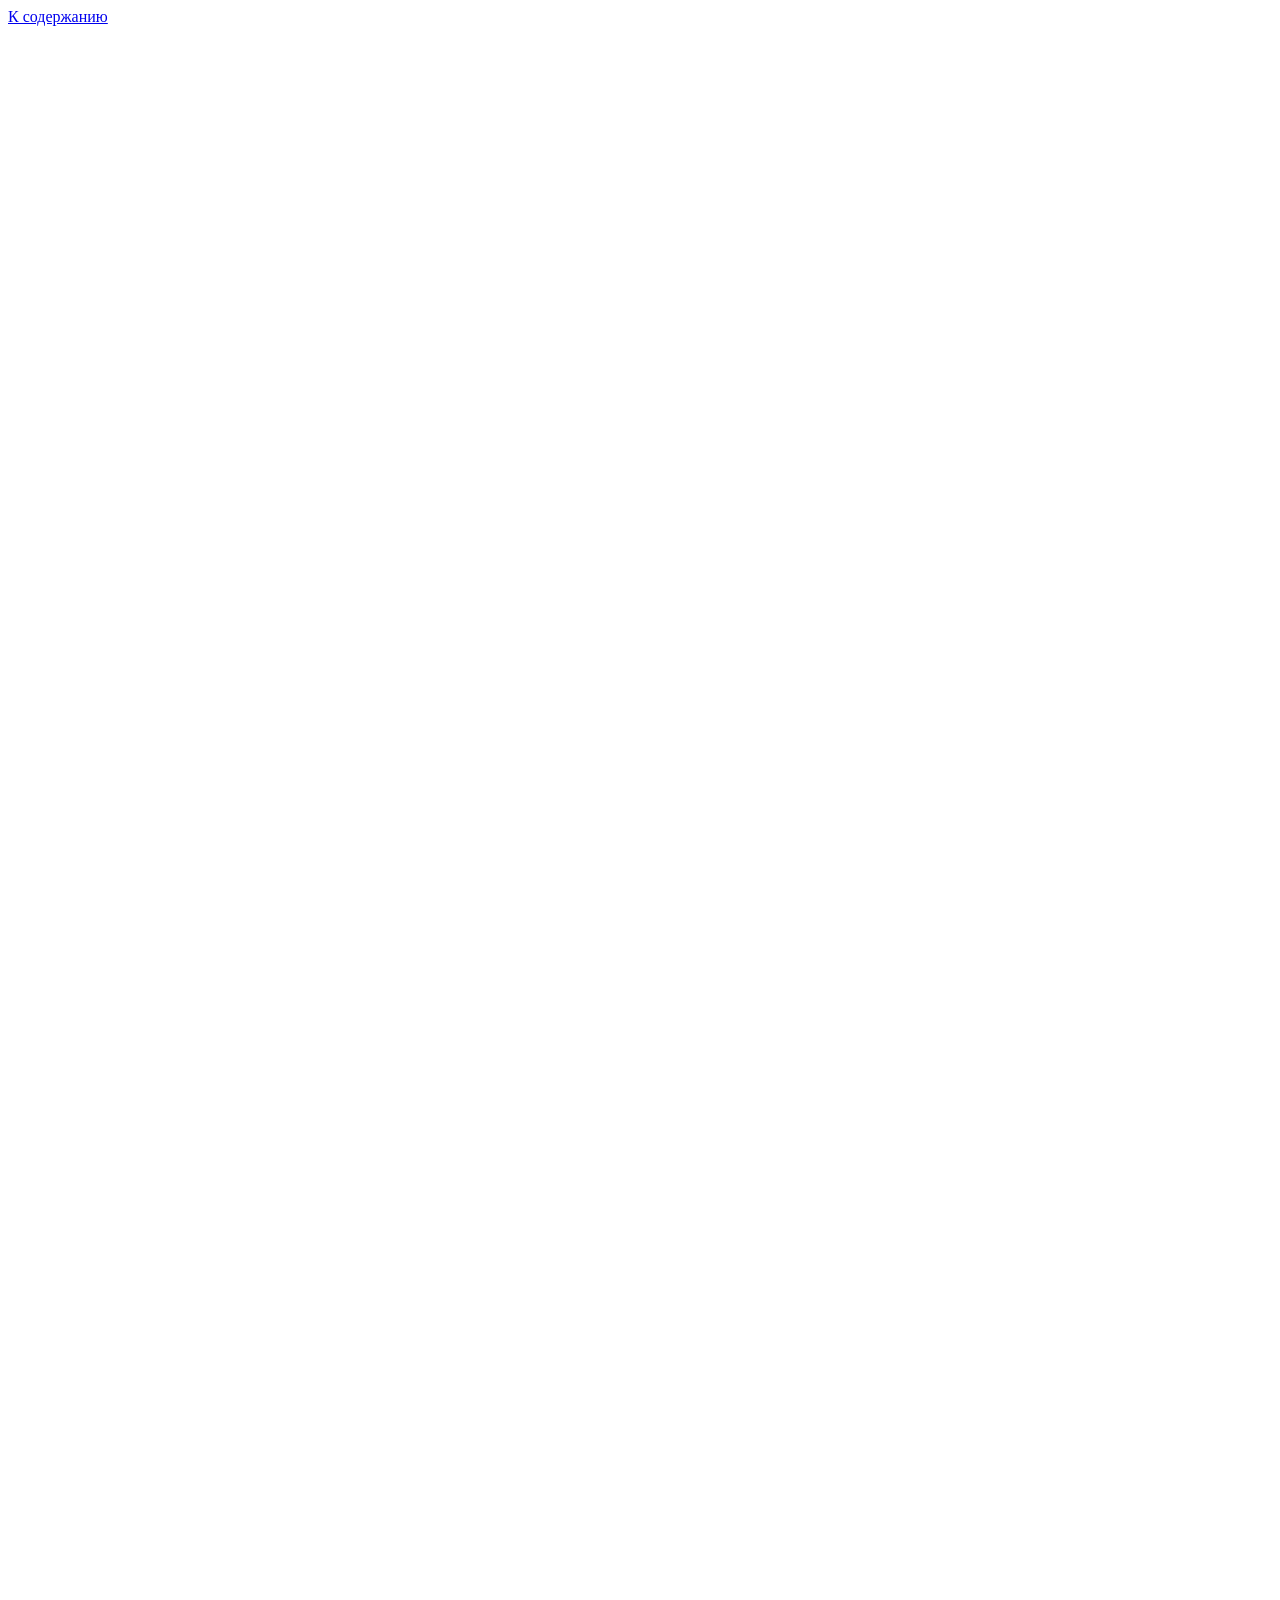
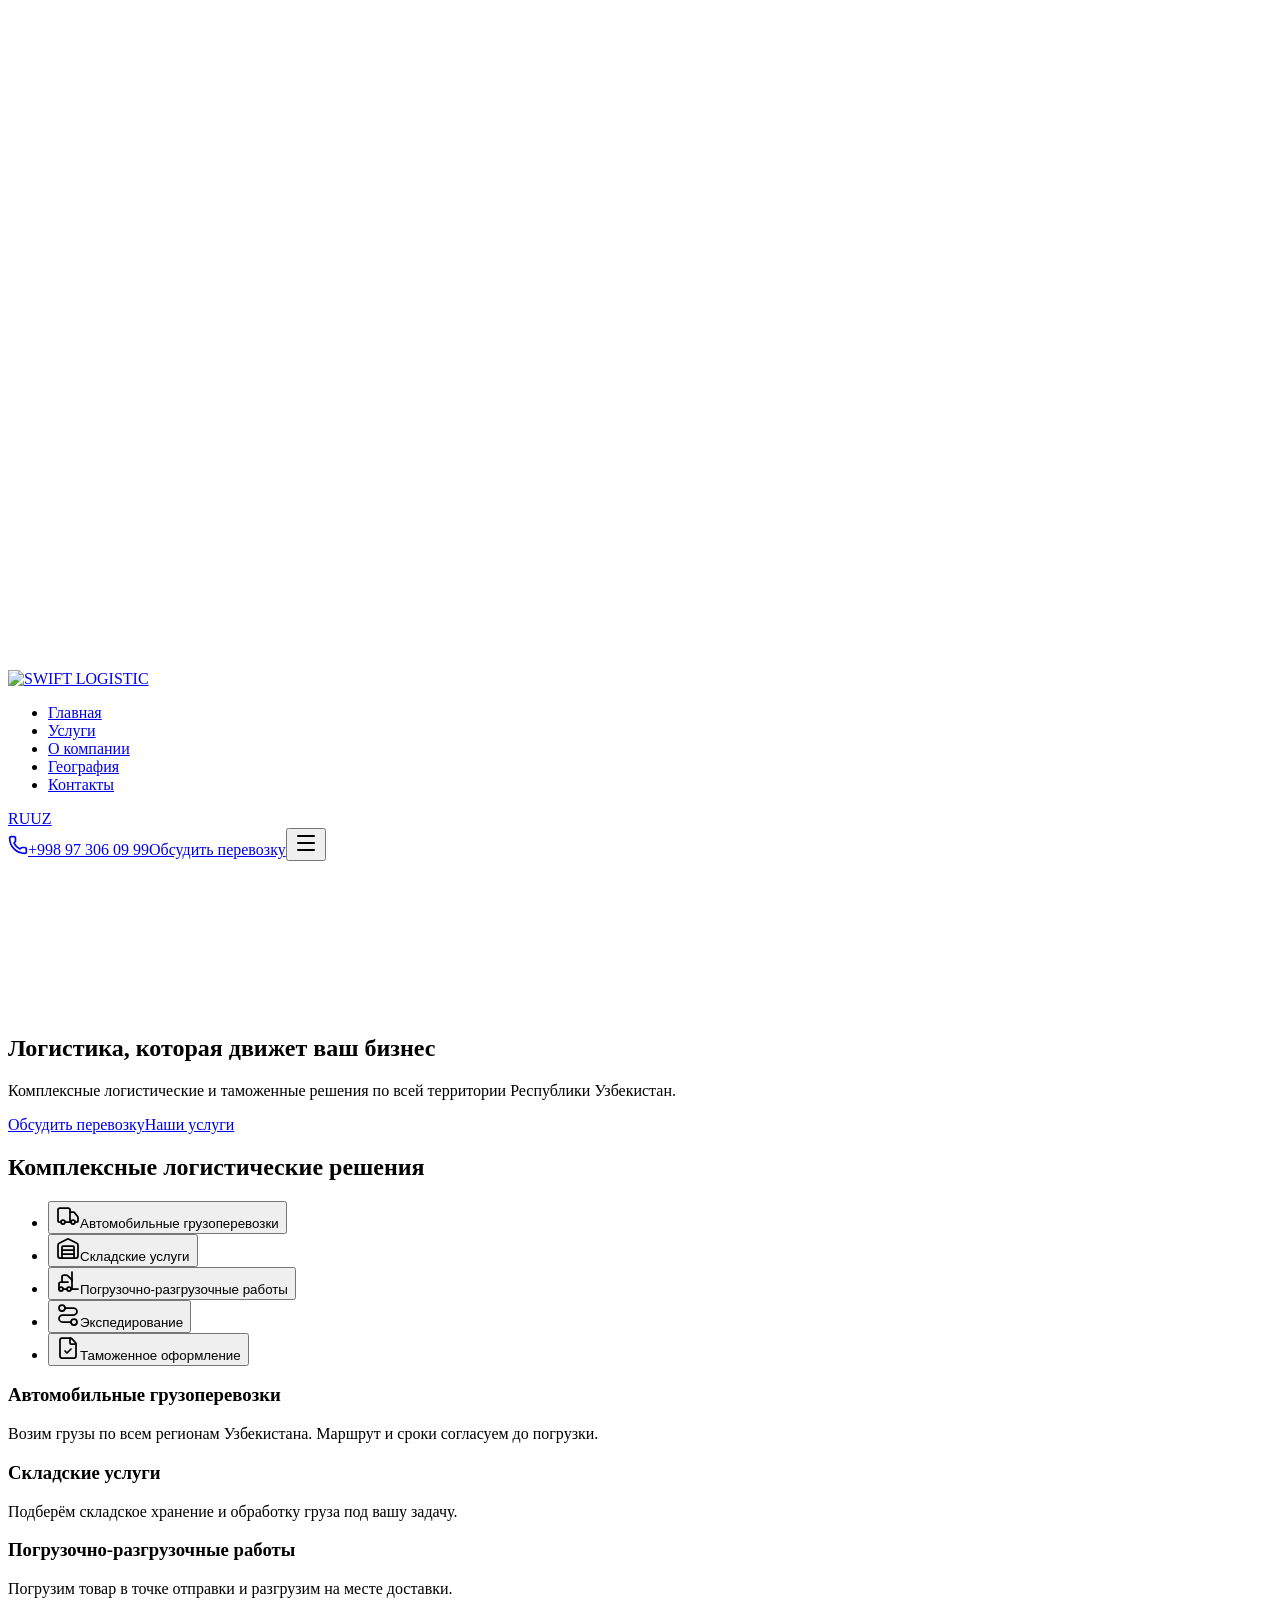
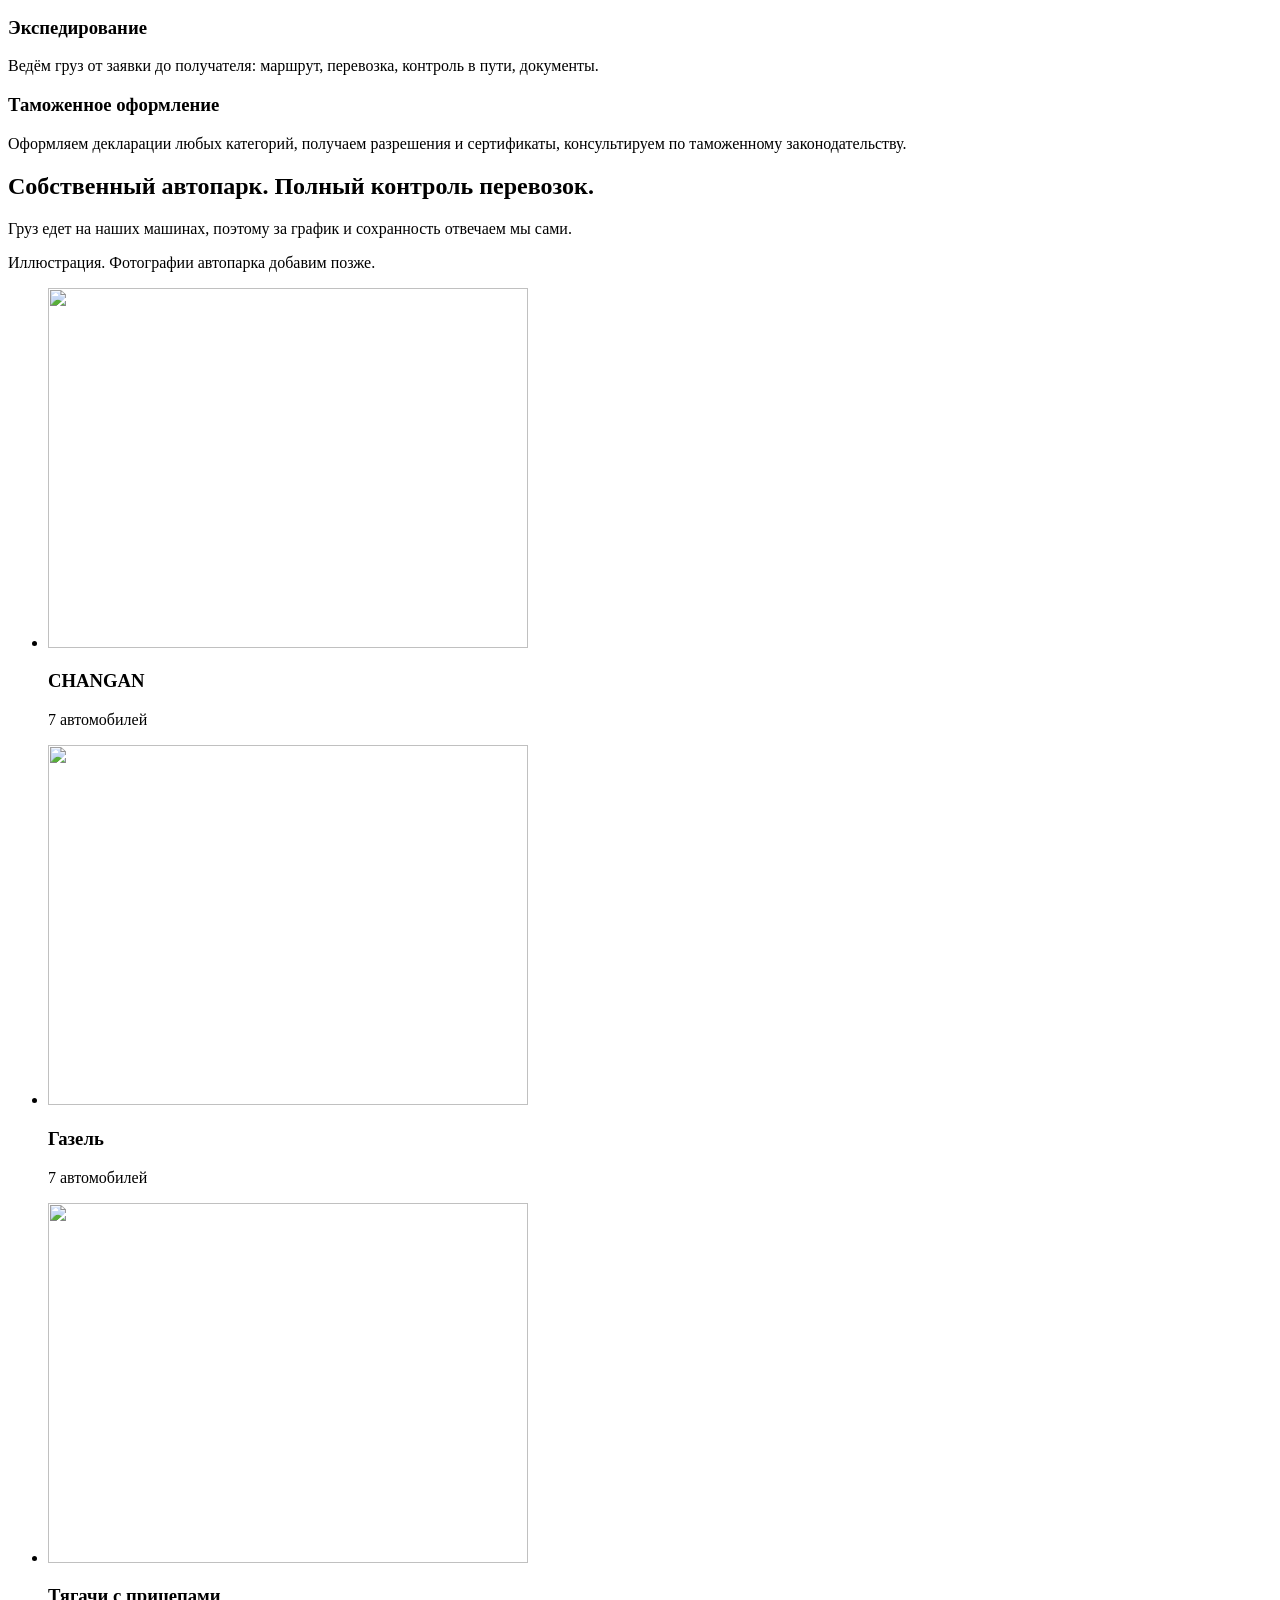
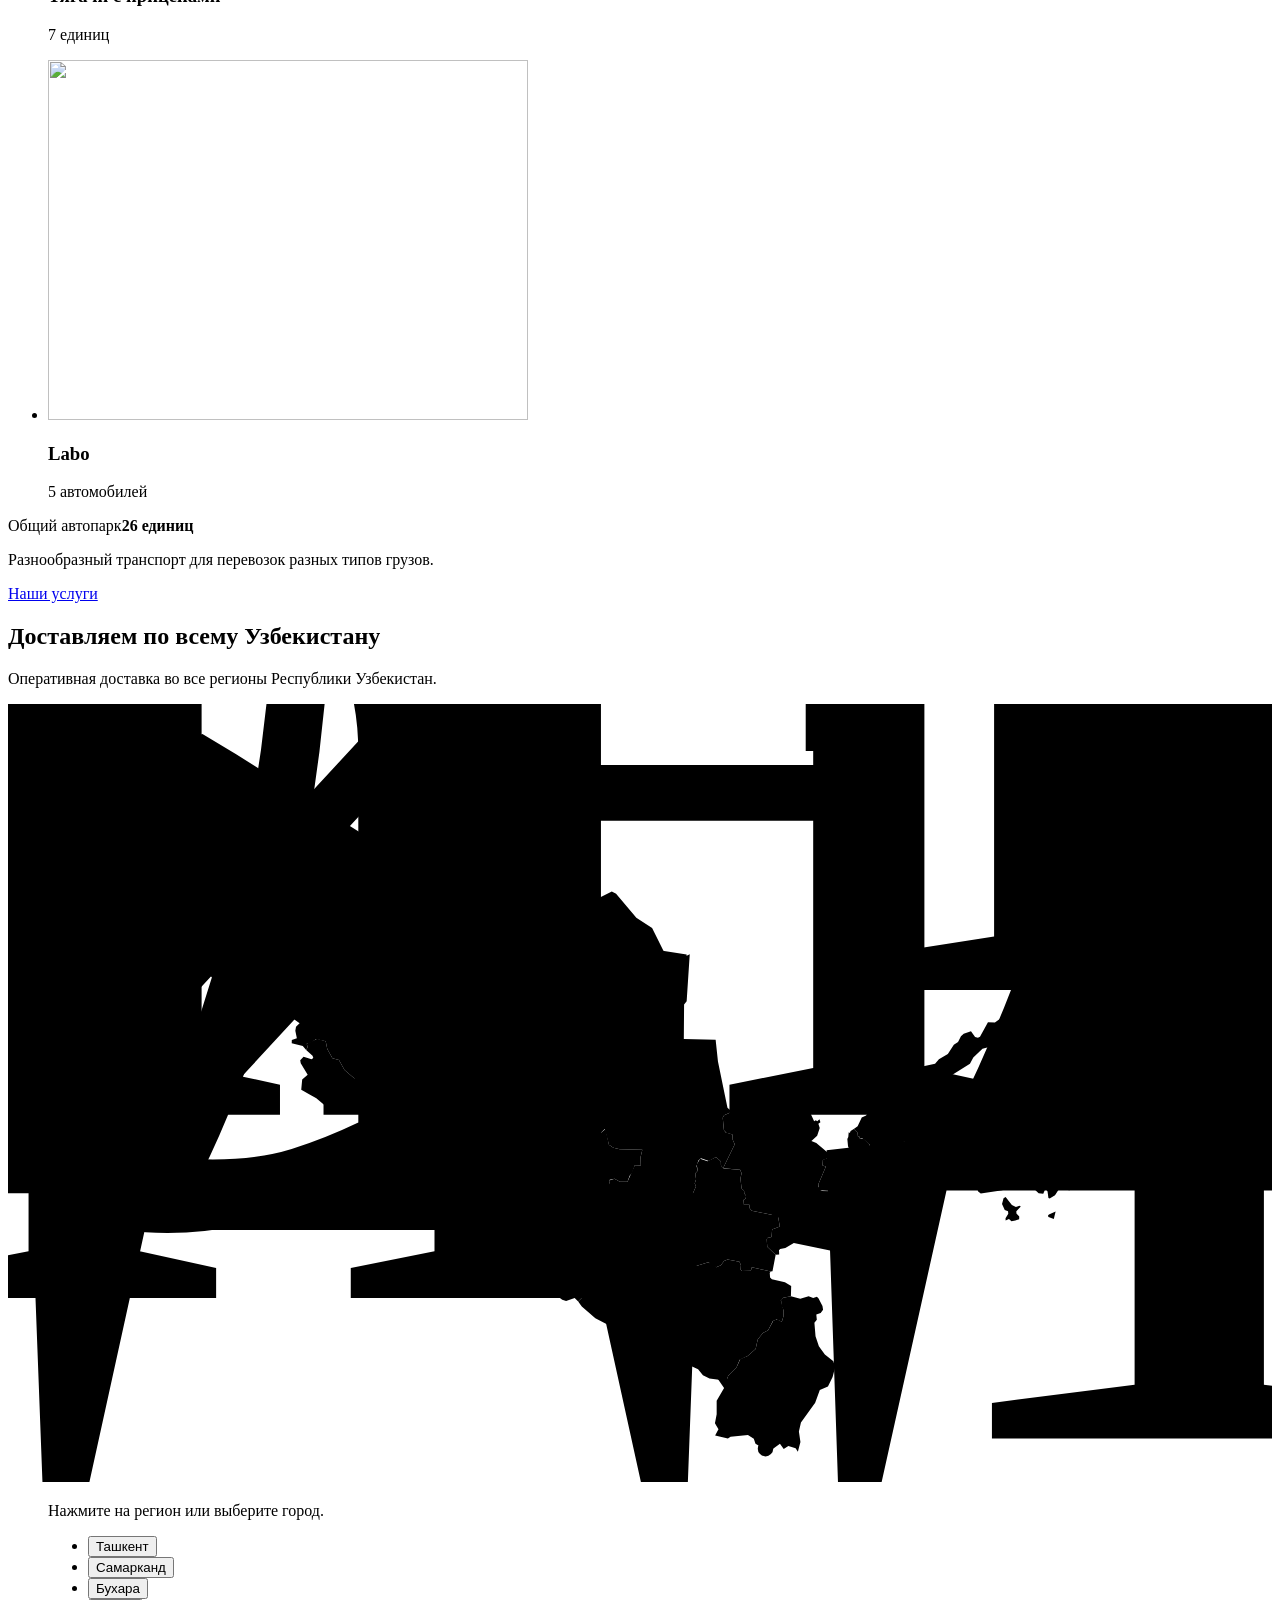
==== index.html @ b2a59b8a "Телефон: интерактивная векторная карта с подсветкой регионов, карточка под картой Co-Authored-By: Cl" ====
<!doctype html>
<html lang="ru">
  <head>
    <meta charset="UTF-8" />
    <script>document.documentElement.classList.add('js');if(matchMedia('(max-width: 60rem)').matches&&!matchMedia('(prefers-reduced-motion: reduce)').matches)document.documentElement.classList.add('rv-pre')</script>
    <meta name="viewport" content="width=device-width, initial-scale=1, viewport-fit=cover" />
    <meta name="theme-color" content="#071B38" />
    <link rel="icon" type="image/png" href="/swift-logistic/favicon.png" />
    <link rel="apple-touch-icon" href="/swift-logistic/apple-touch-icon.png" />
    <title>SWIFT LOGISTIC: грузоперевозки и таможенное оформление по Узбекистану</title>
    <meta name="description" content="SWIFT LOGISTIC возит грузы по всем регионам Узбекистана на собственном автопарке: автоперевозки, экспедирование, погрузка и разгрузка, таможенное оформление. Телефон +998 97 306 09 99." />
    <meta name="robots" content="noindex, nofollow" />
    <link rel="canonical" href="https://farik9797.github.io/swift-logistic/" />
    <link rel="alternate" hreflang="ru" href="https://farik9797.github.io/swift-logistic/" />
    <link rel="alternate" hreflang="uz" href="https://farik9797.github.io/swift-logistic/uz/" />
    <link rel="alternate" hreflang="x-default" href="https://farik9797.github.io/swift-logistic/" />
    <meta property="og:type" content="website" />
    <meta property="og:site_name" content="SWIFT LOGISTIC" />
    <meta property="og:locale" content="ru_RU" />
    <meta property="og:locale:alternate" content="uz_UZ" />
    <meta property="og:title" content="SWIFT LOGISTIC: грузоперевозки и таможенное оформление по Узбекистану" />
    <meta property="og:description" content="SWIFT LOGISTIC возит грузы по всем регионам Узбекистана на собственном автопарке: автоперевозки, экспедирование, погрузка и разгрузка, таможенное оформление. Телефон +998 97 306 09 99." />
    <meta property="og:url" content="https://farik9797.github.io/swift-logistic/" />
    <meta property="og:image" content="https://farik9797.github.io/swift-logistic/og.jpg" />
    <meta property="og:image:width" content="1200" />
    <meta property="og:image:height" content="630" />
    <meta property="og:image:alt" content="Фура SWIFT LOGISTIC на ночной трассе" />
    <meta name="twitter:card" content="summary_large_image" />
    <link rel="preload" as="image" href="/swift-logistic/media/video/hero-poster.webp" fetchpriority="high" />
    <script type="application/ld+json">{"@context":"https://schema.org","@type":"LocalBusiness","@id":"https://farik9797.github.io/swift-logistic/#company","name":"SWIFT LOGISTIC","url":"https://farik9797.github.io/swift-logistic/","logo":"https://farik9797.github.io/swift-logistic/brand/icon-512.png","image":"https://farik9797.github.io/swift-logistic/og.jpg","description":"SWIFT LOGISTIC возит грузы по всем регионам Узбекистана на собственном автопарке: автоперевозки, экспедирование, погрузка и разгрузка, таможенное оформление. Телефон +998 97 306 09 99.","telephone":"+998973060999","taxID":"311959524","address":{"@type":"PostalAddress","streetAddress":"МФЙ Алихонтўра Соғуний, 30-мавзеси, дом 28а","addressLocality":"Учтепинский район","addressRegion":"Ташкентская область","addressCountry":"UZ"},"areaServed":{"@type":"Country","name":"Узбекистан"},"knowsAbout":["Автомобильные грузоперевозки","Складские услуги","Погрузочно-разгрузочные работы","Экспедирование","Таможенное оформление"]}</script>
    <script type="module" crossorigin src="/swift-logistic/assets/index-CHuq3AME.js"></script>
    <link rel="stylesheet" crossorigin href="/swift-logistic/assets/index-CspkYD37.css">
  </head>
  <body>
    <div id="root"><link rel="preload" as="image" href="/swift-logistic/brand/logo-dark.webp"/><a class="skip" href="#services">К содержанию</a><div class="stage" aria-hidden="true"><div class="photos" aria-hidden="true"><div class="photos__layer photos__layer--hero" style="transform-origin:50% 50%;opacity:1"><video muted="" playsInline="" preload="auto" poster="/swift-logistic/media/video/hero-poster.webp" width="1920" height="1080"></video></div><div class="photos__layer" style="transform-origin:50% 60%;opacity:0"><img src="/swift-logistic/media/scenes/svc-truck-1920.webp" srcSet="/swift-logistic/media/scenes/svc-truck-960.webp 960w, /swift-logistic/media/scenes/svc-truck-1920.webp 1920w" sizes="100vw" width="1920" height="1072" alt="" decoding="async" loading="lazy" fetchPriority="low" style="object-position:50% 60%"/></div><div class="photos__layer" style="transform-origin:50% 55%;opacity:0"><img src="/swift-logistic/media/scenes/svc-warehouse-1920.webp" srcSet="/swift-logistic/media/scenes/svc-warehouse-960.webp 960w, /swift-logistic/media/scenes/svc-warehouse-1920.webp 1920w" sizes="100vw" width="1920" height="1072" alt="" decoding="async" loading="lazy" fetchPriority="low" style="object-position:50% 55%"/></div><div class="photos__layer" style="transform-origin:35% 55%;opacity:0"><img src="/swift-logistic/media/scenes/svc-loading-1920.webp" srcSet="/swift-logistic/media/scenes/svc-loading-960.webp 960w, /swift-logistic/media/scenes/svc-loading-1920.webp 1920w" sizes="100vw" width="1920" height="1072" alt="" decoding="async" loading="lazy" fetchPriority="low" style="object-position:35% 55%"/></div><div class="photos__layer" style="transform-origin:50% 50%;opacity:0"><img src="/swift-logistic/media/scenes/svc-route-1920.webp" srcSet="/swift-logistic/media/scenes/svc-route-960.webp 960w, /swift-logistic/media/scenes/svc-route-1920.webp 1920w" sizes="100vw" width="1920" height="1072" alt="" decoding="async" loading="lazy" fetchPriority="low" style="object-position:50% 50%"/></div><div class="photos__layer" style="transform-origin:50% 50%;opacity:0"><img src="/swift-logistic/media/scenes/svc-customs-1920.webp" srcSet="/swift-logistic/media/scenes/svc-customs-960.webp 960w, /swift-logistic/media/scenes/svc-customs-1920.webp 1920w" sizes="100vw" width="1920" height="1072" alt="" decoding="async" loading="lazy" fetchPriority="low" style="object-position:50% 50%"/></div><div class="photos__layer" style="transform-origin:45% 45%;opacity:0"><img src="/swift-logistic/media/scenes/fleet-1920.webp" srcSet="/swift-logistic/media/scenes/fleet-960.webp 960w, /swift-logistic/media/scenes/fleet-1920.webp 1920w" sizes="100vw" width="1920" height="1072" alt="" decoding="async" loading="lazy" fetchPriority="low" style="object-position:45% 45%"/></div><div class="photos__layer" style="transform-origin:45% 70%;opacity:0"><img src="/swift-logistic/media/scenes/forwarding-1920.webp" srcSet="/swift-logistic/media/scenes/forwarding-960.webp 960w, /swift-logistic/media/scenes/forwarding-1920.webp 1920w" sizes="100vw" width="1920" height="1072" alt="" decoding="async" loading="lazy" fetchPriority="low" style="object-position:45% 70%"/></div><div class="photos__layer" style="transform-origin:40% 55%;opacity:0"><img src="/swift-logistic/media/scenes/customs-1920.webp" srcSet="/swift-logistic/media/scenes/customs-960.webp 960w, /swift-logistic/media/scenes/customs-1920.webp 1920w" sizes="100vw" width="1920" height="1072" alt="" decoding="async" loading="lazy" fetchPriority="low" style="object-position:40% 55%"/></div><div class="photos__layer" style="transform-origin:50% 50%;opacity:0"><img src="/swift-logistic/media/scenes/ambient-1920.webp" srcSet="/swift-logistic/media/scenes/ambient-960.webp 960w, /swift-logistic/media/scenes/ambient-1920.webp 1920w" sizes="100vw" width="1920" height="1072" alt="" decoding="async" loading="lazy" fetchPriority="low" style="object-position:50% 50%"/></div><div class="photos__layer" style="transform-origin:62% 60%;opacity:0"><img src="/swift-logistic/media/scenes/contact-1920.webp" srcSet="/swift-logistic/media/scenes/contact-960.webp 960w, /swift-logistic/media/scenes/contact-1920.webp 1920w" sizes="100vw" width="1920" height="1072" alt="" decoding="async" loading="lazy" fetchPriority="low" style="object-position:62% 60%"/></div><div class="photos__layer photos__map" style="opacity:0;background-image:url(/swift-logistic/posters/geography.webp)"></div></div></div><div class="veil" aria-hidden="true"></div><header class="nav"><div class="nav__bg"></div><div class="container nav__in"><a class="nav__logo" href="#hero" aria-label="SWIFT LOGISTIC, на главную"><img src="/swift-logistic/brand/logo-dark.webp" width="358" height="160" alt="SWIFT LOGISTIC"/></a><nav aria-label="Разделы сайта"><ul class="nav__links"><li><a href="#hero" aria-current="true">Главная</a></li><li><a href="#services">Услуги</a></li><li><a href="#about">О компании</a></li><li><a href="#geography">География</a></li><li><a href="#contact">Контакты</a></li></ul></nav><div class="nav__side"><div class="lang" role="group" aria-label="Язык сайта"><a href="/swift-logistic/" hrefLang="ru" lang="ru" aria-current="true">RU</a><a href="/swift-logistic/uz/" hrefLang="uz" lang="uz">UZ</a></div><a class="nav__phone" href="tel:+998973060999" aria-label="Телефон: +998 97 306 09 99"><svg xmlns="http://www.w3.org/2000/svg" width="20" height="20" viewBox="0 0 24 24" fill="none" stroke="currentColor" stroke-width="2" stroke-linecap="round" stroke-linejoin="round" class="lucide lucide-phone" aria-hidden="true"><path d="M13.832 16.568a1 1 0 0 0 1.213-.303l.355-.465A2 2 0 0 1 17 15h3a2 2 0 0 1 2 2v3a2 2 0 0 1-2 2A18 18 0 0 1 2 4a2 2 0 0 1 2-2h3a2 2 0 0 1 2 2v3a2 2 0 0 1-.8 1.6l-.468.351a1 1 0 0 0-.292 1.233 14 14 0 0 0 6.392 6.384"></path></svg><span>+998 97 306 09 99</span></a><a class="btn btn--quiet btn--sm" href="#contact">Обсудить перевозку</a><button type="button" class="nav__burger" aria-label="Меню" aria-expanded="false" aria-controls="menu"><svg xmlns="http://www.w3.org/2000/svg" width="24" height="24" viewBox="0 0 24 24" fill="none" stroke="currentColor" stroke-width="2" stroke-linecap="round" stroke-linejoin="round" class="lucide lucide-menu" aria-hidden="true"><path d="M4 5h16"></path><path d="M4 12h16"></path><path d="M4 19h16"></path></svg></button></div></div><div class="progress" role="progressbar" aria-label="Прогресс прокрутки страницы" aria-valuemin="0" aria-valuemax="100"><i></i></div></header><main class="page"><section id="hero" class="scene hero" style="--len:3" aria-labelledby="hero-title"><div class="scene__pin" style="--bg:url(/swift-logistic/media/scenes/hero-mobile.webp)"><video class="hero__mvideo" muted="" loop="" playsInline="" preload="none" poster="/swift-logistic/media/video/hero-mobile-poster.webp" aria-hidden="true"></video><div class="container hero__in"><div class="copy"><h1 id="hero-title">Логистика, которая движет ваш бизнес</h1><p class="lead">Комплексные логистические и таможенные решения по всей территории Республики Узбекистан.</p><div class="actions"><a class="btn" href="#contact">Обсудить перевозку</a><a class="btn btn--quiet" href="#services">Наши услуги</a></div></div></div></div></section><section id="services" class="scene services" style="--len:5" aria-labelledby="services-title"><div class="scene__pin" style="--bg:url(/swift-logistic/media/scenes/svc-truck-mobile.webp)"><div class="container services__in"><div class="copy"><h2 id="services-title">Комплексные логистические решения</h2><ul class="svc-list"><li><button type="button" class="svc" data-on="true" aria-controls="svc-0" aria-expanded="true"><svg xmlns="http://www.w3.org/2000/svg" width="24" height="24" viewBox="0 0 24 24" fill="none" stroke="currentColor" stroke-width="1.75" stroke-linecap="round" stroke-linejoin="round" class="lucide lucide-truck" aria-hidden="true"><path d="M14 18V6a2 2 0 0 0-2-2H4a2 2 0 0 0-2 2v11a1 1 0 0 0 1 1h2"></path><path d="M15 18H9"></path><path d="M19 18h2a1 1 0 0 0 1-1v-3.65a1 1 0 0 0-.22-.624l-3.48-4.35A1 1 0 0 0 17.52 8H14"></path><circle cx="17" cy="18" r="2"></circle><circle cx="7" cy="18" r="2"></circle></svg>Автомобильные грузоперевозки</button></li><li><button type="button" class="svc" data-on="false" aria-controls="svc-1" aria-expanded="false"><svg xmlns="http://www.w3.org/2000/svg" width="24" height="24" viewBox="0 0 24 24" fill="none" stroke="currentColor" stroke-width="1.75" stroke-linecap="round" stroke-linejoin="round" class="lucide lucide-warehouse" aria-hidden="true"><path d="M18 21V10a1 1 0 0 0-1-1H7a1 1 0 0 0-1 1v11"></path><path d="M22 19a2 2 0 0 1-2 2H4a2 2 0 0 1-2-2V8a2 2 0 0 1 1.132-1.803l7.95-3.974a2 2 0 0 1 1.837 0l7.948 3.974A2 2 0 0 1 22 8z"></path><path d="M6 13h12"></path><path d="M6 17h12"></path></svg>Складские услуги</button></li><li><button type="button" class="svc" data-on="false" aria-controls="svc-2" aria-expanded="false"><svg xmlns="http://www.w3.org/2000/svg" width="24" height="24" viewBox="0 0 24 24" fill="none" stroke="currentColor" stroke-width="1.75" stroke-linecap="round" stroke-linejoin="round" class="lucide lucide-forklift" aria-hidden="true"><path d="M12 12H5a2 2 0 0 0-2 2v5"></path><path d="M15 19h7"></path><path d="M16 19V2"></path><path d="M6 12V7a2 2 0 0 1 2-2h2.172a2 2 0 0 1 1.414.586l3.828 3.828A2 2 0 0 1 16 10.828"></path><path d="M7 19h4"></path><circle cx="13" cy="19" r="2"></circle><circle cx="5" cy="19" r="2"></circle></svg>Погрузочно-разгрузочные работы</button></li><li><button type="button" class="svc" data-on="false" aria-controls="svc-3" aria-expanded="false"><svg xmlns="http://www.w3.org/2000/svg" width="24" height="24" viewBox="0 0 24 24" fill="none" stroke="currentColor" stroke-width="1.75" stroke-linecap="round" stroke-linejoin="round" class="lucide lucide-route" aria-hidden="true"><path d="M9 5h8.5a1 1 0 010 7h-11a1 1 0 000 7H15"></path><circle cx="18" cy="19" r="3"></circle><circle cx="6" cy="5" r="3"></circle></svg>Экспедирование</button></li><li><button type="button" class="svc" data-on="false" aria-controls="svc-4" aria-expanded="false"><svg xmlns="http://www.w3.org/2000/svg" width="24" height="24" viewBox="0 0 24 24" fill="none" stroke="currentColor" stroke-width="1.75" stroke-linecap="round" stroke-linejoin="round" class="lucide lucide-file-check" aria-hidden="true"><path d="M6 22a2 2 0 0 1-2-2V4a2 2 0 0 1 2-2h8a2.4 2.4 0 0 1 1.704.706l3.588 3.588A2.4 2.4 0 0 1 20 8v12a2 2 0 0 1-2 2z"></path><path d="M14 2v5a1 1 0 0 0 1 1h5"></path><path d="m9 15 2 2 4-4"></path></svg>Таможенное оформление</button></li></ul><div class="svc-detail"><div id="svc-0" data-on="true"><h3>Автомобильные грузоперевозки</h3><p>Возим грузы по всем регионам Узбекистана. Маршрут и сроки согласуем до погрузки.</p></div><div id="svc-1" data-on="false"><h3>Складские услуги</h3><p>Подберём складское хранение и обработку груза под вашу задачу.</p></div><div id="svc-2" data-on="false"><h3>Погрузочно-разгрузочные работы</h3><p>Погрузим товар в точке отправки и разгрузим на месте доставки.</p></div><div id="svc-3" data-on="false"><h3>Экспедирование</h3><p>Ведём груз от заявки до получателя: маршрут, перевозка, контроль в пути, документы.</p></div><div id="svc-4" data-on="false"><h3>Таможенное оформление</h3><p>Оформляем декларации любых категорий, получаем разрешения и сертификаты, консультируем по таможенному законодательству.</p></div></div></div></div></div></section><section id="fleet" class="scene scene--right fleet" style="--len:3" aria-labelledby="fleet-title"><div class="scene__pin" style="--bg:url(/swift-logistic/media/scenes/fleet-mobile.webp)"><div class="container fleet__in"><div class="copy"><h2 id="fleet-title">Собственный автопарк. Полный контроль перевозок.</h2><p class="lead">Груз едет на наших машинах, поэтому за график и сохранность отвечаем мы сами.</p><p class="note">Иллюстрация. Фотографии автопарка добавим позже.</p></div><ul class="fleet__types" aria-label="Состав автопарка"><li class="vcard"><img src="/swift-logistic/media/fleet/changan.webp" width="480" height="360" alt="" loading="lazy" decoding="async"/><div class="vcard__text"><h3>CHANGAN</h3><p><span class="vcard__num num" data-count="7">7</span> <!-- -->автомобилей</p></div></li><li class="vcard"><img src="/swift-logistic/media/fleet/gazel.webp" width="480" height="360" alt="" loading="lazy" decoding="async"/><div class="vcard__text"><h3>Газель</h3><p><span class="vcard__num num" data-count="7">7</span> <!-- -->автомобилей</p></div></li><li class="vcard"><img src="/swift-logistic/media/fleet/tractor.webp" width="480" height="360" alt="" loading="lazy" decoding="async"/><div class="vcard__text"><h3>Тягачи с прицепами</h3><p><span class="vcard__num num" data-count="7">7</span> <!-- -->единиц</p></div></li><li class="vcard"><img src="/swift-logistic/media/fleet/labo.webp" width="480" height="360" alt="" loading="lazy" decoding="async"/><div class="vcard__text"><h3>Labo</h3><p><span class="vcard__num num" data-count="5">5</span> <!-- -->автомобилей</p></div></li></ul><div class="fleet__total"><p class="fleet__sum"><span>Общий автопарк</span><strong><span class="num" data-count="26">26</span> <!-- -->единиц</strong></p><p class="fleet__desc">Разнообразный транспорт для перевозок разных типов грузов.</p><a class="btn btn--quiet" href="#services">Наши услуги</a></div></div></div></section><section id="geography" class="scene scene--top geo" style="--len:3.4" aria-labelledby="geo-title"><div class="scene__pin"><div class="container geo__in"><div class="copy"><h2 id="geo-title">Доставляем по всему Узбекистану</h2><p class="lead">Оперативная доставка во все регионы Республики Узбекистан.</p></div><div class="geo__static"><svg class="geo-svg" viewBox="-6.8239323410042285 -4.558999999999996 14.741563090452887 9.073999999999995" role="group" aria-label="Карта Республики Узбекистан с регионами, городами и маршрутами доставки"><g class="geo-svg__regions"><path d="M5.394 1.360L5.373 1.447L5.311 1.424L5.304 1.410L5.316 1.395L5.394 1.360ZM5.565 1.088L5.574 1.099L5.559 1.113L5.432 1.101L5.387 1.170L5.325 1.209L5.310 1.202L5.300 1.126L5.276 1.091L5.250 1.152L5.196 1.146L5.135 1.089L5.078 1.056L5.017 1.052L4.995 1.026L4.955 1.086L4.844 1.076L4.801 1.083L4.774 1.112L4.521 1.150L4.491 1.128L4.447 1.006L4.332 0.985L4.343 0.950L4.319 0.894L4.353 0.860L4.413 0.845L4.448 0.793L4.606 0.671L4.664 0.614L4.717 0.607L4.753 0.575L4.900 0.588L4.852 0.654L5.008 0.733L5.112 0.633L5.241 0.576L5.287 0.653L5.304 0.634L5.405 0.660L5.463 0.729L5.605 0.752L5.632 0.733L5.663 0.767L5.722 0.790L5.726 0.890L5.629 0.924L5.608 0.981L5.523 1.034L5.524 1.063L5.565 1.088ZM4.811 1.192L4.884 1.285L4.931 1.307L4.973 1.292L4.988 1.303L4.936 1.356L4.937 1.382L4.970 1.418L4.969 1.449L4.925 1.466L4.879 1.474L4.850 1.446L4.811 1.464L4.810 1.439L4.842 1.387L4.839 1.358L4.801 1.341L4.769 1.271L4.787 1.205L4.811 1.192Z" data-on="false"></path><path d="M4.992 -0.848L4.983 -0.810L4.893 -0.773L4.787 -0.694L4.688 -0.680L4.665 -0.570L4.541 -0.537L4.434 -0.436L4.395 -0.362L4.181 -0.228L4.165 -0.202L4.179 -0.170L4.206 -0.156L4.312 -0.144L4.407 -0.055L4.352 0.044L4.356 0.076L4.383 0.090L4.361 0.154L4.398 0.215L4.398 0.334L4.355 0.310L4.327 0.318L4.306 0.423L4.264 0.472L4.132 0.537L4.061 0.592L3.906 0.644L3.822 0.720L3.789 0.703L3.685 0.575L3.630 0.547L3.580 0.561L3.551 0.595L3.533 0.651L3.535 0.754L3.452 0.783L3.538 1.007L3.532 1.056L3.459 1.052L3.462 1.081L3.517 1.131L3.517 1.155L3.452 1.167L3.359 1.133L3.373 1.080L3.356 1.029L3.374 0.931L3.396 0.890L3.377 0.843L3.391 0.835L3.360 0.827L3.394 0.762L3.354 0.766L3.370 0.738L3.344 0.692L3.298 0.697L3.305 0.662L3.262 0.669L3.270 0.643L3.230 0.615L3.223 0.578L3.136 0.503L3.108 0.505L3.103 0.481L3.089 0.484L3.084 0.442L3.040 0.398L3.085 0.366L3.133 0.263L3.184 0.240L3.213 0.194L3.261 0.185L3.326 0.141L3.344 0.035L3.327 -0.017L3.336 -0.029L3.399 -0.045L3.466 -0.110L3.605 -0.125L3.589 -0.169L3.599 -0.195L3.661 -0.223L3.772 -0.318L3.988 -0.363L4.033 -0.415L4.137 -0.476L4.207 -0.586L4.256 -0.616L4.290 -0.685L4.322 -0.712L4.407 -0.742L4.455 -0.675L4.488 -0.666L4.512 -0.677L4.605 -0.847L4.686 -0.843L4.815 -0.938L4.863 -0.931L4.992 -0.848Z" data-on="false"></path><path d="M4.407 -0.055L4.555 -0.121L4.631 -0.002L4.621 0.080L4.632 0.111L4.676 0.101L4.740 0.157L4.823 0.160L4.897 0.192L4.940 0.242L4.944 0.170L4.959 0.161L4.986 0.175L5.012 0.237L5.048 0.193L5.100 0.237L5.117 0.223L5.120 0.188L5.119 0.003L5.198 0.053L5.244 0.026L5.283 -0.081L5.251 -0.144L5.275 -0.193L5.308 -0.197L5.322 -0.144L5.309 -0.075L5.327 -0.097L5.346 -0.075L5.364 -0.103L5.440 0.008L5.459 0.156L5.538 0.155L5.581 0.193L5.636 0.154L5.674 0.162L5.695 0.309L5.679 0.351L5.701 0.344L5.674 0.449L5.597 0.459L5.430 0.434L5.288 0.460L5.241 0.510L5.263 0.554L5.112 0.633L5.025 0.730L4.852 0.654L4.900 0.588L4.753 0.575L4.717 0.607L4.664 0.614L4.621 0.654L4.629 0.612L4.521 0.564L4.526 0.534L4.581 0.561L4.583 0.543L4.398 0.334L4.398 0.215L4.361 0.154L4.383 0.090L4.356 0.076L4.352 0.044L4.407 -0.055Z" data-on="false"></path><path d="M5.804 0.277L5.852 0.328L5.917 0.341L5.918 0.379L5.965 0.393L6.020 0.470L6.049 0.483L6.207 0.486L6.208 0.532L6.308 0.480L6.346 0.514L6.413 0.516L6.418 0.536L6.359 0.588L6.144 0.680L6.126 0.708L6.117 0.775L6.054 0.772L6.024 0.839L5.995 0.841L5.891 0.790L5.842 0.738L5.819 0.748L5.833 0.792L5.828 0.838L5.875 0.891L5.851 0.961L5.714 0.924L5.726 0.912L5.753 0.897L5.726 0.890L5.722 0.795L5.711 0.780L5.663 0.767L5.632 0.733L5.605 0.752L5.463 0.729L5.413 0.665L5.366 0.646L5.296 0.634L5.291 0.655L5.241 0.576L5.263 0.554L5.241 0.510L5.288 0.460L5.366 0.439L5.666 0.452L5.680 0.443L5.701 0.344L5.773 0.326L5.804 0.277Z" data-on="false"></path><path d="M3.359 1.133L3.317 1.118L3.154 1.159L3.035 1.166L3.025 1.148L3.051 1.068L2.826 1.124L2.632 1.113L2.627 1.041L2.715 0.834L2.676 0.824L2.682 0.753L2.741 0.738L2.752 0.687L2.899 0.765L2.939 0.731L3.013 0.741L3.018 0.728L3.004 0.720L3.023 0.683L3.010 0.634L2.984 0.626L2.973 0.599L2.965 0.515L2.976 0.491L2.981 0.436L2.994 0.443L3.003 0.420L3.040 0.398L3.084 0.442L3.089 0.484L3.103 0.481L3.108 0.505L3.153 0.510L3.219 0.573L3.230 0.615L3.270 0.643L3.262 0.669L3.305 0.662L3.298 0.697L3.344 0.692L3.370 0.738L3.354 0.766L3.394 0.762L3.360 0.827L3.391 0.835L3.377 0.843L3.396 0.890L3.374 0.931L3.356 1.029L3.373 1.080L3.359 1.133ZM3.251 1.203L3.286 1.229L3.286 1.285L3.214 1.279L3.163 1.311L3.134 1.270L3.124 1.289L3.145 1.356L3.214 1.472L3.181 1.485L3.122 1.369L3.143 1.468L3.109 1.530L3.067 1.482L3.033 1.502L3.043 1.455L3.018 1.431L3.042 1.434L3.046 1.396L3.031 1.303L3.076 1.238L3.251 1.203Z" data-on="false"></path><path d="M3.035 1.166L2.988 1.186L3.076 1.238L3.028 1.314L3.046 1.396L3.042 1.434L3.018 1.431L3.043 1.455L3.015 1.522L3.003 1.707L2.933 1.782L2.940 1.802L2.806 1.822L2.341 1.727L2.242 1.787L2.182 1.797L2.168 1.812L2.170 1.860L2.129 1.864L2.031 1.771L2.025 1.685L2.031 1.668L2.081 1.656L2.088 1.570L2.177 1.534L2.160 1.433L2.147 1.412L1.851 1.351L1.826 1.321L1.822 1.281L1.759 1.281L1.754 1.225L1.780 1.207L1.784 1.175L1.763 1.149L1.761 1.117L1.732 1.091L1.718 0.975L1.732 0.913L1.714 0.872L1.516 0.855L1.652 0.575L1.628 0.523L1.625 0.463L1.553 0.441L1.526 0.411L1.512 0.266L1.528 0.238L1.620 0.197L1.663 0.208L2.363 0.166L2.428 0.193L2.505 0.150L2.578 0.307L2.597 0.295L2.614 0.307L2.640 0.283L2.651 0.320L2.627 0.336L2.643 0.385L2.613 0.477L2.546 0.539L2.603 0.562L2.752 0.687L2.741 0.738L2.680 0.758L2.676 0.824L2.715 0.834L2.627 1.041L2.627 1.106L2.655 1.121L2.826 1.124L3.054 1.068L3.025 1.148L3.035 1.166Z" data-on="false"></path><path d="M2.129 1.864L2.092 2.056L2.071 2.060L1.851 2.011L1.840 2.051L1.737 2.054L1.720 2.040L1.724 1.988L1.707 1.945L1.568 1.919L1.527 1.936L1.490 1.986L1.435 2.010L1.343 1.952L1.091 2.030L1.035 2.013L1.026 1.939L0.945 1.869L0.922 1.807L0.900 1.794L0.863 1.799L0.857 1.839L0.813 1.867L0.492 1.858L0.443 1.746L0.470 1.657L0.447 1.565L0.393 1.492L0.490 1.466L0.515 1.424L0.568 1.449L0.627 1.444L0.661 1.340L0.642 1.311L0.680 1.206L0.790 1.241L0.821 1.281L0.960 1.334L1.122 1.299L1.179 1.248L1.188 1.217L1.140 1.203L1.200 1.065L1.185 1.034L1.201 0.983L1.191 0.916L1.220 0.886L1.208 0.812L1.248 0.744L1.335 0.774L1.435 0.724L1.490 0.778L1.491 0.824L1.522 0.859L1.714 0.872L1.732 0.913L1.718 0.975L1.732 1.091L1.761 1.117L1.763 1.149L1.784 1.175L1.780 1.207L1.754 1.225L1.759 1.281L1.822 1.281L1.826 1.321L1.851 1.351L2.147 1.412L2.160 1.433L2.177 1.534L2.088 1.570L2.081 1.656L2.031 1.668L2.025 1.685L2.031 1.771L2.129 1.864Z" data-on="false"></path><path d="M2.071 2.060L2.060 2.076L2.064 2.130L2.085 2.151L2.237 2.186L2.310 2.230L2.307 2.347L2.218 2.367L2.189 2.398L2.220 2.509L2.221 2.580L2.201 2.645L2.141 2.618L2.097 2.637L2.041 2.744L1.980 2.778L1.920 2.853L1.895 2.963L1.802 3.044L1.710 3.089L1.673 3.176L1.575 3.275L1.551 3.368L1.529 3.383L1.519 3.356L1.467 3.323L1.357 3.307L1.281 3.270L1.224 3.201L0.959 3.077L0.911 3.084L0.856 3.126L0.754 3.113L0.454 2.900L0.284 2.738L0.026 2.606L-0.132 2.467L-0.174 2.410L-0.059 2.294L0.214 2.186L0.218 2.168L0.179 2.092L0.248 2.009L0.284 1.999L0.404 1.886L0.492 1.858L0.813 1.867L0.857 1.839L0.863 1.799L0.877 1.793L0.916 1.800L0.945 1.869L1.026 1.939L1.035 2.013L1.091 2.030L1.343 1.952L1.435 2.010L1.490 1.986L1.527 1.936L1.568 1.919L1.707 1.945L1.724 1.988L1.720 2.040L1.737 2.054L1.840 2.051L1.851 2.011L2.071 2.060Z" data-on="false"></path><path d="M2.307 2.347L2.416 2.377L2.514 2.348L2.567 2.370L2.610 2.354L2.628 2.371L2.675 2.463L2.682 2.505L2.654 2.545L2.603 2.562L2.609 2.623L2.581 2.658L2.594 2.814L2.633 2.932L2.703 3.028L2.802 3.107L2.823 3.176L2.793 3.290L2.739 3.401L2.644 3.442L2.590 3.590L2.424 3.822L2.400 3.926L2.418 4.047L2.388 4.161L2.362 4.121L2.277 4.096L2.223 4.130L2.179 4.068L2.095 4.130L1.996 4.165L1.980 4.158L1.958 4.107L1.894 4.068L1.874 4.009L1.806 3.966L1.603 3.987L1.572 4.007L1.423 3.971L1.462 3.899L1.421 3.828L1.441 3.725L1.441 3.567L1.536 3.404L1.529 3.383L1.563 3.344L1.575 3.275L1.673 3.176L1.717 3.081L1.802 3.044L1.895 2.963L1.920 2.853L1.980 2.778L2.041 2.744L2.103 2.632L2.152 2.620L2.201 2.645L2.221 2.580L2.220 2.509L2.199 2.465L2.191 2.390L2.218 2.367L2.307 2.347Z" data-on="false"></path><path d="M-4.163 -3.974L-2.675 -3.033L-2.642 -2.985L-2.625 -2.886L-2.581 -2.818L-1.962 -2.143L-1.931 -2.131L-1.850 -1.998L-1.813 -1.964L-1.598 -1.903L-2.040 -1.047L-2.058 -0.827L-1.955 -0.630L-2.145 -0.511L-1.603 0.269L-1.811 0.364L-1.837 0.351L-1.926 0.207L-2.054 0.065L-2.132 0.011L-2.353 -0.040L-2.392 -0.020L-2.447 0.062L-2.501 0.048L-2.559 -0.040L-2.633 -0.064L-2.899 -0.290L-2.964 -0.407L-3.040 -0.427L-3.100 -0.535L-3.119 -0.625L-3.230 -0.653L-3.287 -0.612L-3.340 -0.598L-3.329 -0.556L-3.347 -0.524L-3.386 -0.569L-3.515 -0.602L-3.514 -0.640L-3.455 -0.661L-3.473 -0.749L-3.465 -0.796L-3.423 -0.836L-3.509 -0.896L-3.554 -0.954L-3.686 -0.960L-3.884 -0.937L-3.932 -0.976L-3.988 -0.986L-4.020 -1.015L-4.036 -1.111L-4.094 -1.177L-4.112 -1.188L-4.197 -1.168L-4.283 -1.198L-4.513 -1.441L-4.553 -1.305L-4.623 -1.298L-4.761 -1.340L-4.864 -1.274L-4.845 -1.243L-4.725 -1.179L-4.586 -0.948L-4.656 -0.938L-4.666 -1.038L-4.711 -1.082L-4.801 -1.120L-4.855 -1.105L-4.894 -1.147L-4.943 -1.150L-5.023 -1.080L-5.002 -1.004L-5.039 -0.912L-5.084 -0.877L-5.067 -0.841L-5.084 -0.830L-5.149 -0.829L-5.240 -0.798L-5.418 -0.814L-5.489 -0.779L-5.549 -0.721L-5.618 -0.602L-5.722 -0.545L-5.743 -0.516L-5.726 -0.399L-5.735 -0.297L-5.696 -0.208L-5.690 -0.116L-5.650 -0.045L-5.584 -0.018L-5.645 0.028L-5.683 0.087L-5.861 0.062L-6.472 0.028L-6.474 -3.644L-4.556 -4.209L-4.163 -3.974Z" data-on="false"></path><path d="M0.218 -2.373L0.268 -2.347L0.504 -2.067L0.688 -1.947L0.897 -1.527L1.127 -1.640L1.091 -1.091L1.061 -1.053L1.058 -0.653L1.429 -0.643L1.456 -0.391L1.567 0.151L1.620 0.197L1.528 0.238L1.512 0.266L1.525 0.405L1.543 0.435L1.625 0.463L1.628 0.523L1.652 0.575L1.516 0.855L1.489 0.820L1.490 0.778L1.435 0.724L1.350 0.772L1.258 0.740L1.230 0.761L1.206 0.828L1.220 0.886L1.191 0.916L1.201 0.983L1.185 1.034L1.200 1.065L1.140 1.203L1.183 1.211L1.189 1.232L1.130 1.294L0.960 1.334L0.880 1.312L0.821 1.281L0.790 1.241L0.685 1.203L0.642 1.311L0.661 1.340L0.627 1.444L0.568 1.449L0.515 1.424L0.490 1.466L0.401 1.486L0.391 1.497L0.447 1.565L0.469 1.649L0.443 1.746L0.492 1.858L0.404 1.886L0.385 1.808L0.316 1.755L0.288 1.650L0.191 1.596L0.122 1.602L0.115 1.579L0.059 1.544L-0.008 1.442L0.054 1.334L0.127 1.289L0.173 1.200L0.229 1.179L0.183 1.113L0.206 1.065L0.188 1.046L0.188 0.999L0.250 0.979L0.312 1.013L0.401 1.014L0.486 0.820L0.556 0.822L0.553 0.728L0.574 0.640L0.311 0.635L0.237 0.617L0.185 0.580L0.136 0.398L0.088 0.443L-0.084 0.472L-0.107 0.561L-0.124 0.577L-0.327 0.553L-0.359 0.541L-0.374 0.420L-0.418 0.380L-0.462 0.417L-0.560 0.592L-0.649 0.624L-0.648 0.604L-0.693 0.546L-0.919 0.405L-1.034 0.340L-1.217 0.275L-1.318 0.095L-1.444 -0.054L-1.487 -0.142L-1.550 -0.143L-1.817 -0.042L-2.144 -0.498L-2.128 -0.525L-1.955 -0.630L-2.058 -0.827L-2.040 -1.047L-1.598 -1.893L-1.609 -1.909L-1.813 -1.964L-1.850 -1.998L-1.931 -2.131L-1.045 -2.277L-0.130 -2.197L0.218 -2.373Z" data-on="false"></path><path d="M-3.284 -0.415L-3.263 -0.430L-3.272 -0.458L-3.347 -0.524L-3.329 -0.556L-3.340 -0.598L-3.218 -0.656L-3.119 -0.625L-3.100 -0.535L-3.040 -0.427L-2.964 -0.407L-2.899 -0.290L-2.633 -0.064L-2.559 -0.040L-2.501 0.048L-2.447 0.062L-2.392 -0.020L-2.353 -0.040L-2.132 0.011L-2.054 0.065L-1.926 0.207L-1.833 0.354L-1.772 0.351L-1.649 0.490L-1.616 0.562L-1.655 0.647L-1.811 0.844L-1.861 0.751L-1.877 0.690L-1.918 0.635L-1.965 0.464L-1.974 0.335L-2.043 0.225L-2.212 0.101L-2.377 0.050L-2.465 0.180L-2.520 0.194L-2.627 0.126L-2.685 0.133L-2.695 0.113L-2.719 0.147L-2.755 0.110L-2.808 0.097L-2.958 0.106L-3.049 0.137L-3.121 0.130L-3.228 0.040L-3.404 -0.060L-3.393 -0.181L-3.329 -0.235L-3.410 -0.369L-3.416 -0.403L-3.377 -0.445L-3.284 -0.415Z" data-on="false"></path><path d="M-0.315 2.405L-0.360 2.388L-0.669 2.159L-0.842 1.947L-1.507 1.460L-1.612 1.341L-1.635 1.235L-1.624 1.156L-1.648 1.105L-1.687 0.920L-1.811 0.844L-1.655 0.647L-1.616 0.562L-1.649 0.490L-1.772 0.351L-1.603 0.269L-1.603 0.255L-1.817 -0.042L-1.550 -0.143L-1.487 -0.142L-1.444 -0.054L-1.318 0.095L-1.217 0.275L-1.034 0.340L-0.919 0.405L-0.693 0.546L-0.648 0.604L-0.649 0.624L-0.560 0.592L-0.462 0.417L-0.418 0.380L-0.374 0.420L-0.359 0.541L-0.124 0.577L-0.107 0.561L-0.084 0.472L0.088 0.443L0.145 0.399L0.185 0.580L0.237 0.617L0.311 0.635L0.574 0.640L0.553 0.728L0.556 0.822L0.486 0.820L0.456 0.909L0.426 0.942L0.401 1.014L0.312 1.013L0.250 0.979L0.194 0.990L0.184 1.026L0.206 1.065L0.183 1.113L0.229 1.179L0.173 1.200L0.127 1.289L0.054 1.334L-0.008 1.442L0.059 1.544L0.115 1.579L0.122 1.602L0.191 1.596L0.288 1.650L0.316 1.755L0.385 1.808L0.404 1.886L0.284 1.999L0.248 2.009L0.184 2.083L0.181 2.112L0.216 2.163L0.214 2.186L-0.059 2.294L-0.174 2.410L-0.215 2.368L-0.315 2.405Z" data-on="false"></path><path d="M3.496 -0.054L3.564 -0.020L3.556 0.016L3.576 0.052L3.485 0.131L3.463 0.125L3.458 0.094L3.446 0.107L3.420 0.062L3.405 0.067L3.431 -0.013L3.470 -0.053L3.496 -0.054Z" data-on="false"></path></g><g class="geo-svg__routes" aria-hidden="true"><path d="M3.4832668663605943 0.050499999999999545Q3.312147562426003 0.29715314514087204 3.1410282584914118 0.8603000000000023" style="animation-delay:0s"></path><path d="M3.1410282584914118 0.8603000000000023Q2.7874542635223754 0.9032658082794522 2.433880268553339 1.2342000000000013" style="animation-delay:-0.35s"></path><path d="M2.433880268553339 1.2342000000000013Q2.102639238234677 1.3196610578076637 1.7713982079160147 1.6957999999999984" style="animation-delay:-0.7s"></path><path d="M1.7713982079160147 1.6957999999999984Q1.1781671048920588 1.2535313990739145 0.5849360018681027 1.2655999999999992" style="animation-delay:-1.0499999999999998s"></path><path d="M0.5849360018681027 1.2655999999999992Q0.22813404898321243 1.2804261240777537 -0.12866790390167782 1.5752999999999986" style="animation-delay:-1.4s"></path><path d="M-0.12866790390167782 1.5752999999999986Q-1.937187627850002 -0.5740360071343271 -3.7457073517983264 -1.1030999999999977" style="animation-delay:-1.75s"></path><path d="M1.7713982079160147 1.6957999999999984Q1.332020587416275 1.8794681624718559 0.8926429669165353 2.4894000000000034" style="animation-delay:-2.0999999999999996s"></path><path d="M0.8926429669165353 2.4894000000000034Q1.4516051678803272 2.950874697167451 2.0105673688441192 4.125799999999998" style="animation-delay:-2.4499999999999997s"></path><path d="M-0.12866790390167782 1.5752999999999986Q0.38198753150742876 1.7856347543478779 0.8926429669165353 2.4894000000000034" style="animation-delay:-2.8s"></path><path d="M3.4832668663605943 0.050499999999999545Q4.396291009420244 -0.13203005054625555 5.3093151524798925 0.351700000000001" style="animation-delay:-3.15s"></path><path d="M5.3093151524798925 0.351700000000001Q5.561396145071406 0.36105859727227213 5.81347713766292 0.5679000000000016" style="animation-delay:-3.5s"></path><path d="M5.81347713766292 0.5679000000000016Q5.6041102858649054 0.6620480641131389 5.39474343406689 0.9635999999999996" style="animation-delay:-3.8499999999999996s"></path></g><g class="geo-svg__cities" aria-hidden="true"><g data-on="false"><circle cx="3.4832668663605943" cy="0.050499999999999545" r="0.13"></circle><text x="3.6632668663605945" y="-0.06950000000000045" text-anchor="start">Ташкент</text></g><g data-on="false"><circle cx="1.7713982079160147" cy="1.6957999999999984" r="0.09"></circle><text x="1.5913982079160147" y="1.5757999999999983" text-anchor="end">Самарканд</text></g><g data-on="false"><circle cx="-0.12866790390167782" cy="1.5752999999999986" r="0.09"></circle><text x="-0.3086679039016778" y="1.4552999999999985" text-anchor="end">Бухара</text></g><g data-on="false"><circle cx="0.5849360018681027" cy="1.2655999999999992" r="0.09"></circle><text x="0.4049360018681027" y="1.145599999999999" text-anchor="end">Навои</text></g><g data-on="false"><circle cx="2.433880268553339" cy="1.2342000000000013" r="0.09"></circle><text x="2.613880268553339" y="1.1142000000000012" text-anchor="start">Джизак</text></g><g data-on="false"><circle cx="3.1410282584914118" cy="0.8603000000000023" r="0.09"></circle><text x="3.321028258491412" y="0.7403000000000023" text-anchor="start">Гулистан</text></g><g data-on="false"><circle cx="5.39474343406689" cy="0.9635999999999996" r="0.09"></circle><text x="5.57474343406689" y="0.8435999999999996" text-anchor="start">Фергана</text></g><g data-on="false"><circle cx="5.81347713766292" cy="0.5679000000000016" r="0.09"></circle><text x="5.99347713766292" y="0.44790000000000163" text-anchor="start">Андижан</text></g><g data-on="false"><circle cx="5.3093151524798925" cy="0.351700000000001" r="0.09"></circle><text x="5.129315152479893" y="0.23170000000000102" text-anchor="end">Наманган</text></g><g data-on="false"><circle cx="0.8926429669165353" cy="2.4894000000000034" r="0.09"></circle><text x="0.7126429669165353" y="2.3694000000000033" text-anchor="end">Карши</text></g><g data-on="false"><circle cx="2.0105673688441192" cy="4.125799999999998" r="0.09"></circle><text x="2.1905673688441194" y="4.005799999999998" text-anchor="start">Термез</text></g><g data-on="false"><circle cx="-3.7457073517983264" cy="-1.1030999999999977" r="0.09"></circle><text x="-3.565707351798326" y="-1.2230999999999979" text-anchor="start">Нукус</text></g></g></svg></div><figure class="geo__legend" aria-label="Карта Республики Узбекистан с регионами, городами и маршрутами доставки"><figcaption class="note">Нажмите на регион или выберите город.</figcaption><ul class="city-list" aria-label="Города на карте"><li><button type="button" aria-pressed="false">Ташкент</button></li><li><button type="button" aria-pressed="false">Самарканд</button></li><li><button type="button" aria-pressed="false">Бухара</button></li><li><button type="button" aria-pressed="false">Навои</button></li><li><button type="button" aria-pressed="false">Джизак</button></li><li><button type="button" aria-pressed="false">Гулистан</button></li><li><button type="button" aria-pressed="false">Фергана</button></li><li><button type="button" aria-pressed="false">Андижан</button></li><li><button type="button" aria-pressed="false">Наманган</button></li><li><button type="button" aria-pressed="false">Карши</button></li><li><button type="button" aria-pressed="false">Термез</button></li><li><button type="button" aria-pressed="false">Нукус</button></li></ul></figure></div></div></section><section id="forwarding" class="scene scene--top fwd" style="--len:4.4" aria-labelledby="fwd-title"><div class="scene__pin" style="--bg:url(/swift-logistic/media/scenes/forwarding-mobile.webp)"><div class="container fwd__in"><div class="copy"><h2 id="fwd-title">Контролируем каждый этап доставки</h2><p class="lead">От заявки до доставки: полный контроль и прозрачность на всех этапах.</p></div><span></span><ol class="steps" style="--fill:0.08333333333333333"><li class="steps__bar" aria-hidden="true" role="presentation" style="display:block"></li><li data-state="on" aria-current="step"><svg xmlns="http://www.w3.org/2000/svg" width="24" height="24" viewBox="0 0 24 24" fill="none" stroke="currentColor" stroke-width="1.75" stroke-linecap="round" stroke-linejoin="round" class="lucide lucide-clipboard-list" aria-hidden="true"><rect width="8" height="4" x="8" y="2" rx="1" ry="1"></rect><path d="M16 4h2a2 2 0 0 1 2 2v14a2 2 0 0 1-2 2H6a2 2 0 0 1-2-2V6a2 2 0 0 1 2-2h2"></path><path d="M12 11h4"></path><path d="M12 16h4"></path><path d="M8 11h.01"></path><path d="M8 16h.01"></path></svg>Приём заявки</li><li data-state="todo"><svg xmlns="http://www.w3.org/2000/svg" width="24" height="24" viewBox="0 0 24 24" fill="none" stroke="currentColor" stroke-width="1.75" stroke-linecap="round" stroke-linejoin="round" class="lucide lucide-route" aria-hidden="true"><path d="M9 5h8.5a1 1 0 010 7h-11a1 1 0 000 7H15"></path><circle cx="18" cy="19" r="3"></circle><circle cx="6" cy="5" r="3"></circle></svg>Расчёт маршрута</li><li data-state="todo"><svg xmlns="http://www.w3.org/2000/svg" width="24" height="24" viewBox="0 0 24 24" fill="none" stroke="currentColor" stroke-width="1.75" stroke-linecap="round" stroke-linejoin="round" class="lucide lucide-truck" aria-hidden="true"><path d="M14 18V6a2 2 0 0 0-2-2H4a2 2 0 0 0-2 2v11a1 1 0 0 0 1 1h2"></path><path d="M15 18H9"></path><path d="M19 18h2a1 1 0 0 0 1-1v-3.65a1 1 0 0 0-.22-.624l-3.48-4.35A1 1 0 0 0 17.52 8H14"></path><circle cx="17" cy="18" r="2"></circle><circle cx="7" cy="18" r="2"></circle></svg>Организация перевозки</li><li data-state="todo"><svg xmlns="http://www.w3.org/2000/svg" width="24" height="24" viewBox="0 0 24 24" fill="none" stroke="currentColor" stroke-width="1.75" stroke-linecap="round" stroke-linejoin="round" class="lucide lucide-shield-check" aria-hidden="true"><path d="M20 13c0 5-3.5 7.5-7.66 8.95a1 1 0 0 1-.67-.01C7.5 20.5 4 18 4 13V6a1 1 0 0 1 1-1c2 0 4.5-1.2 6.24-2.72a1.17 1.17 0 0 1 1.52 0C14.51 3.81 17 5 19 5a1 1 0 0 1 1 1z"></path><path d="m9 12 2 2 4-4"></path></svg>Контроль груза</li><li data-state="todo"><svg xmlns="http://www.w3.org/2000/svg" width="24" height="24" viewBox="0 0 24 24" fill="none" stroke="currentColor" stroke-width="1.75" stroke-linecap="round" stroke-linejoin="round" class="lucide lucide-package-check" aria-hidden="true"><path d="M12 22V12"></path><path d="m16 17 2 2 4-4"></path><path d="M21 11.127V8a2 2 0 0 0-1-1.73l-7-4a2 2 0 0 0-2 0l-7 4A2 2 0 0 0 3 8v8a2 2 0 0 0 1 1.729l7 4a2 2 0 0 0 2 .001l1.32-.753"></path><path d="M3.29 7 12 12l8.71-5"></path><path d="m7.5 4.27 8.997 5.148"></path></svg>Доставка</li><li data-state="todo"><svg xmlns="http://www.w3.org/2000/svg" width="24" height="24" viewBox="0 0 24 24" fill="none" stroke="currentColor" stroke-width="1.75" stroke-linecap="round" stroke-linejoin="round" class="lucide lucide-file-check" aria-hidden="true"><path d="M6 22a2 2 0 0 1-2-2V4a2 2 0 0 1 2-2h8a2.4 2.4 0 0 1 1.704.706l3.588 3.588A2.4 2.4 0 0 1 20 8v12a2 2 0 0 1-2 2z"></path><path d="M14 2v5a1 1 0 0 0 1 1h5"></path><path d="m9 15 2 2 4-4"></path></svg>Документальное сопровождение</li></ol></div></div></section><section id="customs" class="scene scene--right customs" style="--len:3.4" aria-labelledby="customs-title"><div class="scene__pin" style="--bg:url(/swift-logistic/media/scenes/customs-mobile.webp)"><div class="container customs__in"><div class="copy"><h2 id="customs-title">Таможенное оформление без лишних сложностей</h2><ul class="checks"><li data-on="false"><svg xmlns="http://www.w3.org/2000/svg" width="20" height="20" viewBox="0 0 24 24" fill="none" stroke="currentColor" stroke-width="2.25" stroke-linecap="round" stroke-linejoin="round" class="lucide lucide-check" aria-hidden="true"><path d="M20 6 9 17l-5-5"></path></svg>Оформление таможенных деклараций любых категорий</li><li data-on="false"><svg xmlns="http://www.w3.org/2000/svg" width="20" height="20" viewBox="0 0 24 24" fill="none" stroke="currentColor" stroke-width="2.25" stroke-linecap="round" stroke-linejoin="round" class="lucide lucide-check" aria-hidden="true"><path d="M20 6 9 17l-5-5"></path></svg>Получение специальных разрешений</li><li data-on="false"><svg xmlns="http://www.w3.org/2000/svg" width="20" height="20" viewBox="0 0 24 24" fill="none" stroke="currentColor" stroke-width="2.25" stroke-linecap="round" stroke-linejoin="round" class="lucide lucide-check" aria-hidden="true"><path d="M20 6 9 17l-5-5"></path></svg>Получение сертификатов</li><li data-on="false"><svg xmlns="http://www.w3.org/2000/svg" width="20" height="20" viewBox="0 0 24 24" fill="none" stroke="currentColor" stroke-width="2.25" stroke-linecap="round" stroke-linejoin="round" class="lucide lucide-check" aria-hidden="true"><path d="M20 6 9 17l-5-5"></path></svg>Консультации по таможенному законодательству</li><li data-on="false"><svg xmlns="http://www.w3.org/2000/svg" width="20" height="20" viewBox="0 0 24 24" fill="none" stroke="currentColor" stroke-width="2.25" stroke-linecap="round" stroke-linejoin="round" class="lucide lucide-check" aria-hidden="true"><path d="M20 6 9 17l-5-5"></path></svg>Подготовка классификационных решений</li></ul></div></div></div></section><section id="about" class="band about" aria-labelledby="about-title"><div class="container about__in"><h2 id="about-title">Надёжная команда для сложных логистических задач</h2><div class="about__text"><p>За годы работы компания научилась справляться с различными сложностями и вызовами, сформировав сильную и устойчивую команду, готовую к любым переменам.</p><p>SWIFT LOGISTIC гарантирует надёжность и оперативность в организации логистических процессов.</p></div><ul class="facts"><li>Работа по всем регионам Узбекистана</li><li>Собственный автопарк</li><li>Комплексные логистические услуги</li><li>Полное документальное сопровождение</li></ul></div></section><section id="partners" class="band partners" aria-labelledby="partners-title"><div class="container partners__in"><div class="partners__head"><h2 id="partners-title">Нам доверяют крупные компании</h2><p>SWIFT LOGISTIC успешно сотрудничает с торговыми сетями, производственными предприятиями и дистрибьюторами.</p></div><ul class="partners__list" aria-label="Партнёры компании"><li>INDITEX</li><li>IE LLC LPP CA</li></ul></div></section><section id="advantages" class="band adv" aria-labelledby="adv-title"><div class="container adv__in"><h2 id="adv-title">Почему SWIFT LOGISTIC?</h2><ul class="adv__list"><li><span class="icon3d" aria-hidden="true"><span class="icon3d__in"><svg xmlns="http://www.w3.org/2000/svg" width="40" height="40" viewBox="0 0 24 24" fill="none" stroke="currentColor" stroke-width="1.75" stroke-linecap="round" stroke-linejoin="round" class="lucide lucide-users" aria-hidden="true"><path d="M16 21v-2a4 4 0 0 0-4-4H6a4 4 0 0 0-4 4v2"></path><path d="M16 3.128a4 4 0 0 1 0 7.744"></path><path d="M22 21v-2a4 4 0 0 0-3-3.87"></path><circle cx="9" cy="7" r="4"></circle></svg><svg xmlns="http://www.w3.org/2000/svg" width="40" height="40" viewBox="0 0 24 24" fill="none" stroke="currentColor" stroke-width="1.75" stroke-linecap="round" stroke-linejoin="round" class="lucide lucide-users" aria-hidden="true"><path d="M16 21v-2a4 4 0 0 0-4-4H6a4 4 0 0 0-4 4v2"></path><path d="M16 3.128a4 4 0 0 1 0 7.744"></path><path d="M22 21v-2a4 4 0 0 0-3-3.87"></path><circle cx="9" cy="7" r="4"></circle></svg><svg xmlns="http://www.w3.org/2000/svg" width="40" height="40" viewBox="0 0 24 24" fill="none" stroke="currentColor" stroke-width="1.75" stroke-linecap="round" stroke-linejoin="round" class="lucide lucide-users" aria-hidden="true"><path d="M16 21v-2a4 4 0 0 0-4-4H6a4 4 0 0 0-4 4v2"></path><path d="M16 3.128a4 4 0 0 1 0 7.744"></path><path d="M22 21v-2a4 4 0 0 0-3-3.87"></path><circle cx="9" cy="7" r="4"></circle></svg></span></span>Опытная команда</li><li><span class="icon3d" aria-hidden="true"><span class="icon3d__in"><svg xmlns="http://www.w3.org/2000/svg" width="40" height="40" viewBox="0 0 24 24" fill="none" stroke="currentColor" stroke-width="1.75" stroke-linecap="round" stroke-linejoin="round" class="lucide lucide-zap" aria-hidden="true"><path d="M15.914 4a1.5 1.5 0 00-2.474-1.561l-9 9A1.5 1.5 0 005.5 14h4.002a.5.5 0 01.471.666L8.086 20a1.5 1.5 0 002.475 1.56l9-9A1.5 1.5 0 0018.5 10h-3.997a.5.5 0 01-.472-.667z"></path></svg><svg xmlns="http://www.w3.org/2000/svg" width="40" height="40" viewBox="0 0 24 24" fill="none" stroke="currentColor" stroke-width="1.75" stroke-linecap="round" stroke-linejoin="round" class="lucide lucide-zap" aria-hidden="true"><path d="M15.914 4a1.5 1.5 0 00-2.474-1.561l-9 9A1.5 1.5 0 005.5 14h4.002a.5.5 0 01.471.666L8.086 20a1.5 1.5 0 002.475 1.56l9-9A1.5 1.5 0 0018.5 10h-3.997a.5.5 0 01-.472-.667z"></path></svg><svg xmlns="http://www.w3.org/2000/svg" width="40" height="40" viewBox="0 0 24 24" fill="none" stroke="currentColor" stroke-width="1.75" stroke-linecap="round" stroke-linejoin="round" class="lucide lucide-zap" aria-hidden="true"><path d="M15.914 4a1.5 1.5 0 00-2.474-1.561l-9 9A1.5 1.5 0 005.5 14h4.002a.5.5 0 01.471.666L8.086 20a1.5 1.5 0 002.475 1.56l9-9A1.5 1.5 0 0018.5 10h-3.997a.5.5 0 01-.472-.667z"></path></svg></span></span>Оперативная организация перевозок</li><li><span class="icon3d" aria-hidden="true"><span class="icon3d__in"><svg xmlns="http://www.w3.org/2000/svg" width="40" height="40" viewBox="0 0 24 24" fill="none" stroke="currentColor" stroke-width="1.75" stroke-linecap="round" stroke-linejoin="round" class="lucide lucide-truck" aria-hidden="true"><path d="M14 18V6a2 2 0 0 0-2-2H4a2 2 0 0 0-2 2v11a1 1 0 0 0 1 1h2"></path><path d="M15 18H9"></path><path d="M19 18h2a1 1 0 0 0 1-1v-3.65a1 1 0 0 0-.22-.624l-3.48-4.35A1 1 0 0 0 17.52 8H14"></path><circle cx="17" cy="18" r="2"></circle><circle cx="7" cy="18" r="2"></circle></svg><svg xmlns="http://www.w3.org/2000/svg" width="40" height="40" viewBox="0 0 24 24" fill="none" stroke="currentColor" stroke-width="1.75" stroke-linecap="round" stroke-linejoin="round" class="lucide lucide-truck" aria-hidden="true"><path d="M14 18V6a2 2 0 0 0-2-2H4a2 2 0 0 0-2 2v11a1 1 0 0 0 1 1h2"></path><path d="M15 18H9"></path><path d="M19 18h2a1 1 0 0 0 1-1v-3.65a1 1 0 0 0-.22-.624l-3.48-4.35A1 1 0 0 0 17.52 8H14"></path><circle cx="17" cy="18" r="2"></circle><circle cx="7" cy="18" r="2"></circle></svg><svg xmlns="http://www.w3.org/2000/svg" width="40" height="40" viewBox="0 0 24 24" fill="none" stroke="currentColor" stroke-width="1.75" stroke-linecap="round" stroke-linejoin="round" class="lucide lucide-truck" aria-hidden="true"><path d="M14 18V6a2 2 0 0 0-2-2H4a2 2 0 0 0-2 2v11a1 1 0 0 0 1 1h2"></path><path d="M15 18H9"></path><path d="M19 18h2a1 1 0 0 0 1-1v-3.65a1 1 0 0 0-.22-.624l-3.48-4.35A1 1 0 0 0 17.52 8H14"></path><circle cx="17" cy="18" r="2"></circle><circle cx="7" cy="18" r="2"></circle></svg></span></span>Собственный автопарк</li><li><span class="icon3d" aria-hidden="true"><span class="icon3d__in"><svg xmlns="http://www.w3.org/2000/svg" width="40" height="40" viewBox="0 0 24 24" fill="none" stroke="currentColor" stroke-width="1.75" stroke-linecap="round" stroke-linejoin="round" class="lucide lucide-route" aria-hidden="true"><path d="M9 5h8.5a1 1 0 010 7h-11a1 1 0 000 7H15"></path><circle cx="18" cy="19" r="3"></circle><circle cx="6" cy="5" r="3"></circle></svg><svg xmlns="http://www.w3.org/2000/svg" width="40" height="40" viewBox="0 0 24 24" fill="none" stroke="currentColor" stroke-width="1.75" stroke-linecap="round" stroke-linejoin="round" class="lucide lucide-route" aria-hidden="true"><path d="M9 5h8.5a1 1 0 010 7h-11a1 1 0 000 7H15"></path><circle cx="18" cy="19" r="3"></circle><circle cx="6" cy="5" r="3"></circle></svg><svg xmlns="http://www.w3.org/2000/svg" width="40" height="40" viewBox="0 0 24 24" fill="none" stroke="currentColor" stroke-width="1.75" stroke-linecap="round" stroke-linejoin="round" class="lucide lucide-route" aria-hidden="true"><path d="M9 5h8.5a1 1 0 010 7h-11a1 1 0 000 7H15"></path><circle cx="18" cy="19" r="3"></circle><circle cx="6" cy="5" r="3"></circle></svg></span></span>Контроль маршрута</li><li><span class="icon3d" aria-hidden="true"><span class="icon3d__in"><svg xmlns="http://www.w3.org/2000/svg" width="40" height="40" viewBox="0 0 24 24" fill="none" stroke="currentColor" stroke-width="1.75" stroke-linecap="round" stroke-linejoin="round" class="lucide lucide-layers lucide-layers-3" aria-hidden="true"><path d="M12.83 2.18a2 2 0 0 0-1.66 0L2.6 6.08a1 1 0 0 0 0 1.83l8.58 3.91a2 2 0 0 0 1.66 0l8.58-3.9a1 1 0 0 0 0-1.83z"></path><path d="M2 12a1 1 0 0 0 .58.91l8.6 3.91a2 2 0 0 0 1.65 0l8.58-3.9A1 1 0 0 0 22 12"></path><path d="M2 17a1 1 0 0 0 .58.91l8.6 3.91a2 2 0 0 0 1.65 0l8.58-3.9A1 1 0 0 0 22 17"></path></svg><svg xmlns="http://www.w3.org/2000/svg" width="40" height="40" viewBox="0 0 24 24" fill="none" stroke="currentColor" stroke-width="1.75" stroke-linecap="round" stroke-linejoin="round" class="lucide lucide-layers lucide-layers-3" aria-hidden="true"><path d="M12.83 2.18a2 2 0 0 0-1.66 0L2.6 6.08a1 1 0 0 0 0 1.83l8.58 3.91a2 2 0 0 0 1.66 0l8.58-3.9a1 1 0 0 0 0-1.83z"></path><path d="M2 12a1 1 0 0 0 .58.91l8.6 3.91a2 2 0 0 0 1.65 0l8.58-3.9A1 1 0 0 0 22 12"></path><path d="M2 17a1 1 0 0 0 .58.91l8.6 3.91a2 2 0 0 0 1.65 0l8.58-3.9A1 1 0 0 0 22 17"></path></svg><svg xmlns="http://www.w3.org/2000/svg" width="40" height="40" viewBox="0 0 24 24" fill="none" stroke="currentColor" stroke-width="1.75" stroke-linecap="round" stroke-linejoin="round" class="lucide lucide-layers lucide-layers-3" aria-hidden="true"><path d="M12.83 2.18a2 2 0 0 0-1.66 0L2.6 6.08a1 1 0 0 0 0 1.83l8.58 3.91a2 2 0 0 0 1.66 0l8.58-3.9a1 1 0 0 0 0-1.83z"></path><path d="M2 12a1 1 0 0 0 .58.91l8.6 3.91a2 2 0 0 0 1.65 0l8.58-3.9A1 1 0 0 0 22 12"></path><path d="M2 17a1 1 0 0 0 .58.91l8.6 3.91a2 2 0 0 0 1.65 0l8.58-3.9A1 1 0 0 0 22 17"></path></svg></span></span>Комплексные услуги</li><li><span class="icon3d" aria-hidden="true"><span class="icon3d__in"><svg xmlns="http://www.w3.org/2000/svg" width="40" height="40" viewBox="0 0 24 24" fill="none" stroke="currentColor" stroke-width="1.75" stroke-linecap="round" stroke-linejoin="round" class="lucide lucide-file-check" aria-hidden="true"><path d="M6 22a2 2 0 0 1-2-2V4a2 2 0 0 1 2-2h8a2.4 2.4 0 0 1 1.704.706l3.588 3.588A2.4 2.4 0 0 1 20 8v12a2 2 0 0 1-2 2z"></path><path d="M14 2v5a1 1 0 0 0 1 1h5"></path><path d="m9 15 2 2 4-4"></path></svg><svg xmlns="http://www.w3.org/2000/svg" width="40" height="40" viewBox="0 0 24 24" fill="none" stroke="currentColor" stroke-width="1.75" stroke-linecap="round" stroke-linejoin="round" class="lucide lucide-file-check" aria-hidden="true"><path d="M6 22a2 2 0 0 1-2-2V4a2 2 0 0 1 2-2h8a2.4 2.4 0 0 1 1.704.706l3.588 3.588A2.4 2.4 0 0 1 20 8v12a2 2 0 0 1-2 2z"></path><path d="M14 2v5a1 1 0 0 0 1 1h5"></path><path d="m9 15 2 2 4-4"></path></svg><svg xmlns="http://www.w3.org/2000/svg" width="40" height="40" viewBox="0 0 24 24" fill="none" stroke="currentColor" stroke-width="1.75" stroke-linecap="round" stroke-linejoin="round" class="lucide lucide-file-check" aria-hidden="true"><path d="M6 22a2 2 0 0 1-2-2V4a2 2 0 0 1 2-2h8a2.4 2.4 0 0 1 1.704.706l3.588 3.588A2.4 2.4 0 0 1 20 8v12a2 2 0 0 1-2 2z"></path><path d="M14 2v5a1 1 0 0 0 1 1h5"></path><path d="m9 15 2 2 4-4"></path></svg></span></span>Документальное сопровождение</li><li><span class="icon3d" aria-hidden="true"><span class="icon3d__in"><svg xmlns="http://www.w3.org/2000/svg" width="40" height="40" viewBox="0 0 24 24" fill="none" stroke="currentColor" stroke-width="1.75" stroke-linecap="round" stroke-linejoin="round" class="lucide lucide-shield-check" aria-hidden="true"><path d="M20 13c0 5-3.5 7.5-7.66 8.95a1 1 0 0 1-.67-.01C7.5 20.5 4 18 4 13V6a1 1 0 0 1 1-1c2 0 4.5-1.2 6.24-2.72a1.17 1.17 0 0 1 1.52 0C14.51 3.81 17 5 19 5a1 1 0 0 1 1 1z"></path><path d="m9 12 2 2 4-4"></path></svg><svg xmlns="http://www.w3.org/2000/svg" width="40" height="40" viewBox="0 0 24 24" fill="none" stroke="currentColor" stroke-width="1.75" stroke-linecap="round" stroke-linejoin="round" class="lucide lucide-shield-check" aria-hidden="true"><path d="M20 13c0 5-3.5 7.5-7.66 8.95a1 1 0 0 1-.67-.01C7.5 20.5 4 18 4 13V6a1 1 0 0 1 1-1c2 0 4.5-1.2 6.24-2.72a1.17 1.17 0 0 1 1.52 0C14.51 3.81 17 5 19 5a1 1 0 0 1 1 1z"></path><path d="m9 12 2 2 4-4"></path></svg><svg xmlns="http://www.w3.org/2000/svg" width="40" height="40" viewBox="0 0 24 24" fill="none" stroke="currentColor" stroke-width="1.75" stroke-linecap="round" stroke-linejoin="round" class="lucide lucide-shield-check" aria-hidden="true"><path d="M20 13c0 5-3.5 7.5-7.66 8.95a1 1 0 0 1-.67-.01C7.5 20.5 4 18 4 13V6a1 1 0 0 1 1-1c2 0 4.5-1.2 6.24-2.72a1.17 1.17 0 0 1 1.52 0C14.51 3.81 17 5 19 5a1 1 0 0 1 1 1z"></path><path d="m9 12 2 2 4-4"></path></svg></span></span>Надёжность и сохранность груза</li></ul></div></section><section id="contact" class="contact" aria-labelledby="contact-title" style="--bg:url(/swift-logistic/media/scenes/contact-mobile.webp)"><div class="container contact__in"><div class="copy"><h2 id="contact-title">Ваш груз — наша ответственность</h2><p class="lead">Организуем надёжную и оперативную доставку по всему Узбекистану.</p><dl class="contact__facts"><div><dt>Телефон</dt><dd><a class="contact__phone" href="tel:+998973060999">+998 97 306 09 99</a></dd></div><div><dt>Адрес</dt><dd>Республика Узбекистан, Ташкентская область, Учтепинский район, МФЙ Алихонтўра Соғуний, 30-мавзеси, дом 28а</dd></div></dl></div><form class="form" data-endpoint="" noValidate="" aria-labelledby="f-title"><h3 id="f-title">Заявка на перевозку</h3><div class="field"><label for="f-name">Имя</label><input id="f-name" type="text" autoComplete="name" required="" aria-describedby="f-name-err" name="name"/><p class="field__err" id="f-name-err" aria-live="polite"></p></div><div class="field"><label for="f-phone">Телефон</label><input id="f-phone" type="tel" inputMode="tel" autoComplete="tel" placeholder="+998 90 123 45 67" required="" aria-describedby="f-phone-err" name="phone"/><p class="field__err" id="f-phone-err" aria-live="polite"></p></div><div class="field"><label for="f-service">Тип услуги</label><select id="f-service" name="service"><option value="" selected="">Выберите услугу</option><option value="Автомобильные грузоперевозки">Автомобильные грузоперевозки</option><option value="Складские услуги">Складские услуги</option><option value="Погрузочно-разгрузочные работы">Погрузочно-разгрузочные работы</option><option value="Экспедирование">Экспедирование</option><option value="Таможенное оформление">Таможенное оформление</option></select></div><div class="field"><label for="f-message">Сообщение</label><textarea id="f-message" name="message" rows="3"></textarea></div><button class="btn" type="submit">Обсудить перевозку</button><p class="form__status" role="status" aria-live="polite" data-kind="idle"></p></form></div></section></main><div class="page"><footer class="foot"><div class="container foot__in"><div class="foot__brand"><img src="/swift-logistic/brand/logo-dark.webp" width="358" height="160" alt="SWIFT LOGISTIC" loading="lazy"/><p>Работаем по всей Республике Узбекистан</p><p>Изображения на сайте: иллюстрации, а не фотографии автопарка компании.</p></div><nav aria-label="Разделы сайта"><ul class="foot__links"><li><a href="#hero">Главная</a></li><li><a href="#services">Услуги</a></li><li><a href="#geography">География</a></li><li><a href="#about">О компании</a></li><li><a href="#contact">Контакты</a></li></ul></nav><div class="foot__contact"><a href="tel:+998973060999">+998 97 306 09 99</a><address>Республика Узбекистан, Ташкентская область, Учтепинский район, МФЙ Алихонтўра Соғуний, 30-мавзеси, дом 28а</address></div><div class="foot__base"><p>© 2026 SWIFT LOGISTIC. <!-- -->ИНН 311959524</p><div class="lang" role="group" aria-label="Язык сайта"><a href="/swift-logistic/" hrefLang="ru" lang="ru" aria-current="true">RU</a><a href="/swift-logistic/uz/" hrefLang="uz" lang="uz">UZ</a></div></div></div></footer></div><div class="mbar" data-show="false" aria-hidden="true"><a class="mbar__call" href="tel:+998973060999" aria-label="Телефон: +998 97 306 09 99" tabindex="-1"><svg xmlns="http://www.w3.org/2000/svg" width="22" height="22" viewBox="0 0 24 24" fill="none" stroke="currentColor" stroke-width="2" stroke-linecap="round" stroke-linejoin="round" class="lucide lucide-phone" aria-hidden="true"><path d="M13.832 16.568a1 1 0 0 0 1.213-.303l.355-.465A2 2 0 0 1 17 15h3a2 2 0 0 1 2 2v3a2 2 0 0 1-2 2A18 18 0 0 1 2 4a2 2 0 0 1 2-2h3a2 2 0 0 1 2 2v3a2 2 0 0 1-.8 1.6l-.468.351a1 1 0 0 0-.292 1.233 14 14 0 0 0 6.392 6.384"></path></svg></a><a class="btn mbar__cta" href="#contact" tabindex="-1">Обсудить перевозку</a></div></div>
  </body>
</html>
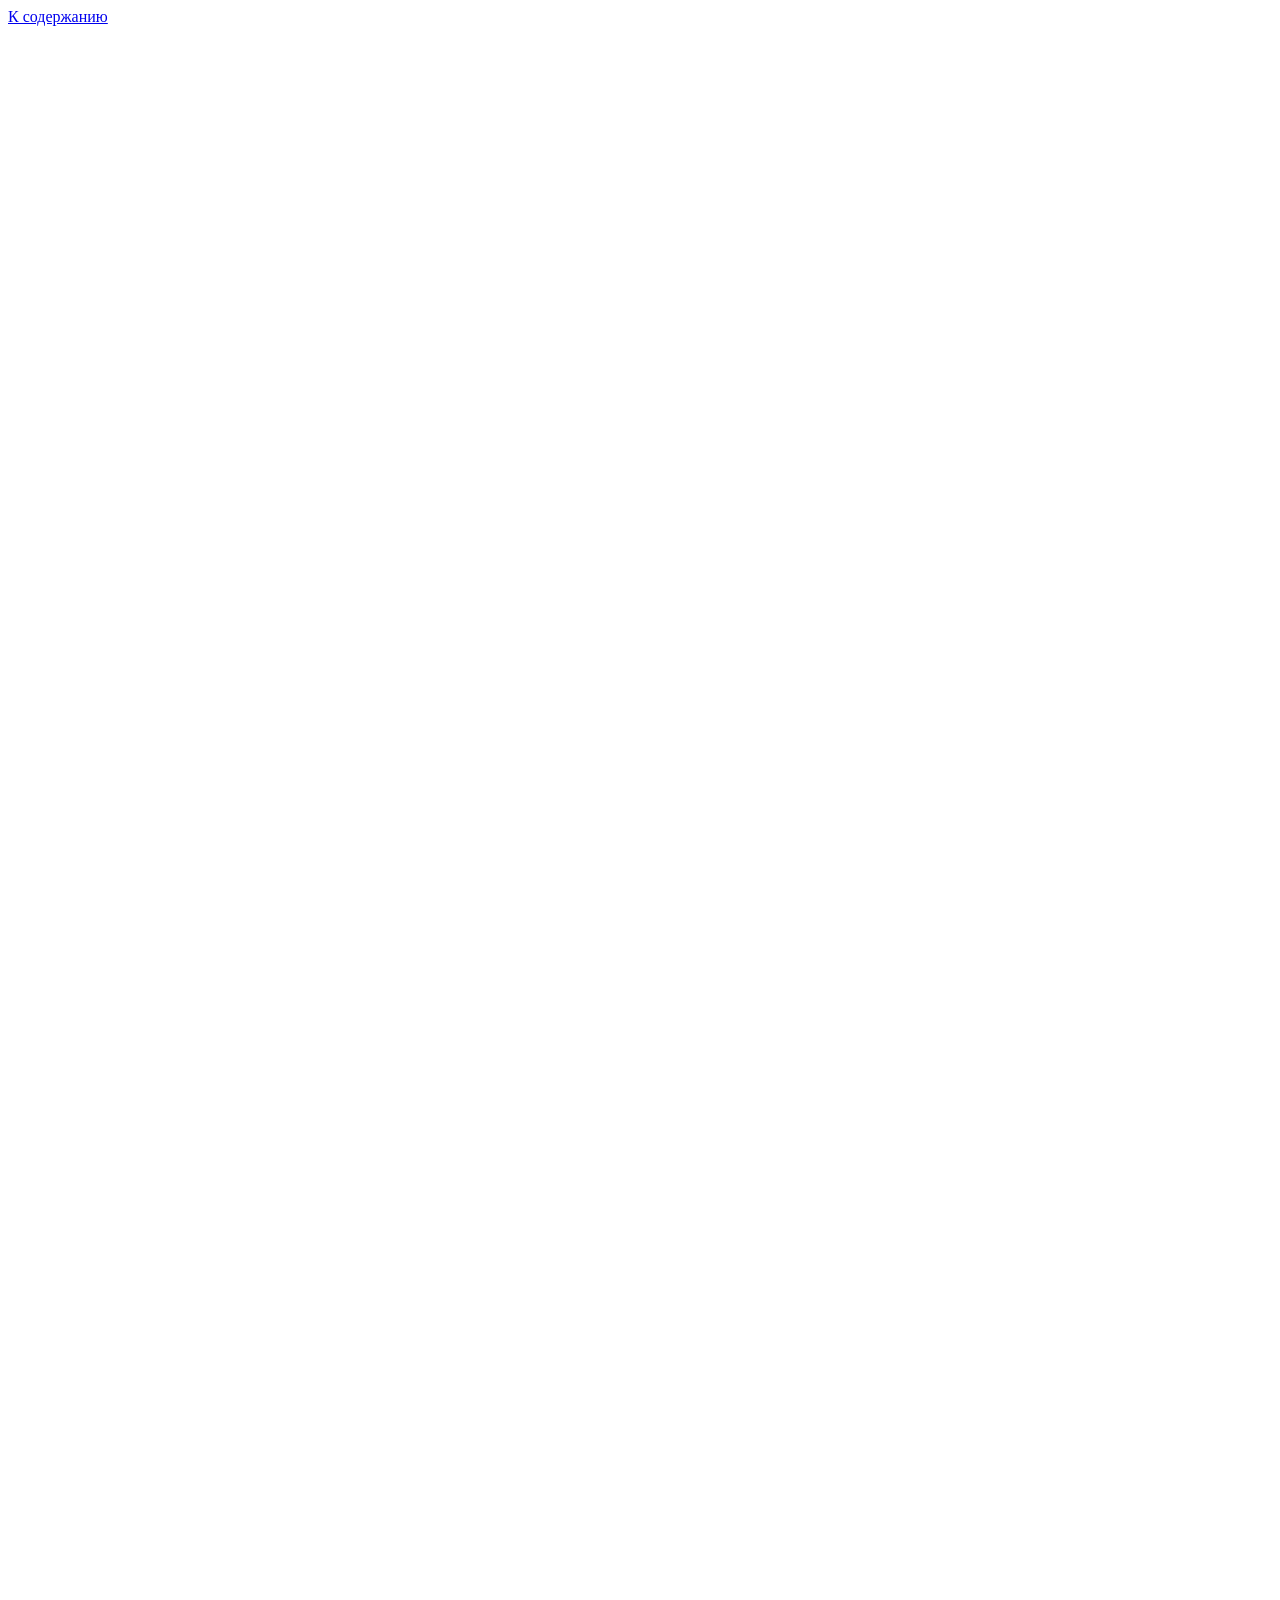
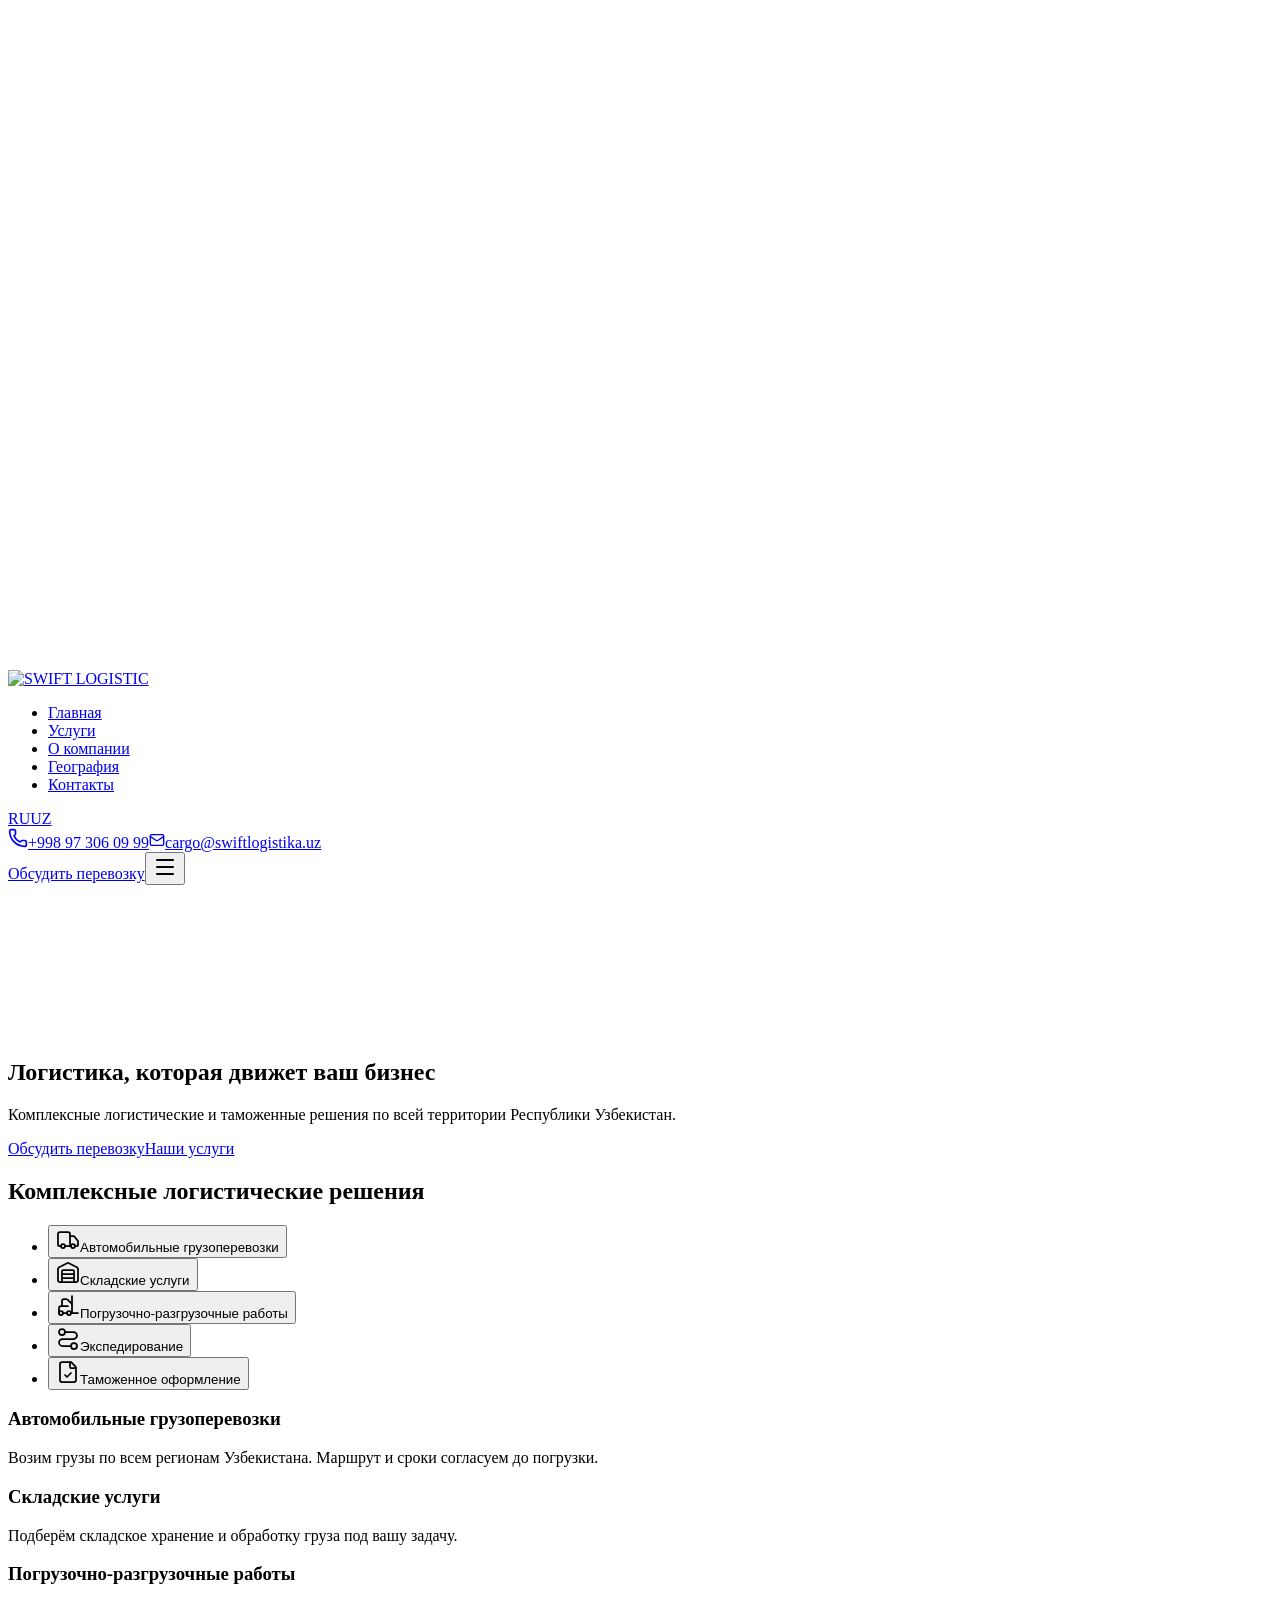
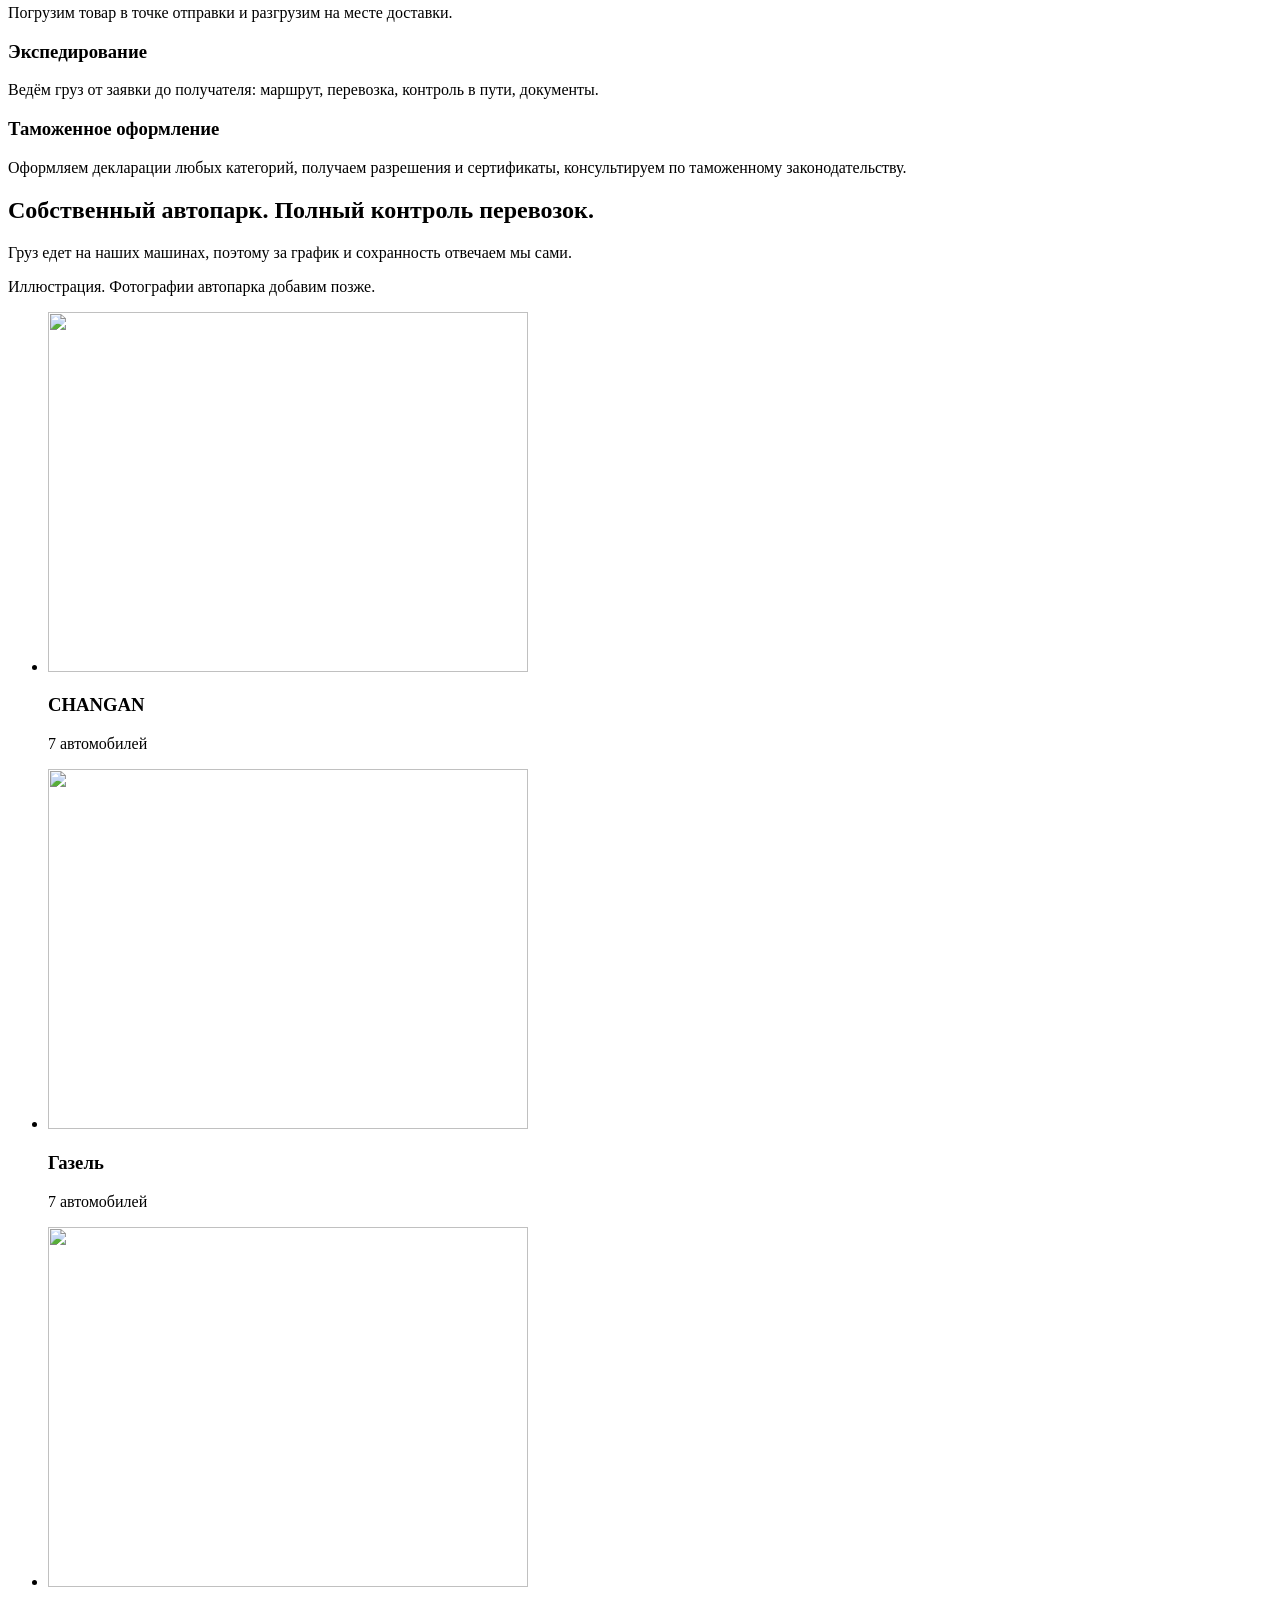
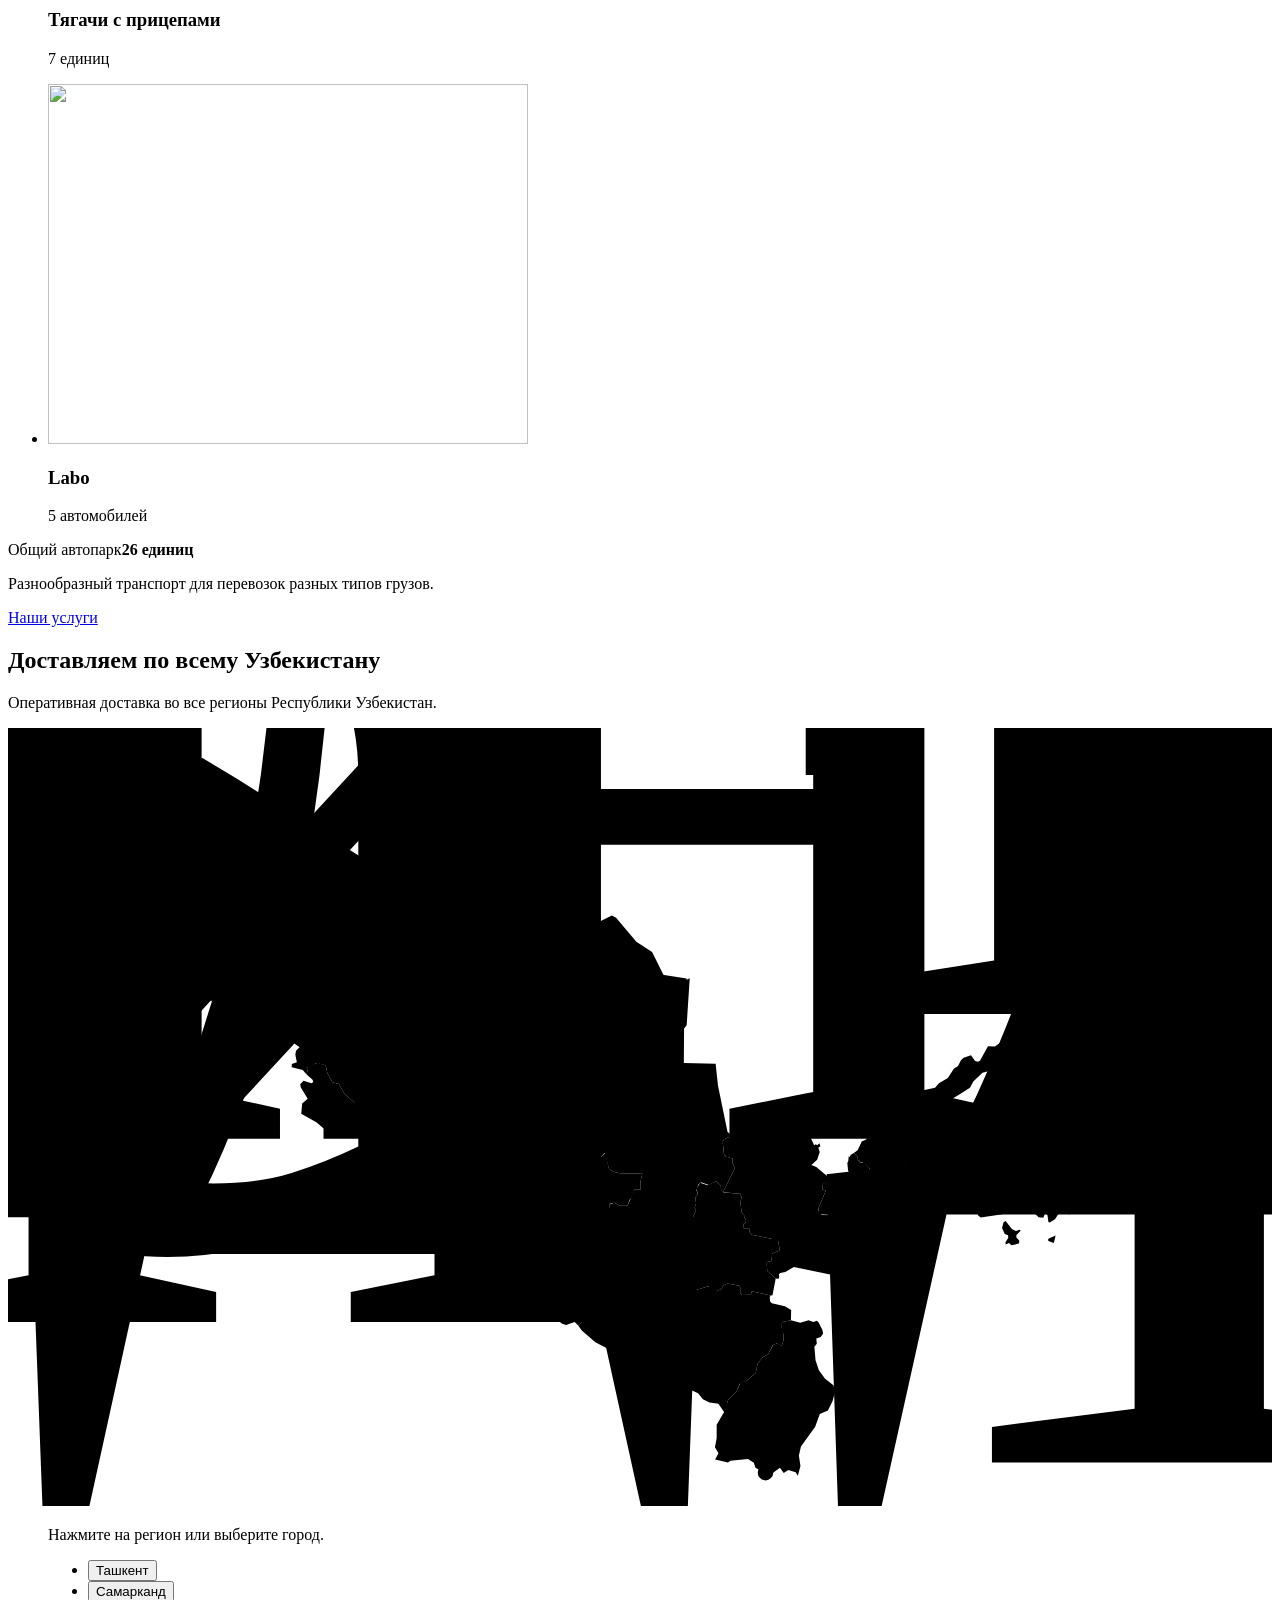
==== commit 8c31fd52: "Почта в шапке сайта и в мобильном меню Co-Authored-By: Claude Opus 5.5 <noreply@anthropic.com>" ====
--- a/index.html
+++ b/index.html
@@ -27,11 +27,11 @@
     <meta property="og:image:alt" content="Фура SWIFT LOGISTIC на ночной трассе" />
     <meta name="twitter:card" content="summary_large_image" />
     <link rel="preload" as="image" href="/swift-logistic/media/video/hero-poster.webp" fetchpriority="high" />
-    <script type="application/ld+json">{"@context":"https://schema.org","@type":"LocalBusiness","@id":"https://farik9797.github.io/swift-logistic/#company","name":"SWIFT LOGISTIC","url":"https://farik9797.github.io/swift-logistic/","logo":"https://farik9797.github.io/swift-logistic/brand/icon-512.png","image":"https://farik9797.github.io/swift-logistic/og.jpg","description":"SWIFT LOGISTIC возит грузы по всем регионам Узбекистана на собственном автопарке: автоперевозки, экспедирование, погрузка и разгрузка, таможенное оформление. Телефон +998 97 306 09 99.","telephone":"+998973060999","taxID":"311959524","address":{"@type":"PostalAddress","streetAddress":"МФЙ Алихонтўра Соғуний, 30-мавзеси, дом 28а","addressLocality":"Учтепинский район","addressRegion":"Ташкентская область","addressCountry":"UZ"},"areaServed":{"@type":"Country","name":"Узбекистан"},"knowsAbout":["Автомобильные грузоперевозки","Складские услуги","Погрузочно-разгрузочные работы","Экспедирование","Таможенное оформление"]}</script>
-    <script type="module" crossorigin src="/swift-logistic/assets/index-CHuq3AME.js"></script>
-    <link rel="stylesheet" crossorigin href="/swift-logistic/assets/index-CspkYD37.css">
+    <script type="application/ld+json">{"@context":"https://schema.org","@type":"LocalBusiness","@id":"https://farik9797.github.io/swift-logistic/#company","name":"SWIFT LOGISTIC","url":"https://farik9797.github.io/swift-logistic/","logo":"https://farik9797.github.io/swift-logistic/brand/icon-512.png","image":"https://farik9797.github.io/swift-logistic/og.jpg","description":"SWIFT LOGISTIC возит грузы по всем регионам Узбекистана на собственном автопарке: автоперевозки, экспедирование, погрузка и разгрузка, таможенное оформление. Телефон +998 97 306 09 99.","telephone":"+998973060999","email":"cargo@swiftlogistika.uz","taxID":"311959524","address":{"@type":"PostalAddress","streetAddress":"МФЙ Алихонтўра Соғуний, 30-мавзеси, дом 28а","addressLocality":"Учтепинский район","addressRegion":"Ташкентская область","addressCountry":"UZ"},"areaServed":{"@type":"Country","name":"Узбекистан"},"knowsAbout":["Автомобильные грузоперевозки","Складские услуги","Погрузочно-разгрузочные работы","Экспедирование","Таможенное оформление"]}</script>
+    <script type="module" crossorigin src="/swift-logistic/assets/index-Bdqyw9WT.js"></script>
+    <link rel="stylesheet" crossorigin href="/swift-logistic/assets/index-BzgIT5p2.css">
   </head>
   <body>
-    <div id="root"><link rel="preload" as="image" href="/swift-logistic/brand/logo-dark.webp"/><a class="skip" href="#services">К содержанию</a><div class="stage" aria-hidden="true"><div class="photos" aria-hidden="true"><div class="photos__layer photos__layer--hero" style="transform-origin:50% 50%;opacity:1"><video muted="" playsInline="" preload="auto" poster="/swift-logistic/media/video/hero-poster.webp" width="1920" height="1080"></video></div><div class="photos__layer" style="transform-origin:50% 60%;opacity:0"><img src="/swift-logistic/media/scenes/svc-truck-1920.webp" srcSet="/swift-logistic/media/scenes/svc-truck-960.webp 960w, /swift-logistic/media/scenes/svc-truck-1920.webp 1920w" sizes="100vw" width="1920" height="1072" alt="" decoding="async" loading="lazy" fetchPriority="low" style="object-position:50% 60%"/></div><div class="photos__layer" style="transform-origin:50% 55%;opacity:0"><img src="/swift-logistic/media/scenes/svc-warehouse-1920.webp" srcSet="/swift-logistic/media/scenes/svc-warehouse-960.webp 960w, /swift-logistic/media/scenes/svc-warehouse-1920.webp 1920w" sizes="100vw" width="1920" height="1072" alt="" decoding="async" loading="lazy" fetchPriority="low" style="object-position:50% 55%"/></div><div class="photos__layer" style="transform-origin:35% 55%;opacity:0"><img src="/swift-logistic/media/scenes/svc-loading-1920.webp" srcSet="/swift-logistic/media/scenes/svc-loading-960.webp 960w, /swift-logistic/media/scenes/svc-loading-1920.webp 1920w" sizes="100vw" width="1920" height="1072" alt="" decoding="async" loading="lazy" fetchPriority="low" style="object-position:35% 55%"/></div><div class="photos__layer" style="transform-origin:50% 50%;opacity:0"><img src="/swift-logistic/media/scenes/svc-route-1920.webp" srcSet="/swift-logistic/media/scenes/svc-route-960.webp 960w, /swift-logistic/media/scenes/svc-route-1920.webp 1920w" sizes="100vw" width="1920" height="1072" alt="" decoding="async" loading="lazy" fetchPriority="low" style="object-position:50% 50%"/></div><div class="photos__layer" style="transform-origin:50% 50%;opacity:0"><img src="/swift-logistic/media/scenes/svc-customs-1920.webp" srcSet="/swift-logistic/media/scenes/svc-customs-960.webp 960w, /swift-logistic/media/scenes/svc-customs-1920.webp 1920w" sizes="100vw" width="1920" height="1072" alt="" decoding="async" loading="lazy" fetchPriority="low" style="object-position:50% 50%"/></div><div class="photos__layer" style="transform-origin:45% 45%;opacity:0"><img src="/swift-logistic/media/scenes/fleet-1920.webp" srcSet="/swift-logistic/media/scenes/fleet-960.webp 960w, /swift-logistic/media/scenes/fleet-1920.webp 1920w" sizes="100vw" width="1920" height="1072" alt="" decoding="async" loading="lazy" fetchPriority="low" style="object-position:45% 45%"/></div><div class="photos__layer" style="transform-origin:45% 70%;opacity:0"><img src="/swift-logistic/media/scenes/forwarding-1920.webp" srcSet="/swift-logistic/media/scenes/forwarding-960.webp 960w, /swift-logistic/media/scenes/forwarding-1920.webp 1920w" sizes="100vw" width="1920" height="1072" alt="" decoding="async" loading="lazy" fetchPriority="low" style="object-position:45% 70%"/></div><div class="photos__layer" style="transform-origin:40% 55%;opacity:0"><img src="/swift-logistic/media/scenes/customs-1920.webp" srcSet="/swift-logistic/media/scenes/customs-960.webp 960w, /swift-logistic/media/scenes/customs-1920.webp 1920w" sizes="100vw" width="1920" height="1072" alt="" decoding="async" loading="lazy" fetchPriority="low" style="object-position:40% 55%"/></div><div class="photos__layer" style="transform-origin:50% 50%;opacity:0"><img src="/swift-logistic/media/scenes/ambient-1920.webp" srcSet="/swift-logistic/media/scenes/ambient-960.webp 960w, /swift-logistic/media/scenes/ambient-1920.webp 1920w" sizes="100vw" width="1920" height="1072" alt="" decoding="async" loading="lazy" fetchPriority="low" style="object-position:50% 50%"/></div><div class="photos__layer" style="transform-origin:62% 60%;opacity:0"><img src="/swift-logistic/media/scenes/contact-1920.webp" srcSet="/swift-logistic/media/scenes/contact-960.webp 960w, /swift-logistic/media/scenes/contact-1920.webp 1920w" sizes="100vw" width="1920" height="1072" alt="" decoding="async" loading="lazy" fetchPriority="low" style="object-position:62% 60%"/></div><div class="photos__layer photos__map" style="opacity:0;background-image:url(/swift-logistic/posters/geography.webp)"></div></div></div><div class="veil" aria-hidden="true"></div><header class="nav"><div class="nav__bg"></div><div class="container nav__in"><a class="nav__logo" href="#hero" aria-label="SWIFT LOGISTIC, на главную"><img src="/swift-logistic/brand/logo-dark.webp" width="358" height="160" alt="SWIFT LOGISTIC"/></a><nav aria-label="Разделы сайта"><ul class="nav__links"><li><a href="#hero" aria-current="true">Главная</a></li><li><a href="#services">Услуги</a></li><li><a href="#about">О компании</a></li><li><a href="#geography">География</a></li><li><a href="#contact">Контакты</a></li></ul></nav><div class="nav__side"><div class="lang" role="group" aria-label="Язык сайта"><a href="/swift-logistic/" hrefLang="ru" lang="ru" aria-current="true">RU</a><a href="/swift-logistic/uz/" hrefLang="uz" lang="uz">UZ</a></div><a class="nav__phone" href="tel:+998973060999" aria-label="Телефон: +998 97 306 09 99"><svg xmlns="http://www.w3.org/2000/svg" width="20" height="20" viewBox="0 0 24 24" fill="none" stroke="currentColor" stroke-width="2" stroke-linecap="round" stroke-linejoin="round" class="lucide lucide-phone" aria-hidden="true"><path d="M13.832 16.568a1 1 0 0 0 1.213-.303l.355-.465A2 2 0 0 1 17 15h3a2 2 0 0 1 2 2v3a2 2 0 0 1-2 2A18 18 0 0 1 2 4a2 2 0 0 1 2-2h3a2 2 0 0 1 2 2v3a2 2 0 0 1-.8 1.6l-.468.351a1 1 0 0 0-.292 1.233 14 14 0 0 0 6.392 6.384"></path></svg><span>+998 97 306 09 99</span></a><a class="btn btn--quiet btn--sm" href="#contact">Обсудить перевозку</a><button type="button" class="nav__burger" aria-label="Меню" aria-expanded="false" aria-controls="menu"><svg xmlns="http://www.w3.org/2000/svg" width="24" height="24" viewBox="0 0 24 24" fill="none" stroke="currentColor" stroke-width="2" stroke-linecap="round" stroke-linejoin="round" class="lucide lucide-menu" aria-hidden="true"><path d="M4 5h16"></path><path d="M4 12h16"></path><path d="M4 19h16"></path></svg></button></div></div><div class="progress" role="progressbar" aria-label="Прогресс прокрутки страницы" aria-valuemin="0" aria-valuemax="100"><i></i></div></header><main class="page"><section id="hero" class="scene hero" style="--len:3" aria-labelledby="hero-title"><div class="scene__pin" style="--bg:url(/swift-logistic/media/scenes/hero-mobile.webp)"><video class="hero__mvideo" muted="" loop="" playsInline="" preload="none" poster="/swift-logistic/media/video/hero-mobile-poster.webp" aria-hidden="true"></video><div class="container hero__in"><div class="copy"><h1 id="hero-title">Логистика, которая движет ваш бизнес</h1><p class="lead">Комплексные логистические и таможенные решения по всей территории Республики Узбекистан.</p><div class="actions"><a class="btn" href="#contact">Обсудить перевозку</a><a class="btn btn--quiet" href="#services">Наши услуги</a></div></div></div></div></section><section id="services" class="scene services" style="--len:5" aria-labelledby="services-title"><div class="scene__pin" style="--bg:url(/swift-logistic/media/scenes/svc-truck-mobile.webp)"><div class="container services__in"><div class="copy"><h2 id="services-title">Комплексные логистические решения</h2><ul class="svc-list"><li><button type="button" class="svc" data-on="true" aria-controls="svc-0" aria-expanded="true"><svg xmlns="http://www.w3.org/2000/svg" width="24" height="24" viewBox="0 0 24 24" fill="none" stroke="currentColor" stroke-width="1.75" stroke-linecap="round" stroke-linejoin="round" class="lucide lucide-truck" aria-hidden="true"><path d="M14 18V6a2 2 0 0 0-2-2H4a2 2 0 0 0-2 2v11a1 1 0 0 0 1 1h2"></path><path d="M15 18H9"></path><path d="M19 18h2a1 1 0 0 0 1-1v-3.65a1 1 0 0 0-.22-.624l-3.48-4.35A1 1 0 0 0 17.52 8H14"></path><circle cx="17" cy="18" r="2"></circle><circle cx="7" cy="18" r="2"></circle></svg>Автомобильные грузоперевозки</button></li><li><button type="button" class="svc" data-on="false" aria-controls="svc-1" aria-expanded="false"><svg xmlns="http://www.w3.org/2000/svg" width="24" height="24" viewBox="0 0 24 24" fill="none" stroke="currentColor" stroke-width="1.75" stroke-linecap="round" stroke-linejoin="round" class="lucide lucide-warehouse" aria-hidden="true"><path d="M18 21V10a1 1 0 0 0-1-1H7a1 1 0 0 0-1 1v11"></path><path d="M22 19a2 2 0 0 1-2 2H4a2 2 0 0 1-2-2V8a2 2 0 0 1 1.132-1.803l7.95-3.974a2 2 0 0 1 1.837 0l7.948 3.974A2 2 0 0 1 22 8z"></path><path d="M6 13h12"></path><path d="M6 17h12"></path></svg>Складские услуги</button></li><li><button type="button" class="svc" data-on="false" aria-controls="svc-2" aria-expanded="false"><svg xmlns="http://www.w3.org/2000/svg" width="24" height="24" viewBox="0 0 24 24" fill="none" stroke="currentColor" stroke-width="1.75" stroke-linecap="round" stroke-linejoin="round" class="lucide lucide-forklift" aria-hidden="true"><path d="M12 12H5a2 2 0 0 0-2 2v5"></path><path d="M15 19h7"></path><path d="M16 19V2"></path><path d="M6 12V7a2 2 0 0 1 2-2h2.172a2 2 0 0 1 1.414.586l3.828 3.828A2 2 0 0 1 16 10.828"></path><path d="M7 19h4"></path><circle cx="13" cy="19" r="2"></circle><circle cx="5" cy="19" r="2"></circle></svg>Погрузочно-разгрузочные работы</button></li><li><button type="button" class="svc" data-on="false" aria-controls="svc-3" aria-expanded="false"><svg xmlns="http://www.w3.org/2000/svg" width="24" height="24" viewBox="0 0 24 24" fill="none" stroke="currentColor" stroke-width="1.75" stroke-linecap="round" stroke-linejoin="round" class="lucide lucide-route" aria-hidden="true"><path d="M9 5h8.5a1 1 0 010 7h-11a1 1 0 000 7H15"></path><circle cx="18" cy="19" r="3"></circle><circle cx="6" cy="5" r="3"></circle></svg>Экспедирование</button></li><li><button type="button" class="svc" data-on="false" aria-controls="svc-4" aria-expanded="false"><svg xmlns="http://www.w3.org/2000/svg" width="24" height="24" viewBox="0 0 24 24" fill="none" stroke="currentColor" stroke-width="1.75" stroke-linecap="round" stroke-linejoin="round" class="lucide lucide-file-check" aria-hidden="true"><path d="M6 22a2 2 0 0 1-2-2V4a2 2 0 0 1 2-2h8a2.4 2.4 0 0 1 1.704.706l3.588 3.588A2.4 2.4 0 0 1 20 8v12a2 2 0 0 1-2 2z"></path><path d="M14 2v5a1 1 0 0 0 1 1h5"></path><path d="m9 15 2 2 4-4"></path></svg>Таможенное оформление</button></li></ul><div class="svc-detail"><div id="svc-0" data-on="true"><h3>Автомобильные грузоперевозки</h3><p>Возим грузы по всем регионам Узбекистана. Маршрут и сроки согласуем до погрузки.</p></div><div id="svc-1" data-on="false"><h3>Складские услуги</h3><p>Подберём складское хранение и обработку груза под вашу задачу.</p></div><div id="svc-2" data-on="false"><h3>Погрузочно-разгрузочные работы</h3><p>Погрузим товар в точке отправки и разгрузим на месте доставки.</p></div><div id="svc-3" data-on="false"><h3>Экспедирование</h3><p>Ведём груз от заявки до получателя: маршрут, перевозка, контроль в пути, документы.</p></div><div id="svc-4" data-on="false"><h3>Таможенное оформление</h3><p>Оформляем декларации любых категорий, получаем разрешения и сертификаты, консультируем по таможенному законодательству.</p></div></div></div></div></div></section><section id="fleet" class="scene scene--right fleet" style="--len:3" aria-labelledby="fleet-title"><div class="scene__pin" style="--bg:url(/swift-logistic/media/scenes/fleet-mobile.webp)"><div class="container fleet__in"><div class="copy"><h2 id="fleet-title">Собственный автопарк. Полный контроль перевозок.</h2><p class="lead">Груз едет на наших машинах, поэтому за график и сохранность отвечаем мы сами.</p><p class="note">Иллюстрация. Фотографии автопарка добавим позже.</p></div><ul class="fleet__types" aria-label="Состав автопарка"><li class="vcard"><img src="/swift-logistic/media/fleet/changan.webp" width="480" height="360" alt="" loading="lazy" decoding="async"/><div class="vcard__text"><h3>CHANGAN</h3><p><span class="vcard__num num" data-count="7">7</span> <!-- -->автомобилей</p></div></li><li class="vcard"><img src="/swift-logistic/media/fleet/gazel.webp" width="480" height="360" alt="" loading="lazy" decoding="async"/><div class="vcard__text"><h3>Газель</h3><p><span class="vcard__num num" data-count="7">7</span> <!-- -->автомобилей</p></div></li><li class="vcard"><img src="/swift-logistic/media/fleet/tractor.webp" width="480" height="360" alt="" loading="lazy" decoding="async"/><div class="vcard__text"><h3>Тягачи с прицепами</h3><p><span class="vcard__num num" data-count="7">7</span> <!-- -->единиц</p></div></li><li class="vcard"><img src="/swift-logistic/media/fleet/labo.webp" width="480" height="360" alt="" loading="lazy" decoding="async"/><div class="vcard__text"><h3>Labo</h3><p><span class="vcard__num num" data-count="5">5</span> <!-- -->автомобилей</p></div></li></ul><div class="fleet__total"><p class="fleet__sum"><span>Общий автопарк</span><strong><span class="num" data-count="26">26</span> <!-- -->единиц</strong></p><p class="fleet__desc">Разнообразный транспорт для перевозок разных типов грузов.</p><a class="btn btn--quiet" href="#services">Наши услуги</a></div></div></div></section><section id="geography" class="scene scene--top geo" style="--len:3.4" aria-labelledby="geo-title"><div class="scene__pin"><div class="container geo__in"><div class="copy"><h2 id="geo-title">Доставляем по всему Узбекистану</h2><p class="lead">Оперативная доставка во все регионы Республики Узбекистан.</p></div><div class="geo__static"><svg class="geo-svg" viewBox="-6.8239323410042285 -4.558999999999996 14.741563090452887 9.073999999999995" role="group" aria-label="Карта Республики Узбекистан с регионами, городами и маршрутами доставки"><g class="geo-svg__regions"><path d="M5.394 1.360L5.373 1.447L5.311 1.424L5.304 1.410L5.316 1.395L5.394 1.360ZM5.565 1.088L5.574 1.099L5.559 1.113L5.432 1.101L5.387 1.170L5.325 1.209L5.310 1.202L5.300 1.126L5.276 1.091L5.250 1.152L5.196 1.146L5.135 1.089L5.078 1.056L5.017 1.052L4.995 1.026L4.955 1.086L4.844 1.076L4.801 1.083L4.774 1.112L4.521 1.150L4.491 1.128L4.447 1.006L4.332 0.985L4.343 0.950L4.319 0.894L4.353 0.860L4.413 0.845L4.448 0.793L4.606 0.671L4.664 0.614L4.717 0.607L4.753 0.575L4.900 0.588L4.852 0.654L5.008 0.733L5.112 0.633L5.241 0.576L5.287 0.653L5.304 0.634L5.405 0.660L5.463 0.729L5.605 0.752L5.632 0.733L5.663 0.767L5.722 0.790L5.726 0.890L5.629 0.924L5.608 0.981L5.523 1.034L5.524 1.063L5.565 1.088ZM4.811 1.192L4.884 1.285L4.931 1.307L4.973 1.292L4.988 1.303L4.936 1.356L4.937 1.382L4.970 1.418L4.969 1.449L4.925 1.466L4.879 1.474L4.850 1.446L4.811 1.464L4.810 1.439L4.842 1.387L4.839 1.358L4.801 1.341L4.769 1.271L4.787 1.205L4.811 1.192Z" data-on="false"></path><path d="M4.992 -0.848L4.983 -0.810L4.893 -0.773L4.787 -0.694L4.688 -0.680L4.665 -0.570L4.541 -0.537L4.434 -0.436L4.395 -0.362L4.181 -0.228L4.165 -0.202L4.179 -0.170L4.206 -0.156L4.312 -0.144L4.407 -0.055L4.352 0.044L4.356 0.076L4.383 0.090L4.361 0.154L4.398 0.215L4.398 0.334L4.355 0.310L4.327 0.318L4.306 0.423L4.264 0.472L4.132 0.537L4.061 0.592L3.906 0.644L3.822 0.720L3.789 0.703L3.685 0.575L3.630 0.547L3.580 0.561L3.551 0.595L3.533 0.651L3.535 0.754L3.452 0.783L3.538 1.007L3.532 1.056L3.459 1.052L3.462 1.081L3.517 1.131L3.517 1.155L3.452 1.167L3.359 1.133L3.373 1.080L3.356 1.029L3.374 0.931L3.396 0.890L3.377 0.843L3.391 0.835L3.360 0.827L3.394 0.762L3.354 0.766L3.370 0.738L3.344 0.692L3.298 0.697L3.305 0.662L3.262 0.669L3.270 0.643L3.230 0.615L3.223 0.578L3.136 0.503L3.108 0.505L3.103 0.481L3.089 0.484L3.084 0.442L3.040 0.398L3.085 0.366L3.133 0.263L3.184 0.240L3.213 0.194L3.261 0.185L3.326 0.141L3.344 0.035L3.327 -0.017L3.336 -0.029L3.399 -0.045L3.466 -0.110L3.605 -0.125L3.589 -0.169L3.599 -0.195L3.661 -0.223L3.772 -0.318L3.988 -0.363L4.033 -0.415L4.137 -0.476L4.207 -0.586L4.256 -0.616L4.290 -0.685L4.322 -0.712L4.407 -0.742L4.455 -0.675L4.488 -0.666L4.512 -0.677L4.605 -0.847L4.686 -0.843L4.815 -0.938L4.863 -0.931L4.992 -0.848Z" data-on="false"></path><path d="M4.407 -0.055L4.555 -0.121L4.631 -0.002L4.621 0.080L4.632 0.111L4.676 0.101L4.740 0.157L4.823 0.160L4.897 0.192L4.940 0.242L4.944 0.170L4.959 0.161L4.986 0.175L5.012 0.237L5.048 0.193L5.100 0.237L5.117 0.223L5.120 0.188L5.119 0.003L5.198 0.053L5.244 0.026L5.283 -0.081L5.251 -0.144L5.275 -0.193L5.308 -0.197L5.322 -0.144L5.309 -0.075L5.327 -0.097L5.346 -0.075L5.364 -0.103L5.440 0.008L5.459 0.156L5.538 0.155L5.581 0.193L5.636 0.154L5.674 0.162L5.695 0.309L5.679 0.351L5.701 0.344L5.674 0.449L5.597 0.459L5.430 0.434L5.288 0.460L5.241 0.510L5.263 0.554L5.112 0.633L5.025 0.730L4.852 0.654L4.900 0.588L4.753 0.575L4.717 0.607L4.664 0.614L4.621 0.654L4.629 0.612L4.521 0.564L4.526 0.534L4.581 0.561L4.583 0.543L4.398 0.334L4.398 0.215L4.361 0.154L4.383 0.090L4.356 0.076L4.352 0.044L4.407 -0.055Z" data-on="false"></path><path d="M5.804 0.277L5.852 0.328L5.917 0.341L5.918 0.379L5.965 0.393L6.020 0.470L6.049 0.483L6.207 0.486L6.208 0.532L6.308 0.480L6.346 0.514L6.413 0.516L6.418 0.536L6.359 0.588L6.144 0.680L6.126 0.708L6.117 0.775L6.054 0.772L6.024 0.839L5.995 0.841L5.891 0.790L5.842 0.738L5.819 0.748L5.833 0.792L5.828 0.838L5.875 0.891L5.851 0.961L5.714 0.924L5.726 0.912L5.753 0.897L5.726 0.890L5.722 0.795L5.711 0.780L5.663 0.767L5.632 0.733L5.605 0.752L5.463 0.729L5.413 0.665L5.366 0.646L5.296 0.634L5.291 0.655L5.241 0.576L5.263 0.554L5.241 0.510L5.288 0.460L5.366 0.439L5.666 0.452L5.680 0.443L5.701 0.344L5.773 0.326L5.804 0.277Z" data-on="false"></path><path d="M3.359 1.133L3.317 1.118L3.154 1.159L3.035 1.166L3.025 1.148L3.051 1.068L2.826 1.124L2.632 1.113L2.627 1.041L2.715 0.834L2.676 0.824L2.682 0.753L2.741 0.738L2.752 0.687L2.899 0.765L2.939 0.731L3.013 0.741L3.018 0.728L3.004 0.720L3.023 0.683L3.010 0.634L2.984 0.626L2.973 0.599L2.965 0.515L2.976 0.491L2.981 0.436L2.994 0.443L3.003 0.420L3.040 0.398L3.084 0.442L3.089 0.484L3.103 0.481L3.108 0.505L3.153 0.510L3.219 0.573L3.230 0.615L3.270 0.643L3.262 0.669L3.305 0.662L3.298 0.697L3.344 0.692L3.370 0.738L3.354 0.766L3.394 0.762L3.360 0.827L3.391 0.835L3.377 0.843L3.396 0.890L3.374 0.931L3.356 1.029L3.373 1.080L3.359 1.133ZM3.251 1.203L3.286 1.229L3.286 1.285L3.214 1.279L3.163 1.311L3.134 1.270L3.124 1.289L3.145 1.356L3.214 1.472L3.181 1.485L3.122 1.369L3.143 1.468L3.109 1.530L3.067 1.482L3.033 1.502L3.043 1.455L3.018 1.431L3.042 1.434L3.046 1.396L3.031 1.303L3.076 1.238L3.251 1.203Z" data-on="false"></path><path d="M3.035 1.166L2.988 1.186L3.076 1.238L3.028 1.314L3.046 1.396L3.042 1.434L3.018 1.431L3.043 1.455L3.015 1.522L3.003 1.707L2.933 1.782L2.940 1.802L2.806 1.822L2.341 1.727L2.242 1.787L2.182 1.797L2.168 1.812L2.170 1.860L2.129 1.864L2.031 1.771L2.025 1.685L2.031 1.668L2.081 1.656L2.088 1.570L2.177 1.534L2.160 1.433L2.147 1.412L1.851 1.351L1.826 1.321L1.822 1.281L1.759 1.281L1.754 1.225L1.780 1.207L1.784 1.175L1.763 1.149L1.761 1.117L1.732 1.091L1.718 0.975L1.732 0.913L1.714 0.872L1.516 0.855L1.652 0.575L1.628 0.523L1.625 0.463L1.553 0.441L1.526 0.411L1.512 0.266L1.528 0.238L1.620 0.197L1.663 0.208L2.363 0.166L2.428 0.193L2.505 0.150L2.578 0.307L2.597 0.295L2.614 0.307L2.640 0.283L2.651 0.320L2.627 0.336L2.643 0.385L2.613 0.477L2.546 0.539L2.603 0.562L2.752 0.687L2.741 0.738L2.680 0.758L2.676 0.824L2.715 0.834L2.627 1.041L2.627 1.106L2.655 1.121L2.826 1.124L3.054 1.068L3.025 1.148L3.035 1.166Z" data-on="false"></path><path d="M2.129 1.864L2.092 2.056L2.071 2.060L1.851 2.011L1.840 2.051L1.737 2.054L1.720 2.040L1.724 1.988L1.707 1.945L1.568 1.919L1.527 1.936L1.490 1.986L1.435 2.010L1.343 1.952L1.091 2.030L1.035 2.013L1.026 1.939L0.945 1.869L0.922 1.807L0.900 1.794L0.863 1.799L0.857 1.839L0.813 1.867L0.492 1.858L0.443 1.746L0.470 1.657L0.447 1.565L0.393 1.492L0.490 1.466L0.515 1.424L0.568 1.449L0.627 1.444L0.661 1.340L0.642 1.311L0.680 1.206L0.790 1.241L0.821 1.281L0.960 1.334L1.122 1.299L1.179 1.248L1.188 1.217L1.140 1.203L1.200 1.065L1.185 1.034L1.201 0.983L1.191 0.916L1.220 0.886L1.208 0.812L1.248 0.744L1.335 0.774L1.435 0.724L1.490 0.778L1.491 0.824L1.522 0.859L1.714 0.872L1.732 0.913L1.718 0.975L1.732 1.091L1.761 1.117L1.763 1.149L1.784 1.175L1.780 1.207L1.754 1.225L1.759 1.281L1.822 1.281L1.826 1.321L1.851 1.351L2.147 1.412L2.160 1.433L2.177 1.534L2.088 1.570L2.081 1.656L2.031 1.668L2.025 1.685L2.031 1.771L2.129 1.864Z" data-on="false"></path><path d="M2.071 2.060L2.060 2.076L2.064 2.130L2.085 2.151L2.237 2.186L2.310 2.230L2.307 2.347L2.218 2.367L2.189 2.398L2.220 2.509L2.221 2.580L2.201 2.645L2.141 2.618L2.097 2.637L2.041 2.744L1.980 2.778L1.920 2.853L1.895 2.963L1.802 3.044L1.710 3.089L1.673 3.176L1.575 3.275L1.551 3.368L1.529 3.383L1.519 3.356L1.467 3.323L1.357 3.307L1.281 3.270L1.224 3.201L0.959 3.077L0.911 3.084L0.856 3.126L0.754 3.113L0.454 2.900L0.284 2.738L0.026 2.606L-0.132 2.467L-0.174 2.410L-0.059 2.294L0.214 2.186L0.218 2.168L0.179 2.092L0.248 2.009L0.284 1.999L0.404 1.886L0.492 1.858L0.813 1.867L0.857 1.839L0.863 1.799L0.877 1.793L0.916 1.800L0.945 1.869L1.026 1.939L1.035 2.013L1.091 2.030L1.343 1.952L1.435 2.010L1.490 1.986L1.527 1.936L1.568 1.919L1.707 1.945L1.724 1.988L1.720 2.040L1.737 2.054L1.840 2.051L1.851 2.011L2.071 2.060Z" data-on="false"></path><path d="M2.307 2.347L2.416 2.377L2.514 2.348L2.567 2.370L2.610 2.354L2.628 2.371L2.675 2.463L2.682 2.505L2.654 2.545L2.603 2.562L2.609 2.623L2.581 2.658L2.594 2.814L2.633 2.932L2.703 3.028L2.802 3.107L2.823 3.176L2.793 3.290L2.739 3.401L2.644 3.442L2.590 3.590L2.424 3.822L2.400 3.926L2.418 4.047L2.388 4.161L2.362 4.121L2.277 4.096L2.223 4.130L2.179 4.068L2.095 4.130L1.996 4.165L1.980 4.158L1.958 4.107L1.894 4.068L1.874 4.009L1.806 3.966L1.603 3.987L1.572 4.007L1.423 3.971L1.462 3.899L1.421 3.828L1.441 3.725L1.441 3.567L1.536 3.404L1.529 3.383L1.563 3.344L1.575 3.275L1.673 3.176L1.717 3.081L1.802 3.044L1.895 2.963L1.920 2.853L1.980 2.778L2.041 2.744L2.103 2.632L2.152 2.620L2.201 2.645L2.221 2.580L2.220 2.509L2.199 2.465L2.191 2.390L2.218 2.367L2.307 2.347Z" data-on="false"></path><path d="M-4.163 -3.974L-2.675 -3.033L-2.642 -2.985L-2.625 -2.886L-2.581 -2.818L-1.962 -2.143L-1.931 -2.131L-1.850 -1.998L-1.813 -1.964L-1.598 -1.903L-2.040 -1.047L-2.058 -0.827L-1.955 -0.630L-2.145 -0.511L-1.603 0.269L-1.811 0.364L-1.837 0.351L-1.926 0.207L-2.054 0.065L-2.132 0.011L-2.353 -0.040L-2.392 -0.020L-2.447 0.062L-2.501 0.048L-2.559 -0.040L-2.633 -0.064L-2.899 -0.290L-2.964 -0.407L-3.040 -0.427L-3.100 -0.535L-3.119 -0.625L-3.230 -0.653L-3.287 -0.612L-3.340 -0.598L-3.329 -0.556L-3.347 -0.524L-3.386 -0.569L-3.515 -0.602L-3.514 -0.640L-3.455 -0.661L-3.473 -0.749L-3.465 -0.796L-3.423 -0.836L-3.509 -0.896L-3.554 -0.954L-3.686 -0.960L-3.884 -0.937L-3.932 -0.976L-3.988 -0.986L-4.020 -1.015L-4.036 -1.111L-4.094 -1.177L-4.112 -1.188L-4.197 -1.168L-4.283 -1.198L-4.513 -1.441L-4.553 -1.305L-4.623 -1.298L-4.761 -1.340L-4.864 -1.274L-4.845 -1.243L-4.725 -1.179L-4.586 -0.948L-4.656 -0.938L-4.666 -1.038L-4.711 -1.082L-4.801 -1.120L-4.855 -1.105L-4.894 -1.147L-4.943 -1.150L-5.023 -1.080L-5.002 -1.004L-5.039 -0.912L-5.084 -0.877L-5.067 -0.841L-5.084 -0.830L-5.149 -0.829L-5.240 -0.798L-5.418 -0.814L-5.489 -0.779L-5.549 -0.721L-5.618 -0.602L-5.722 -0.545L-5.743 -0.516L-5.726 -0.399L-5.735 -0.297L-5.696 -0.208L-5.690 -0.116L-5.650 -0.045L-5.584 -0.018L-5.645 0.028L-5.683 0.087L-5.861 0.062L-6.472 0.028L-6.474 -3.644L-4.556 -4.209L-4.163 -3.974Z" data-on="false"></path><path d="M0.218 -2.373L0.268 -2.347L0.504 -2.067L0.688 -1.947L0.897 -1.527L1.127 -1.640L1.091 -1.091L1.061 -1.053L1.058 -0.653L1.429 -0.643L1.456 -0.391L1.567 0.151L1.620 0.197L1.528 0.238L1.512 0.266L1.525 0.405L1.543 0.435L1.625 0.463L1.628 0.523L1.652 0.575L1.516 0.855L1.489 0.820L1.490 0.778L1.435 0.724L1.350 0.772L1.258 0.740L1.230 0.761L1.206 0.828L1.220 0.886L1.191 0.916L1.201 0.983L1.185 1.034L1.200 1.065L1.140 1.203L1.183 1.211L1.189 1.232L1.130 1.294L0.960 1.334L0.880 1.312L0.821 1.281L0.790 1.241L0.685 1.203L0.642 1.311L0.661 1.340L0.627 1.444L0.568 1.449L0.515 1.424L0.490 1.466L0.401 1.486L0.391 1.497L0.447 1.565L0.469 1.649L0.443 1.746L0.492 1.858L0.404 1.886L0.385 1.808L0.316 1.755L0.288 1.650L0.191 1.596L0.122 1.602L0.115 1.579L0.059 1.544L-0.008 1.442L0.054 1.334L0.127 1.289L0.173 1.200L0.229 1.179L0.183 1.113L0.206 1.065L0.188 1.046L0.188 0.999L0.250 0.979L0.312 1.013L0.401 1.014L0.486 0.820L0.556 0.822L0.553 0.728L0.574 0.640L0.311 0.635L0.237 0.617L0.185 0.580L0.136 0.398L0.088 0.443L-0.084 0.472L-0.107 0.561L-0.124 0.577L-0.327 0.553L-0.359 0.541L-0.374 0.420L-0.418 0.380L-0.462 0.417L-0.560 0.592L-0.649 0.624L-0.648 0.604L-0.693 0.546L-0.919 0.405L-1.034 0.340L-1.217 0.275L-1.318 0.095L-1.444 -0.054L-1.487 -0.142L-1.550 -0.143L-1.817 -0.042L-2.144 -0.498L-2.128 -0.525L-1.955 -0.630L-2.058 -0.827L-2.040 -1.047L-1.598 -1.893L-1.609 -1.909L-1.813 -1.964L-1.850 -1.998L-1.931 -2.131L-1.045 -2.277L-0.130 -2.197L0.218 -2.373Z" data-on="false"></path><path d="M-3.284 -0.415L-3.263 -0.430L-3.272 -0.458L-3.347 -0.524L-3.329 -0.556L-3.340 -0.598L-3.218 -0.656L-3.119 -0.625L-3.100 -0.535L-3.040 -0.427L-2.964 -0.407L-2.899 -0.290L-2.633 -0.064L-2.559 -0.040L-2.501 0.048L-2.447 0.062L-2.392 -0.020L-2.353 -0.040L-2.132 0.011L-2.054 0.065L-1.926 0.207L-1.833 0.354L-1.772 0.351L-1.649 0.490L-1.616 0.562L-1.655 0.647L-1.811 0.844L-1.861 0.751L-1.877 0.690L-1.918 0.635L-1.965 0.464L-1.974 0.335L-2.043 0.225L-2.212 0.101L-2.377 0.050L-2.465 0.180L-2.520 0.194L-2.627 0.126L-2.685 0.133L-2.695 0.113L-2.719 0.147L-2.755 0.110L-2.808 0.097L-2.958 0.106L-3.049 0.137L-3.121 0.130L-3.228 0.040L-3.404 -0.060L-3.393 -0.181L-3.329 -0.235L-3.410 -0.369L-3.416 -0.403L-3.377 -0.445L-3.284 -0.415Z" data-on="false"></path><path d="M-0.315 2.405L-0.360 2.388L-0.669 2.159L-0.842 1.947L-1.507 1.460L-1.612 1.341L-1.635 1.235L-1.624 1.156L-1.648 1.105L-1.687 0.920L-1.811 0.844L-1.655 0.647L-1.616 0.562L-1.649 0.490L-1.772 0.351L-1.603 0.269L-1.603 0.255L-1.817 -0.042L-1.550 -0.143L-1.487 -0.142L-1.444 -0.054L-1.318 0.095L-1.217 0.275L-1.034 0.340L-0.919 0.405L-0.693 0.546L-0.648 0.604L-0.649 0.624L-0.560 0.592L-0.462 0.417L-0.418 0.380L-0.374 0.420L-0.359 0.541L-0.124 0.577L-0.107 0.561L-0.084 0.472L0.088 0.443L0.145 0.399L0.185 0.580L0.237 0.617L0.311 0.635L0.574 0.640L0.553 0.728L0.556 0.822L0.486 0.820L0.456 0.909L0.426 0.942L0.401 1.014L0.312 1.013L0.250 0.979L0.194 0.990L0.184 1.026L0.206 1.065L0.183 1.113L0.229 1.179L0.173 1.200L0.127 1.289L0.054 1.334L-0.008 1.442L0.059 1.544L0.115 1.579L0.122 1.602L0.191 1.596L0.288 1.650L0.316 1.755L0.385 1.808L0.404 1.886L0.284 1.999L0.248 2.009L0.184 2.083L0.181 2.112L0.216 2.163L0.214 2.186L-0.059 2.294L-0.174 2.410L-0.215 2.368L-0.315 2.405Z" data-on="false"></path><path d="M3.496 -0.054L3.564 -0.020L3.556 0.016L3.576 0.052L3.485 0.131L3.463 0.125L3.458 0.094L3.446 0.107L3.420 0.062L3.405 0.067L3.431 -0.013L3.470 -0.053L3.496 -0.054Z" data-on="false"></path></g><g class="geo-svg__routes" aria-hidden="true"><path d="M3.4832668663605943 0.050499999999999545Q3.312147562426003 0.29715314514087204 3.1410282584914118 0.8603000000000023" style="animation-delay:0s"></path><path d="M3.1410282584914118 0.8603000000000023Q2.7874542635223754 0.9032658082794522 2.433880268553339 1.2342000000000013" style="animation-delay:-0.35s"></path><path d="M2.433880268553339 1.2342000000000013Q2.102639238234677 1.3196610578076637 1.7713982079160147 1.6957999999999984" style="animation-delay:-0.7s"></path><path d="M1.7713982079160147 1.6957999999999984Q1.1781671048920588 1.2535313990739145 0.5849360018681027 1.2655999999999992" style="animation-delay:-1.0499999999999998s"></path><path d="M0.5849360018681027 1.2655999999999992Q0.22813404898321243 1.2804261240777537 -0.12866790390167782 1.5752999999999986" style="animation-delay:-1.4s"></path><path d="M-0.12866790390167782 1.5752999999999986Q-1.937187627850002 -0.5740360071343271 -3.7457073517983264 -1.1030999999999977" style="animation-delay:-1.75s"></path><path d="M1.7713982079160147 1.6957999999999984Q1.332020587416275 1.8794681624718559 0.8926429669165353 2.4894000000000034" style="animation-delay:-2.0999999999999996s"></path><path d="M0.8926429669165353 2.4894000000000034Q1.4516051678803272 2.950874697167451 2.0105673688441192 4.125799999999998" style="animation-delay:-2.4499999999999997s"></path><path d="M-0.12866790390167782 1.5752999999999986Q0.38198753150742876 1.7856347543478779 0.8926429669165353 2.4894000000000034" style="animation-delay:-2.8s"></path><path d="M3.4832668663605943 0.050499999999999545Q4.396291009420244 -0.13203005054625555 5.3093151524798925 0.351700000000001" style="animation-delay:-3.15s"></path><path d="M5.3093151524798925 0.351700000000001Q5.561396145071406 0.36105859727227213 5.81347713766292 0.5679000000000016" style="animation-delay:-3.5s"></path><path d="M5.81347713766292 0.5679000000000016Q5.6041102858649054 0.6620480641131389 5.39474343406689 0.9635999999999996" style="animation-delay:-3.8499999999999996s"></path></g><g class="geo-svg__cities" aria-hidden="true"><g data-on="false"><circle cx="3.4832668663605943" cy="0.050499999999999545" r="0.13"></circle><text x="3.6632668663605945" y="-0.06950000000000045" text-anchor="start">Ташкент</text></g><g data-on="false"><circle cx="1.7713982079160147" cy="1.6957999999999984" r="0.09"></circle><text x="1.5913982079160147" y="1.5757999999999983" text-anchor="end">Самарканд</text></g><g data-on="false"><circle cx="-0.12866790390167782" cy="1.5752999999999986" r="0.09"></circle><text x="-0.3086679039016778" y="1.4552999999999985" text-anchor="end">Бухара</text></g><g data-on="false"><circle cx="0.5849360018681027" cy="1.2655999999999992" r="0.09"></circle><text x="0.4049360018681027" y="1.145599999999999" text-anchor="end">Навои</text></g><g data-on="false"><circle cx="2.433880268553339" cy="1.2342000000000013" r="0.09"></circle><text x="2.613880268553339" y="1.1142000000000012" text-anchor="start">Джизак</text></g><g data-on="false"><circle cx="3.1410282584914118" cy="0.8603000000000023" r="0.09"></circle><text x="3.321028258491412" y="0.7403000000000023" text-anchor="start">Гулистан</text></g><g data-on="false"><circle cx="5.39474343406689" cy="0.9635999999999996" r="0.09"></circle><text x="5.57474343406689" y="0.8435999999999996" text-anchor="start">Фергана</text></g><g data-on="false"><circle cx="5.81347713766292" cy="0.5679000000000016" r="0.09"></circle><text x="5.99347713766292" y="0.44790000000000163" text-anchor="start">Андижан</text></g><g data-on="false"><circle cx="5.3093151524798925" cy="0.351700000000001" r="0.09"></circle><text x="5.129315152479893" y="0.23170000000000102" text-anchor="end">Наманган</text></g><g data-on="false"><circle cx="0.8926429669165353" cy="2.4894000000000034" r="0.09"></circle><text x="0.7126429669165353" y="2.3694000000000033" text-anchor="end">Карши</text></g><g data-on="false"><circle cx="2.0105673688441192" cy="4.125799999999998" r="0.09"></circle><text x="2.1905673688441194" y="4.005799999999998" text-anchor="start">Термез</text></g><g data-on="false"><circle cx="-3.7457073517983264" cy="-1.1030999999999977" r="0.09"></circle><text x="-3.565707351798326" y="-1.2230999999999979" text-anchor="start">Нукус</text></g></g></svg></div><figure class="geo__legend" aria-label="Карта Республики Узбекистан с регионами, городами и маршрутами доставки"><figcaption class="note">Нажмите на регион или выберите город.</figcaption><ul class="city-list" aria-label="Города на карте"><li><button type="button" aria-pressed="false">Ташкент</button></li><li><button type="button" aria-pressed="false">Самарканд</button></li><li><button type="button" aria-pressed="false">Бухара</button></li><li><button type="button" aria-pressed="false">Навои</button></li><li><button type="button" aria-pressed="false">Джизак</button></li><li><button type="button" aria-pressed="false">Гулистан</button></li><li><button type="button" aria-pressed="false">Фергана</button></li><li><button type="button" aria-pressed="false">Андижан</button></li><li><button type="button" aria-pressed="false">Наманган</button></li><li><button type="button" aria-pressed="false">Карши</button></li><li><button type="button" aria-pressed="false">Термез</button></li><li><button type="button" aria-pressed="false">Нукус</button></li></ul></figure></div></div></section><section id="forwarding" class="scene scene--top fwd" style="--len:4.4" aria-labelledby="fwd-title"><div class="scene__pin" style="--bg:url(/swift-logistic/media/scenes/forwarding-mobile.webp)"><div class="container fwd__in"><div class="copy"><h2 id="fwd-title">Контролируем каждый этап доставки</h2><p class="lead">От заявки до доставки: полный контроль и прозрачность на всех этапах.</p></div><span></span><ol class="steps" style="--fill:0.08333333333333333"><li class="steps__bar" aria-hidden="true" role="presentation" style="display:block"></li><li data-state="on" aria-current="step"><svg xmlns="http://www.w3.org/2000/svg" width="24" height="24" viewBox="0 0 24 24" fill="none" stroke="currentColor" stroke-width="1.75" stroke-linecap="round" stroke-linejoin="round" class="lucide lucide-clipboard-list" aria-hidden="true"><rect width="8" height="4" x="8" y="2" rx="1" ry="1"></rect><path d="M16 4h2a2 2 0 0 1 2 2v14a2 2 0 0 1-2 2H6a2 2 0 0 1-2-2V6a2 2 0 0 1 2-2h2"></path><path d="M12 11h4"></path><path d="M12 16h4"></path><path d="M8 11h.01"></path><path d="M8 16h.01"></path></svg>Приём заявки</li><li data-state="todo"><svg xmlns="http://www.w3.org/2000/svg" width="24" height="24" viewBox="0 0 24 24" fill="none" stroke="currentColor" stroke-width="1.75" stroke-linecap="round" stroke-linejoin="round" class="lucide lucide-route" aria-hidden="true"><path d="M9 5h8.5a1 1 0 010 7h-11a1 1 0 000 7H15"></path><circle cx="18" cy="19" r="3"></circle><circle cx="6" cy="5" r="3"></circle></svg>Расчёт маршрута</li><li data-state="todo"><svg xmlns="http://www.w3.org/2000/svg" width="24" height="24" viewBox="0 0 24 24" fill="none" stroke="currentColor" stroke-width="1.75" stroke-linecap="round" stroke-linejoin="round" class="lucide lucide-truck" aria-hidden="true"><path d="M14 18V6a2 2 0 0 0-2-2H4a2 2 0 0 0-2 2v11a1 1 0 0 0 1 1h2"></path><path d="M15 18H9"></path><path d="M19 18h2a1 1 0 0 0 1-1v-3.65a1 1 0 0 0-.22-.624l-3.48-4.35A1 1 0 0 0 17.52 8H14"></path><circle cx="17" cy="18" r="2"></circle><circle cx="7" cy="18" r="2"></circle></svg>Организация перевозки</li><li data-state="todo"><svg xmlns="http://www.w3.org/2000/svg" width="24" height="24" viewBox="0 0 24 24" fill="none" stroke="currentColor" stroke-width="1.75" stroke-linecap="round" stroke-linejoin="round" class="lucide lucide-shield-check" aria-hidden="true"><path d="M20 13c0 5-3.5 7.5-7.66 8.95a1 1 0 0 1-.67-.01C7.5 20.5 4 18 4 13V6a1 1 0 0 1 1-1c2 0 4.5-1.2 6.24-2.72a1.17 1.17 0 0 1 1.52 0C14.51 3.81 17 5 19 5a1 1 0 0 1 1 1z"></path><path d="m9 12 2 2 4-4"></path></svg>Контроль груза</li><li data-state="todo"><svg xmlns="http://www.w3.org/2000/svg" width="24" height="24" viewBox="0 0 24 24" fill="none" stroke="currentColor" stroke-width="1.75" stroke-linecap="round" stroke-linejoin="round" class="lucide lucide-package-check" aria-hidden="true"><path d="M12 22V12"></path><path d="m16 17 2 2 4-4"></path><path d="M21 11.127V8a2 2 0 0 0-1-1.73l-7-4a2 2 0 0 0-2 0l-7 4A2 2 0 0 0 3 8v8a2 2 0 0 0 1 1.729l7 4a2 2 0 0 0 2 .001l1.32-.753"></path><path d="M3.29 7 12 12l8.71-5"></path><path d="m7.5 4.27 8.997 5.148"></path></svg>Доставка</li><li data-state="todo"><svg xmlns="http://www.w3.org/2000/svg" width="24" height="24" viewBox="0 0 24 24" fill="none" stroke="currentColor" stroke-width="1.75" stroke-linecap="round" stroke-linejoin="round" class="lucide lucide-file-check" aria-hidden="true"><path d="M6 22a2 2 0 0 1-2-2V4a2 2 0 0 1 2-2h8a2.4 2.4 0 0 1 1.704.706l3.588 3.588A2.4 2.4 0 0 1 20 8v12a2 2 0 0 1-2 2z"></path><path d="M14 2v5a1 1 0 0 0 1 1h5"></path><path d="m9 15 2 2 4-4"></path></svg>Документальное сопровождение</li></ol></div></div></section><section id="customs" class="scene scene--right customs" style="--len:3.4" aria-labelledby="customs-title"><div class="scene__pin" style="--bg:url(/swift-logistic/media/scenes/customs-mobile.webp)"><div class="container customs__in"><div class="copy"><h2 id="customs-title">Таможенное оформление без лишних сложностей</h2><ul class="checks"><li data-on="false"><svg xmlns="http://www.w3.org/2000/svg" width="20" height="20" viewBox="0 0 24 24" fill="none" stroke="currentColor" stroke-width="2.25" stroke-linecap="round" stroke-linejoin="round" class="lucide lucide-check" aria-hidden="true"><path d="M20 6 9 17l-5-5"></path></svg>Оформление таможенных деклараций любых категорий</li><li data-on="false"><svg xmlns="http://www.w3.org/2000/svg" width="20" height="20" viewBox="0 0 24 24" fill="none" stroke="currentColor" stroke-width="2.25" stroke-linecap="round" stroke-linejoin="round" class="lucide lucide-check" aria-hidden="true"><path d="M20 6 9 17l-5-5"></path></svg>Получение специальных разрешений</li><li data-on="false"><svg xmlns="http://www.w3.org/2000/svg" width="20" height="20" viewBox="0 0 24 24" fill="none" stroke="currentColor" stroke-width="2.25" stroke-linecap="round" stroke-linejoin="round" class="lucide lucide-check" aria-hidden="true"><path d="M20 6 9 17l-5-5"></path></svg>Получение сертификатов</li><li data-on="false"><svg xmlns="http://www.w3.org/2000/svg" width="20" height="20" viewBox="0 0 24 24" fill="none" stroke="currentColor" stroke-width="2.25" stroke-linecap="round" stroke-linejoin="round" class="lucide lucide-check" aria-hidden="true"><path d="M20 6 9 17l-5-5"></path></svg>Консультации по таможенному законодательству</li><li data-on="false"><svg xmlns="http://www.w3.org/2000/svg" width="20" height="20" viewBox="0 0 24 24" fill="none" stroke="currentColor" stroke-width="2.25" stroke-linecap="round" stroke-linejoin="round" class="lucide lucide-check" aria-hidden="true"><path d="M20 6 9 17l-5-5"></path></svg>Подготовка классификационных решений</li></ul></div></div></div></section><section id="about" class="band about" aria-labelledby="about-title"><div class="container about__in"><h2 id="about-title">Надёжная команда для сложных логистических задач</h2><div class="about__text"><p>За годы работы компания научилась справляться с различными сложностями и вызовами, сформировав сильную и устойчивую команду, готовую к любым переменам.</p><p>SWIFT LOGISTIC гарантирует надёжность и оперативность в организации логистических процессов.</p></div><ul class="facts"><li>Работа по всем регионам Узбекистана</li><li>Собственный автопарк</li><li>Комплексные логистические услуги</li><li>Полное документальное сопровождение</li></ul></div></section><section id="partners" class="band partners" aria-labelledby="partners-title"><div class="container partners__in"><div class="partners__head"><h2 id="partners-title">Нам доверяют крупные компании</h2><p>SWIFT LOGISTIC успешно сотрудничает с торговыми сетями, производственными предприятиями и дистрибьюторами.</p></div><ul class="partners__list" aria-label="Партнёры компании"><li>INDITEX</li><li>IE LLC LPP CA</li></ul></div></section><section id="advantages" class="band adv" aria-labelledby="adv-title"><div class="container adv__in"><h2 id="adv-title">Почему SWIFT LOGISTIC?</h2><ul class="adv__list"><li><span class="icon3d" aria-hidden="true"><span class="icon3d__in"><svg xmlns="http://www.w3.org/2000/svg" width="40" height="40" viewBox="0 0 24 24" fill="none" stroke="currentColor" stroke-width="1.75" stroke-linecap="round" stroke-linejoin="round" class="lucide lucide-users" aria-hidden="true"><path d="M16 21v-2a4 4 0 0 0-4-4H6a4 4 0 0 0-4 4v2"></path><path d="M16 3.128a4 4 0 0 1 0 7.744"></path><path d="M22 21v-2a4 4 0 0 0-3-3.87"></path><circle cx="9" cy="7" r="4"></circle></svg><svg xmlns="http://www.w3.org/2000/svg" width="40" height="40" viewBox="0 0 24 24" fill="none" stroke="currentColor" stroke-width="1.75" stroke-linecap="round" stroke-linejoin="round" class="lucide lucide-users" aria-hidden="true"><path d="M16 21v-2a4 4 0 0 0-4-4H6a4 4 0 0 0-4 4v2"></path><path d="M16 3.128a4 4 0 0 1 0 7.744"></path><path d="M22 21v-2a4 4 0 0 0-3-3.87"></path><circle cx="9" cy="7" r="4"></circle></svg><svg xmlns="http://www.w3.org/2000/svg" width="40" height="40" viewBox="0 0 24 24" fill="none" stroke="currentColor" stroke-width="1.75" stroke-linecap="round" stroke-linejoin="round" class="lucide lucide-users" aria-hidden="true"><path d="M16 21v-2a4 4 0 0 0-4-4H6a4 4 0 0 0-4 4v2"></path><path d="M16 3.128a4 4 0 0 1 0 7.744"></path><path d="M22 21v-2a4 4 0 0 0-3-3.87"></path><circle cx="9" cy="7" r="4"></circle></svg></span></span>Опытная команда</li><li><span class="icon3d" aria-hidden="true"><span class="icon3d__in"><svg xmlns="http://www.w3.org/2000/svg" width="40" height="40" viewBox="0 0 24 24" fill="none" stroke="currentColor" stroke-width="1.75" stroke-linecap="round" stroke-linejoin="round" class="lucide lucide-zap" aria-hidden="true"><path d="M15.914 4a1.5 1.5 0 00-2.474-1.561l-9 9A1.5 1.5 0 005.5 14h4.002a.5.5 0 01.471.666L8.086 20a1.5 1.5 0 002.475 1.56l9-9A1.5 1.5 0 0018.5 10h-3.997a.5.5 0 01-.472-.667z"></path></svg><svg xmlns="http://www.w3.org/2000/svg" width="40" height="40" viewBox="0 0 24 24" fill="none" stroke="currentColor" stroke-width="1.75" stroke-linecap="round" stroke-linejoin="round" class="lucide lucide-zap" aria-hidden="true"><path d="M15.914 4a1.5 1.5 0 00-2.474-1.561l-9 9A1.5 1.5 0 005.5 14h4.002a.5.5 0 01.471.666L8.086 20a1.5 1.5 0 002.475 1.56l9-9A1.5 1.5 0 0018.5 10h-3.997a.5.5 0 01-.472-.667z"></path></svg><svg xmlns="http://www.w3.org/2000/svg" width="40" height="40" viewBox="0 0 24 24" fill="none" stroke="currentColor" stroke-width="1.75" stroke-linecap="round" stroke-linejoin="round" class="lucide lucide-zap" aria-hidden="true"><path d="M15.914 4a1.5 1.5 0 00-2.474-1.561l-9 9A1.5 1.5 0 005.5 14h4.002a.5.5 0 01.471.666L8.086 20a1.5 1.5 0 002.475 1.56l9-9A1.5 1.5 0 0018.5 10h-3.997a.5.5 0 01-.472-.667z"></path></svg></span></span>Оперативная организация перевозок</li><li><span class="icon3d" aria-hidden="true"><span class="icon3d__in"><svg xmlns="http://www.w3.org/2000/svg" width="40" height="40" viewBox="0 0 24 24" fill="none" stroke="currentColor" stroke-width="1.75" stroke-linecap="round" stroke-linejoin="round" class="lucide lucide-truck" aria-hidden="true"><path d="M14 18V6a2 2 0 0 0-2-2H4a2 2 0 0 0-2 2v11a1 1 0 0 0 1 1h2"></path><path d="M15 18H9"></path><path d="M19 18h2a1 1 0 0 0 1-1v-3.65a1 1 0 0 0-.22-.624l-3.48-4.35A1 1 0 0 0 17.52 8H14"></path><circle cx="17" cy="18" r="2"></circle><circle cx="7" cy="18" r="2"></circle></svg><svg xmlns="http://www.w3.org/2000/svg" width="40" height="40" viewBox="0 0 24 24" fill="none" stroke="currentColor" stroke-width="1.75" stroke-linecap="round" stroke-linejoin="round" class="lucide lucide-truck" aria-hidden="true"><path d="M14 18V6a2 2 0 0 0-2-2H4a2 2 0 0 0-2 2v11a1 1 0 0 0 1 1h2"></path><path d="M15 18H9"></path><path d="M19 18h2a1 1 0 0 0 1-1v-3.65a1 1 0 0 0-.22-.624l-3.48-4.35A1 1 0 0 0 17.52 8H14"></path><circle cx="17" cy="18" r="2"></circle><circle cx="7" cy="18" r="2"></circle></svg><svg xmlns="http://www.w3.org/2000/svg" width="40" height="40" viewBox="0 0 24 24" fill="none" stroke="currentColor" stroke-width="1.75" stroke-linecap="round" stroke-linejoin="round" class="lucide lucide-truck" aria-hidden="true"><path d="M14 18V6a2 2 0 0 0-2-2H4a2 2 0 0 0-2 2v11a1 1 0 0 0 1 1h2"></path><path d="M15 18H9"></path><path d="M19 18h2a1 1 0 0 0 1-1v-3.65a1 1 0 0 0-.22-.624l-3.48-4.35A1 1 0 0 0 17.52 8H14"></path><circle cx="17" cy="18" r="2"></circle><circle cx="7" cy="18" r="2"></circle></svg></span></span>Собственный автопарк</li><li><span class="icon3d" aria-hidden="true"><span class="icon3d__in"><svg xmlns="http://www.w3.org/2000/svg" width="40" height="40" viewBox="0 0 24 24" fill="none" stroke="currentColor" stroke-width="1.75" stroke-linecap="round" stroke-linejoin="round" class="lucide lucide-route" aria-hidden="true"><path d="M9 5h8.5a1 1 0 010 7h-11a1 1 0 000 7H15"></path><circle cx="18" cy="19" r="3"></circle><circle cx="6" cy="5" r="3"></circle></svg><svg xmlns="http://www.w3.org/2000/svg" width="40" height="40" viewBox="0 0 24 24" fill="none" stroke="currentColor" stroke-width="1.75" stroke-linecap="round" stroke-linejoin="round" class="lucide lucide-route" aria-hidden="true"><path d="M9 5h8.5a1 1 0 010 7h-11a1 1 0 000 7H15"></path><circle cx="18" cy="19" r="3"></circle><circle cx="6" cy="5" r="3"></circle></svg><svg xmlns="http://www.w3.org/2000/svg" width="40" height="40" viewBox="0 0 24 24" fill="none" stroke="currentColor" stroke-width="1.75" stroke-linecap="round" stroke-linejoin="round" class="lucide lucide-route" aria-hidden="true"><path d="M9 5h8.5a1 1 0 010 7h-11a1 1 0 000 7H15"></path><circle cx="18" cy="19" r="3"></circle><circle cx="6" cy="5" r="3"></circle></svg></span></span>Контроль маршрута</li><li><span class="icon3d" aria-hidden="true"><span class="icon3d__in"><svg xmlns="http://www.w3.org/2000/svg" width="40" height="40" viewBox="0 0 24 24" fill="none" stroke="currentColor" stroke-width="1.75" stroke-linecap="round" stroke-linejoin="round" class="lucide lucide-layers lucide-layers-3" aria-hidden="true"><path d="M12.83 2.18a2 2 0 0 0-1.66 0L2.6 6.08a1 1 0 0 0 0 1.83l8.58 3.91a2 2 0 0 0 1.66 0l8.58-3.9a1 1 0 0 0 0-1.83z"></path><path d="M2 12a1 1 0 0 0 .58.91l8.6 3.91a2 2 0 0 0 1.65 0l8.58-3.9A1 1 0 0 0 22 12"></path><path d="M2 17a1 1 0 0 0 .58.91l8.6 3.91a2 2 0 0 0 1.65 0l8.58-3.9A1 1 0 0 0 22 17"></path></svg><svg xmlns="http://www.w3.org/2000/svg" width="40" height="40" viewBox="0 0 24 24" fill="none" stroke="currentColor" stroke-width="1.75" stroke-linecap="round" stroke-linejoin="round" class="lucide lucide-layers lucide-layers-3" aria-hidden="true"><path d="M12.83 2.18a2 2 0 0 0-1.66 0L2.6 6.08a1 1 0 0 0 0 1.83l8.58 3.91a2 2 0 0 0 1.66 0l8.58-3.9a1 1 0 0 0 0-1.83z"></path><path d="M2 12a1 1 0 0 0 .58.91l8.6 3.91a2 2 0 0 0 1.65 0l8.58-3.9A1 1 0 0 0 22 12"></path><path d="M2 17a1 1 0 0 0 .58.91l8.6 3.91a2 2 0 0 0 1.65 0l8.58-3.9A1 1 0 0 0 22 17"></path></svg><svg xmlns="http://www.w3.org/2000/svg" width="40" height="40" viewBox="0 0 24 24" fill="none" stroke="currentColor" stroke-width="1.75" stroke-linecap="round" stroke-linejoin="round" class="lucide lucide-layers lucide-layers-3" aria-hidden="true"><path d="M12.83 2.18a2 2 0 0 0-1.66 0L2.6 6.08a1 1 0 0 0 0 1.83l8.58 3.91a2 2 0 0 0 1.66 0l8.58-3.9a1 1 0 0 0 0-1.83z"></path><path d="M2 12a1 1 0 0 0 .58.91l8.6 3.91a2 2 0 0 0 1.65 0l8.58-3.9A1 1 0 0 0 22 12"></path><path d="M2 17a1 1 0 0 0 .58.91l8.6 3.91a2 2 0 0 0 1.65 0l8.58-3.9A1 1 0 0 0 22 17"></path></svg></span></span>Комплексные услуги</li><li><span class="icon3d" aria-hidden="true"><span class="icon3d__in"><svg xmlns="http://www.w3.org/2000/svg" width="40" height="40" viewBox="0 0 24 24" fill="none" stroke="currentColor" stroke-width="1.75" stroke-linecap="round" stroke-linejoin="round" class="lucide lucide-file-check" aria-hidden="true"><path d="M6 22a2 2 0 0 1-2-2V4a2 2 0 0 1 2-2h8a2.4 2.4 0 0 1 1.704.706l3.588 3.588A2.4 2.4 0 0 1 20 8v12a2 2 0 0 1-2 2z"></path><path d="M14 2v5a1 1 0 0 0 1 1h5"></path><path d="m9 15 2 2 4-4"></path></svg><svg xmlns="http://www.w3.org/2000/svg" width="40" height="40" viewBox="0 0 24 24" fill="none" stroke="currentColor" stroke-width="1.75" stroke-linecap="round" stroke-linejoin="round" class="lucide lucide-file-check" aria-hidden="true"><path d="M6 22a2 2 0 0 1-2-2V4a2 2 0 0 1 2-2h8a2.4 2.4 0 0 1 1.704.706l3.588 3.588A2.4 2.4 0 0 1 20 8v12a2 2 0 0 1-2 2z"></path><path d="M14 2v5a1 1 0 0 0 1 1h5"></path><path d="m9 15 2 2 4-4"></path></svg><svg xmlns="http://www.w3.org/2000/svg" width="40" height="40" viewBox="0 0 24 24" fill="none" stroke="currentColor" stroke-width="1.75" stroke-linecap="round" stroke-linejoin="round" class="lucide lucide-file-check" aria-hidden="true"><path d="M6 22a2 2 0 0 1-2-2V4a2 2 0 0 1 2-2h8a2.4 2.4 0 0 1 1.704.706l3.588 3.588A2.4 2.4 0 0 1 20 8v12a2 2 0 0 1-2 2z"></path><path d="M14 2v5a1 1 0 0 0 1 1h5"></path><path d="m9 15 2 2 4-4"></path></svg></span></span>Документальное сопровождение</li><li><span class="icon3d" aria-hidden="true"><span class="icon3d__in"><svg xmlns="http://www.w3.org/2000/svg" width="40" height="40" viewBox="0 0 24 24" fill="none" stroke="currentColor" stroke-width="1.75" stroke-linecap="round" stroke-linejoin="round" class="lucide lucide-shield-check" aria-hidden="true"><path d="M20 13c0 5-3.5 7.5-7.66 8.95a1 1 0 0 1-.67-.01C7.5 20.5 4 18 4 13V6a1 1 0 0 1 1-1c2 0 4.5-1.2 6.24-2.72a1.17 1.17 0 0 1 1.52 0C14.51 3.81 17 5 19 5a1 1 0 0 1 1 1z"></path><path d="m9 12 2 2 4-4"></path></svg><svg xmlns="http://www.w3.org/2000/svg" width="40" height="40" viewBox="0 0 24 24" fill="none" stroke="currentColor" stroke-width="1.75" stroke-linecap="round" stroke-linejoin="round" class="lucide lucide-shield-check" aria-hidden="true"><path d="M20 13c0 5-3.5 7.5-7.66 8.95a1 1 0 0 1-.67-.01C7.5 20.5 4 18 4 13V6a1 1 0 0 1 1-1c2 0 4.5-1.2 6.24-2.72a1.17 1.17 0 0 1 1.52 0C14.51 3.81 17 5 19 5a1 1 0 0 1 1 1z"></path><path d="m9 12 2 2 4-4"></path></svg><svg xmlns="http://www.w3.org/2000/svg" width="40" height="40" viewBox="0 0 24 24" fill="none" stroke="currentColor" stroke-width="1.75" stroke-linecap="round" stroke-linejoin="round" class="lucide lucide-shield-check" aria-hidden="true"><path d="M20 13c0 5-3.5 7.5-7.66 8.95a1 1 0 0 1-.67-.01C7.5 20.5 4 18 4 13V6a1 1 0 0 1 1-1c2 0 4.5-1.2 6.24-2.72a1.17 1.17 0 0 1 1.52 0C14.51 3.81 17 5 19 5a1 1 0 0 1 1 1z"></path><path d="m9 12 2 2 4-4"></path></svg></span></span>Надёжность и сохранность груза</li></ul></div></section><section id="contact" class="contact" aria-labelledby="contact-title" style="--bg:url(/swift-logistic/media/scenes/contact-mobile.webp)"><div class="container contact__in"><div class="copy"><h2 id="contact-title">Ваш груз — наша ответственность</h2><p class="lead">Организуем надёжную и оперативную доставку по всему Узбекистану.</p><dl class="contact__facts"><div><dt>Телефон</dt><dd><a class="contact__phone" href="tel:+998973060999">+998 97 306 09 99</a></dd></div><div><dt>Адрес</dt><dd>Республика Узбекистан, Ташкентская область, Учтепинский район, МФЙ Алихонтўра Соғуний, 30-мавзеси, дом 28а</dd></div></dl></div><form class="form" data-endpoint="" noValidate="" aria-labelledby="f-title"><h3 id="f-title">Заявка на перевозку</h3><div class="field"><label for="f-name">Имя</label><input id="f-name" type="text" autoComplete="name" required="" aria-describedby="f-name-err" name="name"/><p class="field__err" id="f-name-err" aria-live="polite"></p></div><div class="field"><label for="f-phone">Телефон</label><input id="f-phone" type="tel" inputMode="tel" autoComplete="tel" placeholder="+998 90 123 45 67" required="" aria-describedby="f-phone-err" name="phone"/><p class="field__err" id="f-phone-err" aria-live="polite"></p></div><div class="field"><label for="f-service">Тип услуги</label><select id="f-service" name="service"><option value="" selected="">Выберите услугу</option><option value="Автомобильные грузоперевозки">Автомобильные грузоперевозки</option><option value="Складские услуги">Складские услуги</option><option value="Погрузочно-разгрузочные работы">Погрузочно-разгрузочные работы</option><option value="Экспедирование">Экспедирование</option><option value="Таможенное оформление">Таможенное оформление</option></select></div><div class="field"><label for="f-message">Сообщение</label><textarea id="f-message" name="message" rows="3"></textarea></div><button class="btn" type="submit">Обсудить перевозку</button><p class="form__status" role="status" aria-live="polite" data-kind="idle"></p></form></div></section></main><div class="page"><footer class="foot"><div class="container foot__in"><div class="foot__brand"><img src="/swift-logistic/brand/logo-dark.webp" width="358" height="160" alt="SWIFT LOGISTIC" loading="lazy"/><p>Работаем по всей Республике Узбекистан</p><p>Изображения на сайте: иллюстрации, а не фотографии автопарка компании.</p></div><nav aria-label="Разделы сайта"><ul class="foot__links"><li><a href="#hero">Главная</a></li><li><a href="#services">Услуги</a></li><li><a href="#geography">География</a></li><li><a href="#about">О компании</a></li><li><a href="#contact">Контакты</a></li></ul></nav><div class="foot__contact"><a href="tel:+998973060999">+998 97 306 09 99</a><address>Республика Узбекистан, Ташкентская область, Учтепинский район, МФЙ Алихонтўра Соғуний, 30-мавзеси, дом 28а</address></div><div class="foot__base"><p>© 2026 SWIFT LOGISTIC. <!-- -->ИНН 311959524</p><div class="lang" role="group" aria-label="Язык сайта"><a href="/swift-logistic/" hrefLang="ru" lang="ru" aria-current="true">RU</a><a href="/swift-logistic/uz/" hrefLang="uz" lang="uz">UZ</a></div></div></div></footer></div><div class="mbar" data-show="false" aria-hidden="true"><a class="mbar__call" href="tel:+998973060999" aria-label="Телефон: +998 97 306 09 99" tabindex="-1"><svg xmlns="http://www.w3.org/2000/svg" width="22" height="22" viewBox="0 0 24 24" fill="none" stroke="currentColor" stroke-width="2" stroke-linecap="round" stroke-linejoin="round" class="lucide lucide-phone" aria-hidden="true"><path d="M13.832 16.568a1 1 0 0 0 1.213-.303l.355-.465A2 2 0 0 1 17 15h3a2 2 0 0 1 2 2v3a2 2 0 0 1-2 2A18 18 0 0 1 2 4a2 2 0 0 1 2-2h3a2 2 0 0 1 2 2v3a2 2 0 0 1-.8 1.6l-.468.351a1 1 0 0 0-.292 1.233 14 14 0 0 0 6.392 6.384"></path></svg></a><a class="btn mbar__cta" href="#contact" tabindex="-1">Обсудить перевозку</a></div></div>
+    <div id="root"><link rel="preload" as="image" href="/swift-logistic/brand/logo-dark.webp"/><a class="skip" href="#services">К содержанию</a><div class="stage" aria-hidden="true"><div class="photos" aria-hidden="true"><div class="photos__layer photos__layer--hero" style="transform-origin:50% 50%;opacity:1"><video muted="" playsInline="" preload="auto" poster="/swift-logistic/media/video/hero-poster.webp" width="1920" height="1080"></video></div><div class="photos__layer" style="transform-origin:50% 60%;opacity:0"><img src="/swift-logistic/media/scenes/svc-truck-1920.webp" srcSet="/swift-logistic/media/scenes/svc-truck-960.webp 960w, /swift-logistic/media/scenes/svc-truck-1920.webp 1920w" sizes="100vw" width="1920" height="1072" alt="" decoding="async" loading="lazy" fetchPriority="low" style="object-position:50% 60%"/></div><div class="photos__layer" style="transform-origin:50% 55%;opacity:0"><img src="/swift-logistic/media/scenes/svc-warehouse-1920.webp" srcSet="/swift-logistic/media/scenes/svc-warehouse-960.webp 960w, /swift-logistic/media/scenes/svc-warehouse-1920.webp 1920w" sizes="100vw" width="1920" height="1072" alt="" decoding="async" loading="lazy" fetchPriority="low" style="object-position:50% 55%"/></div><div class="photos__layer" style="transform-origin:35% 55%;opacity:0"><img src="/swift-logistic/media/scenes/svc-loading-1920.webp" srcSet="/swift-logistic/media/scenes/svc-loading-960.webp 960w, /swift-logistic/media/scenes/svc-loading-1920.webp 1920w" sizes="100vw" width="1920" height="1072" alt="" decoding="async" loading="lazy" fetchPriority="low" style="object-position:35% 55%"/></div><div class="photos__layer" style="transform-origin:50% 50%;opacity:0"><img src="/swift-logistic/media/scenes/svc-route-1920.webp" srcSet="/swift-logistic/media/scenes/svc-route-960.webp 960w, /swift-logistic/media/scenes/svc-route-1920.webp 1920w" sizes="100vw" width="1920" height="1072" alt="" decoding="async" loading="lazy" fetchPriority="low" style="object-position:50% 50%"/></div><div class="photos__layer" style="transform-origin:50% 50%;opacity:0"><img src="/swift-logistic/media/scenes/svc-customs-1920.webp" srcSet="/swift-logistic/media/scenes/svc-customs-960.webp 960w, /swift-logistic/media/scenes/svc-customs-1920.webp 1920w" sizes="100vw" width="1920" height="1072" alt="" decoding="async" loading="lazy" fetchPriority="low" style="object-position:50% 50%"/></div><div class="photos__layer" style="transform-origin:45% 45%;opacity:0"><img src="/swift-logistic/media/scenes/fleet-1920.webp" srcSet="/swift-logistic/media/scenes/fleet-960.webp 960w, /swift-logistic/media/scenes/fleet-1920.webp 1920w" sizes="100vw" width="1920" height="1072" alt="" decoding="async" loading="lazy" fetchPriority="low" style="object-position:45% 45%"/></div><div class="photos__layer" style="transform-origin:45% 70%;opacity:0"><img src="/swift-logistic/media/scenes/forwarding-1920.webp" srcSet="/swift-logistic/media/scenes/forwarding-960.webp 960w, /swift-logistic/media/scenes/forwarding-1920.webp 1920w" sizes="100vw" width="1920" height="1072" alt="" decoding="async" loading="lazy" fetchPriority="low" style="object-position:45% 70%"/></div><div class="photos__layer" style="transform-origin:40% 55%;opacity:0"><img src="/swift-logistic/media/scenes/customs-1920.webp" srcSet="/swift-logistic/media/scenes/customs-960.webp 960w, /swift-logistic/media/scenes/customs-1920.webp 1920w" sizes="100vw" width="1920" height="1072" alt="" decoding="async" loading="lazy" fetchPriority="low" style="object-position:40% 55%"/></div><div class="photos__layer" style="transform-origin:50% 50%;opacity:0"><img src="/swift-logistic/media/scenes/ambient-1920.webp" srcSet="/swift-logistic/media/scenes/ambient-960.webp 960w, /swift-logistic/media/scenes/ambient-1920.webp 1920w" sizes="100vw" width="1920" height="1072" alt="" decoding="async" loading="lazy" fetchPriority="low" style="object-position:50% 50%"/></div><div class="photos__layer" style="transform-origin:62% 60%;opacity:0"><img src="/swift-logistic/media/scenes/contact-1920.webp" srcSet="/swift-logistic/media/scenes/contact-960.webp 960w, /swift-logistic/media/scenes/contact-1920.webp 1920w" sizes="100vw" width="1920" height="1072" alt="" decoding="async" loading="lazy" fetchPriority="low" style="object-position:62% 60%"/></div><div class="photos__layer photos__map" style="opacity:0;background-image:url(/swift-logistic/posters/geography.webp)"></div></div></div><div class="veil" aria-hidden="true"></div><header class="nav"><div class="nav__bg"></div><div class="container nav__in"><a class="nav__logo" href="#hero" aria-label="SWIFT LOGISTIC, на главную"><img src="/swift-logistic/brand/logo-dark.webp" width="358" height="160" alt="SWIFT LOGISTIC"/></a><nav aria-label="Разделы сайта"><ul class="nav__links"><li><a href="#hero" aria-current="true">Главная</a></li><li><a href="#services">Услуги</a></li><li><a href="#about">О компании</a></li><li><a href="#geography">География</a></li><li><a href="#contact">Контакты</a></li></ul></nav><div class="nav__side"><div class="lang" role="group" aria-label="Язык сайта"><a href="/swift-logistic/" hrefLang="ru" lang="ru" aria-current="true">RU</a><a href="/swift-logistic/uz/" hrefLang="uz" lang="uz">UZ</a></div><div class="nav__contacts"><a class="nav__phone" href="tel:+998973060999" aria-label="Телефон: +998 97 306 09 99"><svg xmlns="http://www.w3.org/2000/svg" width="20" height="20" viewBox="0 0 24 24" fill="none" stroke="currentColor" stroke-width="2" stroke-linecap="round" stroke-linejoin="round" class="lucide lucide-phone" aria-hidden="true"><path d="M13.832 16.568a1 1 0 0 0 1.213-.303l.355-.465A2 2 0 0 1 17 15h3a2 2 0 0 1 2 2v3a2 2 0 0 1-2 2A18 18 0 0 1 2 4a2 2 0 0 1 2-2h3a2 2 0 0 1 2 2v3a2 2 0 0 1-.8 1.6l-.468.351a1 1 0 0 0-.292 1.233 14 14 0 0 0 6.392 6.384"></path></svg><span>+998 97 306 09 99</span></a><a class="nav__email" href="mailto:cargo@swiftlogistika.uz" aria-label="Почта: cargo@swiftlogistika.uz"><svg xmlns="http://www.w3.org/2000/svg" width="16" height="16" viewBox="0 0 24 24" fill="none" stroke="currentColor" stroke-width="2" stroke-linecap="round" stroke-linejoin="round" class="lucide lucide-mail" aria-hidden="true"><path d="m22 7-8.991 5.727a2 2 0 0 1-2.009 0L2 7"></path><rect x="2" y="4" width="20" height="16" rx="2"></rect></svg><span>cargo@swiftlogistika.uz</span></a></div><a class="btn btn--quiet btn--sm" href="#contact">Обсудить перевозку</a><button type="button" class="nav__burger" aria-label="Меню" aria-expanded="false" aria-controls="menu"><svg xmlns="http://www.w3.org/2000/svg" width="24" height="24" viewBox="0 0 24 24" fill="none" stroke="currentColor" stroke-width="2" stroke-linecap="round" stroke-linejoin="round" class="lucide lucide-menu" aria-hidden="true"><path d="M4 5h16"></path><path d="M4 12h16"></path><path d="M4 19h16"></path></svg></button></div></div><div class="progress" role="progressbar" aria-label="Прогресс прокрутки страницы" aria-valuemin="0" aria-valuemax="100"><i></i></div></header><main class="page"><section id="hero" class="scene hero" style="--len:3" aria-labelledby="hero-title"><div class="scene__pin" style="--bg:url(/swift-logistic/media/scenes/hero-mobile.webp)"><video class="hero__mvideo" muted="" loop="" playsInline="" preload="none" poster="/swift-logistic/media/video/hero-mobile-poster.webp" aria-hidden="true"></video><div class="container hero__in"><div class="copy"><h1 id="hero-title">Логистика, которая движет ваш бизнес</h1><p class="lead">Комплексные логистические и таможенные решения по всей территории Республики Узбекистан.</p><div class="actions"><a class="btn" href="#contact">Обсудить перевозку</a><a class="btn btn--quiet" href="#services">Наши услуги</a></div></div></div></div></section><section id="services" class="scene services" style="--len:5" aria-labelledby="services-title"><div class="scene__pin" style="--bg:url(/swift-logistic/media/scenes/svc-truck-mobile.webp)"><div class="container services__in"><div class="copy"><h2 id="services-title">Комплексные логистические решения</h2><ul class="svc-list"><li><button type="button" class="svc" data-on="true" aria-controls="svc-0" aria-expanded="true"><svg xmlns="http://www.w3.org/2000/svg" width="24" height="24" viewBox="0 0 24 24" fill="none" stroke="currentColor" stroke-width="1.75" stroke-linecap="round" stroke-linejoin="round" class="lucide lucide-truck" aria-hidden="true"><path d="M14 18V6a2 2 0 0 0-2-2H4a2 2 0 0 0-2 2v11a1 1 0 0 0 1 1h2"></path><path d="M15 18H9"></path><path d="M19 18h2a1 1 0 0 0 1-1v-3.65a1 1 0 0 0-.22-.624l-3.48-4.35A1 1 0 0 0 17.52 8H14"></path><circle cx="17" cy="18" r="2"></circle><circle cx="7" cy="18" r="2"></circle></svg>Автомобильные грузоперевозки</button></li><li><button type="button" class="svc" data-on="false" aria-controls="svc-1" aria-expanded="false"><svg xmlns="http://www.w3.org/2000/svg" width="24" height="24" viewBox="0 0 24 24" fill="none" stroke="currentColor" stroke-width="1.75" stroke-linecap="round" stroke-linejoin="round" class="lucide lucide-warehouse" aria-hidden="true"><path d="M18 21V10a1 1 0 0 0-1-1H7a1 1 0 0 0-1 1v11"></path><path d="M22 19a2 2 0 0 1-2 2H4a2 2 0 0 1-2-2V8a2 2 0 0 1 1.132-1.803l7.95-3.974a2 2 0 0 1 1.837 0l7.948 3.974A2 2 0 0 1 22 8z"></path><path d="M6 13h12"></path><path d="M6 17h12"></path></svg>Складские услуги</button></li><li><button type="button" class="svc" data-on="false" aria-controls="svc-2" aria-expanded="false"><svg xmlns="http://www.w3.org/2000/svg" width="24" height="24" viewBox="0 0 24 24" fill="none" stroke="currentColor" stroke-width="1.75" stroke-linecap="round" stroke-linejoin="round" class="lucide lucide-forklift" aria-hidden="true"><path d="M12 12H5a2 2 0 0 0-2 2v5"></path><path d="M15 19h7"></path><path d="M16 19V2"></path><path d="M6 12V7a2 2 0 0 1 2-2h2.172a2 2 0 0 1 1.414.586l3.828 3.828A2 2 0 0 1 16 10.828"></path><path d="M7 19h4"></path><circle cx="13" cy="19" r="2"></circle><circle cx="5" cy="19" r="2"></circle></svg>Погрузочно-разгрузочные работы</button></li><li><button type="button" class="svc" data-on="false" aria-controls="svc-3" aria-expanded="false"><svg xmlns="http://www.w3.org/2000/svg" width="24" height="24" viewBox="0 0 24 24" fill="none" stroke="currentColor" stroke-width="1.75" stroke-linecap="round" stroke-linejoin="round" class="lucide lucide-route" aria-hidden="true"><path d="M9 5h8.5a1 1 0 010 7h-11a1 1 0 000 7H15"></path><circle cx="18" cy="19" r="3"></circle><circle cx="6" cy="5" r="3"></circle></svg>Экспедирование</button></li><li><button type="button" class="svc" data-on="false" aria-controls="svc-4" aria-expanded="false"><svg xmlns="http://www.w3.org/2000/svg" width="24" height="24" viewBox="0 0 24 24" fill="none" stroke="currentColor" stroke-width="1.75" stroke-linecap="round" stroke-linejoin="round" class="lucide lucide-file-check" aria-hidden="true"><path d="M6 22a2 2 0 0 1-2-2V4a2 2 0 0 1 2-2h8a2.4 2.4 0 0 1 1.704.706l3.588 3.588A2.4 2.4 0 0 1 20 8v12a2 2 0 0 1-2 2z"></path><path d="M14 2v5a1 1 0 0 0 1 1h5"></path><path d="m9 15 2 2 4-4"></path></svg>Таможенное оформление</button></li></ul><div class="svc-detail"><div id="svc-0" data-on="true"><h3>Автомобильные грузоперевозки</h3><p>Возим грузы по всем регионам Узбекистана. Маршрут и сроки согласуем до погрузки.</p></div><div id="svc-1" data-on="false"><h3>Складские услуги</h3><p>Подберём складское хранение и обработку груза под вашу задачу.</p></div><div id="svc-2" data-on="false"><h3>Погрузочно-разгрузочные работы</h3><p>Погрузим товар в точке отправки и разгрузим на месте доставки.</p></div><div id="svc-3" data-on="false"><h3>Экспедирование</h3><p>Ведём груз от заявки до получателя: маршрут, перевозка, контроль в пути, документы.</p></div><div id="svc-4" data-on="false"><h3>Таможенное оформление</h3><p>Оформляем декларации любых категорий, получаем разрешения и сертификаты, консультируем по таможенному законодательству.</p></div></div></div></div></div></section><section id="fleet" class="scene scene--right fleet" style="--len:3" aria-labelledby="fleet-title"><div class="scene__pin" style="--bg:url(/swift-logistic/media/scenes/fleet-mobile.webp)"><div class="container fleet__in"><div class="copy"><h2 id="fleet-title">Собственный автопарк. Полный контроль перевозок.</h2><p class="lead">Груз едет на наших машинах, поэтому за график и сохранность отвечаем мы сами.</p><p class="note">Иллюстрация. Фотографии автопарка добавим позже.</p></div><ul class="fleet__types" aria-label="Состав автопарка"><li class="vcard"><img src="/swift-logistic/media/fleet/changan.webp" width="480" height="360" alt="" loading="lazy" decoding="async"/><div class="vcard__text"><h3>CHANGAN</h3><p><span class="vcard__num num" data-count="7">7</span> <!-- -->автомобилей</p></div></li><li class="vcard"><img src="/swift-logistic/media/fleet/gazel.webp" width="480" height="360" alt="" loading="lazy" decoding="async"/><div class="vcard__text"><h3>Газель</h3><p><span class="vcard__num num" data-count="7">7</span> <!-- -->автомобилей</p></div></li><li class="vcard"><img src="/swift-logistic/media/fleet/tractor.webp" width="480" height="360" alt="" loading="lazy" decoding="async"/><div class="vcard__text"><h3>Тягачи с прицепами</h3><p><span class="vcard__num num" data-count="7">7</span> <!-- -->единиц</p></div></li><li class="vcard"><img src="/swift-logistic/media/fleet/labo.webp" width="480" height="360" alt="" loading="lazy" decoding="async"/><div class="vcard__text"><h3>Labo</h3><p><span class="vcard__num num" data-count="5">5</span> <!-- -->автомобилей</p></div></li></ul><div class="fleet__total"><p class="fleet__sum"><span>Общий автопарк</span><strong><span class="num" data-count="26">26</span> <!-- -->единиц</strong></p><p class="fleet__desc">Разнообразный транспорт для перевозок разных типов грузов.</p><a class="btn btn--quiet" href="#services">Наши услуги</a></div></div></div></section><section id="geography" class="scene scene--top geo" style="--len:3.4" aria-labelledby="geo-title"><div class="scene__pin"><div class="container geo__in"><div class="copy"><h2 id="geo-title">Доставляем по всему Узбекистану</h2><p class="lead">Оперативная доставка во все регионы Республики Узбекистан.</p></div><div class="geo__static"><svg class="geo-svg" viewBox="-6.8239323410042285 -4.558999999999996 14.741563090452887 9.073999999999995" role="group" aria-label="Карта Республики Узбекистан с регионами, городами и маршрутами доставки"><g class="geo-svg__regions"><path d="M5.394 1.360L5.373 1.447L5.311 1.424L5.304 1.410L5.316 1.395L5.394 1.360ZM5.565 1.088L5.574 1.099L5.559 1.113L5.432 1.101L5.387 1.170L5.325 1.209L5.310 1.202L5.300 1.126L5.276 1.091L5.250 1.152L5.196 1.146L5.135 1.089L5.078 1.056L5.017 1.052L4.995 1.026L4.955 1.086L4.844 1.076L4.801 1.083L4.774 1.112L4.521 1.150L4.491 1.128L4.447 1.006L4.332 0.985L4.343 0.950L4.319 0.894L4.353 0.860L4.413 0.845L4.448 0.793L4.606 0.671L4.664 0.614L4.717 0.607L4.753 0.575L4.900 0.588L4.852 0.654L5.008 0.733L5.112 0.633L5.241 0.576L5.287 0.653L5.304 0.634L5.405 0.660L5.463 0.729L5.605 0.752L5.632 0.733L5.663 0.767L5.722 0.790L5.726 0.890L5.629 0.924L5.608 0.981L5.523 1.034L5.524 1.063L5.565 1.088ZM4.811 1.192L4.884 1.285L4.931 1.307L4.973 1.292L4.988 1.303L4.936 1.356L4.937 1.382L4.970 1.418L4.969 1.449L4.925 1.466L4.879 1.474L4.850 1.446L4.811 1.464L4.810 1.439L4.842 1.387L4.839 1.358L4.801 1.341L4.769 1.271L4.787 1.205L4.811 1.192Z" data-on="false"></path><path d="M4.992 -0.848L4.983 -0.810L4.893 -0.773L4.787 -0.694L4.688 -0.680L4.665 -0.570L4.541 -0.537L4.434 -0.436L4.395 -0.362L4.181 -0.228L4.165 -0.202L4.179 -0.170L4.206 -0.156L4.312 -0.144L4.407 -0.055L4.352 0.044L4.356 0.076L4.383 0.090L4.361 0.154L4.398 0.215L4.398 0.334L4.355 0.310L4.327 0.318L4.306 0.423L4.264 0.472L4.132 0.537L4.061 0.592L3.906 0.644L3.822 0.720L3.789 0.703L3.685 0.575L3.630 0.547L3.580 0.561L3.551 0.595L3.533 0.651L3.535 0.754L3.452 0.783L3.538 1.007L3.532 1.056L3.459 1.052L3.462 1.081L3.517 1.131L3.517 1.155L3.452 1.167L3.359 1.133L3.373 1.080L3.356 1.029L3.374 0.931L3.396 0.890L3.377 0.843L3.391 0.835L3.360 0.827L3.394 0.762L3.354 0.766L3.370 0.738L3.344 0.692L3.298 0.697L3.305 0.662L3.262 0.669L3.270 0.643L3.230 0.615L3.223 0.578L3.136 0.503L3.108 0.505L3.103 0.481L3.089 0.484L3.084 0.442L3.040 0.398L3.085 0.366L3.133 0.263L3.184 0.240L3.213 0.194L3.261 0.185L3.326 0.141L3.344 0.035L3.327 -0.017L3.336 -0.029L3.399 -0.045L3.466 -0.110L3.605 -0.125L3.589 -0.169L3.599 -0.195L3.661 -0.223L3.772 -0.318L3.988 -0.363L4.033 -0.415L4.137 -0.476L4.207 -0.586L4.256 -0.616L4.290 -0.685L4.322 -0.712L4.407 -0.742L4.455 -0.675L4.488 -0.666L4.512 -0.677L4.605 -0.847L4.686 -0.843L4.815 -0.938L4.863 -0.931L4.992 -0.848Z" data-on="false"></path><path d="M4.407 -0.055L4.555 -0.121L4.631 -0.002L4.621 0.080L4.632 0.111L4.676 0.101L4.740 0.157L4.823 0.160L4.897 0.192L4.940 0.242L4.944 0.170L4.959 0.161L4.986 0.175L5.012 0.237L5.048 0.193L5.100 0.237L5.117 0.223L5.120 0.188L5.119 0.003L5.198 0.053L5.244 0.026L5.283 -0.081L5.251 -0.144L5.275 -0.193L5.308 -0.197L5.322 -0.144L5.309 -0.075L5.327 -0.097L5.346 -0.075L5.364 -0.103L5.440 0.008L5.459 0.156L5.538 0.155L5.581 0.193L5.636 0.154L5.674 0.162L5.695 0.309L5.679 0.351L5.701 0.344L5.674 0.449L5.597 0.459L5.430 0.434L5.288 0.460L5.241 0.510L5.263 0.554L5.112 0.633L5.025 0.730L4.852 0.654L4.900 0.588L4.753 0.575L4.717 0.607L4.664 0.614L4.621 0.654L4.629 0.612L4.521 0.564L4.526 0.534L4.581 0.561L4.583 0.543L4.398 0.334L4.398 0.215L4.361 0.154L4.383 0.090L4.356 0.076L4.352 0.044L4.407 -0.055Z" data-on="false"></path><path d="M5.804 0.277L5.852 0.328L5.917 0.341L5.918 0.379L5.965 0.393L6.020 0.470L6.049 0.483L6.207 0.486L6.208 0.532L6.308 0.480L6.346 0.514L6.413 0.516L6.418 0.536L6.359 0.588L6.144 0.680L6.126 0.708L6.117 0.775L6.054 0.772L6.024 0.839L5.995 0.841L5.891 0.790L5.842 0.738L5.819 0.748L5.833 0.792L5.828 0.838L5.875 0.891L5.851 0.961L5.714 0.924L5.726 0.912L5.753 0.897L5.726 0.890L5.722 0.795L5.711 0.780L5.663 0.767L5.632 0.733L5.605 0.752L5.463 0.729L5.413 0.665L5.366 0.646L5.296 0.634L5.291 0.655L5.241 0.576L5.263 0.554L5.241 0.510L5.288 0.460L5.366 0.439L5.666 0.452L5.680 0.443L5.701 0.344L5.773 0.326L5.804 0.277Z" data-on="false"></path><path d="M3.359 1.133L3.317 1.118L3.154 1.159L3.035 1.166L3.025 1.148L3.051 1.068L2.826 1.124L2.632 1.113L2.627 1.041L2.715 0.834L2.676 0.824L2.682 0.753L2.741 0.738L2.752 0.687L2.899 0.765L2.939 0.731L3.013 0.741L3.018 0.728L3.004 0.720L3.023 0.683L3.010 0.634L2.984 0.626L2.973 0.599L2.965 0.515L2.976 0.491L2.981 0.436L2.994 0.443L3.003 0.420L3.040 0.398L3.084 0.442L3.089 0.484L3.103 0.481L3.108 0.505L3.153 0.510L3.219 0.573L3.230 0.615L3.270 0.643L3.262 0.669L3.305 0.662L3.298 0.697L3.344 0.692L3.370 0.738L3.354 0.766L3.394 0.762L3.360 0.827L3.391 0.835L3.377 0.843L3.396 0.890L3.374 0.931L3.356 1.029L3.373 1.080L3.359 1.133ZM3.251 1.203L3.286 1.229L3.286 1.285L3.214 1.279L3.163 1.311L3.134 1.270L3.124 1.289L3.145 1.356L3.214 1.472L3.181 1.485L3.122 1.369L3.143 1.468L3.109 1.530L3.067 1.482L3.033 1.502L3.043 1.455L3.018 1.431L3.042 1.434L3.046 1.396L3.031 1.303L3.076 1.238L3.251 1.203Z" data-on="false"></path><path d="M3.035 1.166L2.988 1.186L3.076 1.238L3.028 1.314L3.046 1.396L3.042 1.434L3.018 1.431L3.043 1.455L3.015 1.522L3.003 1.707L2.933 1.782L2.940 1.802L2.806 1.822L2.341 1.727L2.242 1.787L2.182 1.797L2.168 1.812L2.170 1.860L2.129 1.864L2.031 1.771L2.025 1.685L2.031 1.668L2.081 1.656L2.088 1.570L2.177 1.534L2.160 1.433L2.147 1.412L1.851 1.351L1.826 1.321L1.822 1.281L1.759 1.281L1.754 1.225L1.780 1.207L1.784 1.175L1.763 1.149L1.761 1.117L1.732 1.091L1.718 0.975L1.732 0.913L1.714 0.872L1.516 0.855L1.652 0.575L1.628 0.523L1.625 0.463L1.553 0.441L1.526 0.411L1.512 0.266L1.528 0.238L1.620 0.197L1.663 0.208L2.363 0.166L2.428 0.193L2.505 0.150L2.578 0.307L2.597 0.295L2.614 0.307L2.640 0.283L2.651 0.320L2.627 0.336L2.643 0.385L2.613 0.477L2.546 0.539L2.603 0.562L2.752 0.687L2.741 0.738L2.680 0.758L2.676 0.824L2.715 0.834L2.627 1.041L2.627 1.106L2.655 1.121L2.826 1.124L3.054 1.068L3.025 1.148L3.035 1.166Z" data-on="false"></path><path d="M2.129 1.864L2.092 2.056L2.071 2.060L1.851 2.011L1.840 2.051L1.737 2.054L1.720 2.040L1.724 1.988L1.707 1.945L1.568 1.919L1.527 1.936L1.490 1.986L1.435 2.010L1.343 1.952L1.091 2.030L1.035 2.013L1.026 1.939L0.945 1.869L0.922 1.807L0.900 1.794L0.863 1.799L0.857 1.839L0.813 1.867L0.492 1.858L0.443 1.746L0.470 1.657L0.447 1.565L0.393 1.492L0.490 1.466L0.515 1.424L0.568 1.449L0.627 1.444L0.661 1.340L0.642 1.311L0.680 1.206L0.790 1.241L0.821 1.281L0.960 1.334L1.122 1.299L1.179 1.248L1.188 1.217L1.140 1.203L1.200 1.065L1.185 1.034L1.201 0.983L1.191 0.916L1.220 0.886L1.208 0.812L1.248 0.744L1.335 0.774L1.435 0.724L1.490 0.778L1.491 0.824L1.522 0.859L1.714 0.872L1.732 0.913L1.718 0.975L1.732 1.091L1.761 1.117L1.763 1.149L1.784 1.175L1.780 1.207L1.754 1.225L1.759 1.281L1.822 1.281L1.826 1.321L1.851 1.351L2.147 1.412L2.160 1.433L2.177 1.534L2.088 1.570L2.081 1.656L2.031 1.668L2.025 1.685L2.031 1.771L2.129 1.864Z" data-on="false"></path><path d="M2.071 2.060L2.060 2.076L2.064 2.130L2.085 2.151L2.237 2.186L2.310 2.230L2.307 2.347L2.218 2.367L2.189 2.398L2.220 2.509L2.221 2.580L2.201 2.645L2.141 2.618L2.097 2.637L2.041 2.744L1.980 2.778L1.920 2.853L1.895 2.963L1.802 3.044L1.710 3.089L1.673 3.176L1.575 3.275L1.551 3.368L1.529 3.383L1.519 3.356L1.467 3.323L1.357 3.307L1.281 3.270L1.224 3.201L0.959 3.077L0.911 3.084L0.856 3.126L0.754 3.113L0.454 2.900L0.284 2.738L0.026 2.606L-0.132 2.467L-0.174 2.410L-0.059 2.294L0.214 2.186L0.218 2.168L0.179 2.092L0.248 2.009L0.284 1.999L0.404 1.886L0.492 1.858L0.813 1.867L0.857 1.839L0.863 1.799L0.877 1.793L0.916 1.800L0.945 1.869L1.026 1.939L1.035 2.013L1.091 2.030L1.343 1.952L1.435 2.010L1.490 1.986L1.527 1.936L1.568 1.919L1.707 1.945L1.724 1.988L1.720 2.040L1.737 2.054L1.840 2.051L1.851 2.011L2.071 2.060Z" data-on="false"></path><path d="M2.307 2.347L2.416 2.377L2.514 2.348L2.567 2.370L2.610 2.354L2.628 2.371L2.675 2.463L2.682 2.505L2.654 2.545L2.603 2.562L2.609 2.623L2.581 2.658L2.594 2.814L2.633 2.932L2.703 3.028L2.802 3.107L2.823 3.176L2.793 3.290L2.739 3.401L2.644 3.442L2.590 3.590L2.424 3.822L2.400 3.926L2.418 4.047L2.388 4.161L2.362 4.121L2.277 4.096L2.223 4.130L2.179 4.068L2.095 4.130L1.996 4.165L1.980 4.158L1.958 4.107L1.894 4.068L1.874 4.009L1.806 3.966L1.603 3.987L1.572 4.007L1.423 3.971L1.462 3.899L1.421 3.828L1.441 3.725L1.441 3.567L1.536 3.404L1.529 3.383L1.563 3.344L1.575 3.275L1.673 3.176L1.717 3.081L1.802 3.044L1.895 2.963L1.920 2.853L1.980 2.778L2.041 2.744L2.103 2.632L2.152 2.620L2.201 2.645L2.221 2.580L2.220 2.509L2.199 2.465L2.191 2.390L2.218 2.367L2.307 2.347Z" data-on="false"></path><path d="M-4.163 -3.974L-2.675 -3.033L-2.642 -2.985L-2.625 -2.886L-2.581 -2.818L-1.962 -2.143L-1.931 -2.131L-1.850 -1.998L-1.813 -1.964L-1.598 -1.903L-2.040 -1.047L-2.058 -0.827L-1.955 -0.630L-2.145 -0.511L-1.603 0.269L-1.811 0.364L-1.837 0.351L-1.926 0.207L-2.054 0.065L-2.132 0.011L-2.353 -0.040L-2.392 -0.020L-2.447 0.062L-2.501 0.048L-2.559 -0.040L-2.633 -0.064L-2.899 -0.290L-2.964 -0.407L-3.040 -0.427L-3.100 -0.535L-3.119 -0.625L-3.230 -0.653L-3.287 -0.612L-3.340 -0.598L-3.329 -0.556L-3.347 -0.524L-3.386 -0.569L-3.515 -0.602L-3.514 -0.640L-3.455 -0.661L-3.473 -0.749L-3.465 -0.796L-3.423 -0.836L-3.509 -0.896L-3.554 -0.954L-3.686 -0.960L-3.884 -0.937L-3.932 -0.976L-3.988 -0.986L-4.020 -1.015L-4.036 -1.111L-4.094 -1.177L-4.112 -1.188L-4.197 -1.168L-4.283 -1.198L-4.513 -1.441L-4.553 -1.305L-4.623 -1.298L-4.761 -1.340L-4.864 -1.274L-4.845 -1.243L-4.725 -1.179L-4.586 -0.948L-4.656 -0.938L-4.666 -1.038L-4.711 -1.082L-4.801 -1.120L-4.855 -1.105L-4.894 -1.147L-4.943 -1.150L-5.023 -1.080L-5.002 -1.004L-5.039 -0.912L-5.084 -0.877L-5.067 -0.841L-5.084 -0.830L-5.149 -0.829L-5.240 -0.798L-5.418 -0.814L-5.489 -0.779L-5.549 -0.721L-5.618 -0.602L-5.722 -0.545L-5.743 -0.516L-5.726 -0.399L-5.735 -0.297L-5.696 -0.208L-5.690 -0.116L-5.650 -0.045L-5.584 -0.018L-5.645 0.028L-5.683 0.087L-5.861 0.062L-6.472 0.028L-6.474 -3.644L-4.556 -4.209L-4.163 -3.974Z" data-on="false"></path><path d="M0.218 -2.373L0.268 -2.347L0.504 -2.067L0.688 -1.947L0.897 -1.527L1.127 -1.640L1.091 -1.091L1.061 -1.053L1.058 -0.653L1.429 -0.643L1.456 -0.391L1.567 0.151L1.620 0.197L1.528 0.238L1.512 0.266L1.525 0.405L1.543 0.435L1.625 0.463L1.628 0.523L1.652 0.575L1.516 0.855L1.489 0.820L1.490 0.778L1.435 0.724L1.350 0.772L1.258 0.740L1.230 0.761L1.206 0.828L1.220 0.886L1.191 0.916L1.201 0.983L1.185 1.034L1.200 1.065L1.140 1.203L1.183 1.211L1.189 1.232L1.130 1.294L0.960 1.334L0.880 1.312L0.821 1.281L0.790 1.241L0.685 1.203L0.642 1.311L0.661 1.340L0.627 1.444L0.568 1.449L0.515 1.424L0.490 1.466L0.401 1.486L0.391 1.497L0.447 1.565L0.469 1.649L0.443 1.746L0.492 1.858L0.404 1.886L0.385 1.808L0.316 1.755L0.288 1.650L0.191 1.596L0.122 1.602L0.115 1.579L0.059 1.544L-0.008 1.442L0.054 1.334L0.127 1.289L0.173 1.200L0.229 1.179L0.183 1.113L0.206 1.065L0.188 1.046L0.188 0.999L0.250 0.979L0.312 1.013L0.401 1.014L0.486 0.820L0.556 0.822L0.553 0.728L0.574 0.640L0.311 0.635L0.237 0.617L0.185 0.580L0.136 0.398L0.088 0.443L-0.084 0.472L-0.107 0.561L-0.124 0.577L-0.327 0.553L-0.359 0.541L-0.374 0.420L-0.418 0.380L-0.462 0.417L-0.560 0.592L-0.649 0.624L-0.648 0.604L-0.693 0.546L-0.919 0.405L-1.034 0.340L-1.217 0.275L-1.318 0.095L-1.444 -0.054L-1.487 -0.142L-1.550 -0.143L-1.817 -0.042L-2.144 -0.498L-2.128 -0.525L-1.955 -0.630L-2.058 -0.827L-2.040 -1.047L-1.598 -1.893L-1.609 -1.909L-1.813 -1.964L-1.850 -1.998L-1.931 -2.131L-1.045 -2.277L-0.130 -2.197L0.218 -2.373Z" data-on="false"></path><path d="M-3.284 -0.415L-3.263 -0.430L-3.272 -0.458L-3.347 -0.524L-3.329 -0.556L-3.340 -0.598L-3.218 -0.656L-3.119 -0.625L-3.100 -0.535L-3.040 -0.427L-2.964 -0.407L-2.899 -0.290L-2.633 -0.064L-2.559 -0.040L-2.501 0.048L-2.447 0.062L-2.392 -0.020L-2.353 -0.040L-2.132 0.011L-2.054 0.065L-1.926 0.207L-1.833 0.354L-1.772 0.351L-1.649 0.490L-1.616 0.562L-1.655 0.647L-1.811 0.844L-1.861 0.751L-1.877 0.690L-1.918 0.635L-1.965 0.464L-1.974 0.335L-2.043 0.225L-2.212 0.101L-2.377 0.050L-2.465 0.180L-2.520 0.194L-2.627 0.126L-2.685 0.133L-2.695 0.113L-2.719 0.147L-2.755 0.110L-2.808 0.097L-2.958 0.106L-3.049 0.137L-3.121 0.130L-3.228 0.040L-3.404 -0.060L-3.393 -0.181L-3.329 -0.235L-3.410 -0.369L-3.416 -0.403L-3.377 -0.445L-3.284 -0.415Z" data-on="false"></path><path d="M-0.315 2.405L-0.360 2.388L-0.669 2.159L-0.842 1.947L-1.507 1.460L-1.612 1.341L-1.635 1.235L-1.624 1.156L-1.648 1.105L-1.687 0.920L-1.811 0.844L-1.655 0.647L-1.616 0.562L-1.649 0.490L-1.772 0.351L-1.603 0.269L-1.603 0.255L-1.817 -0.042L-1.550 -0.143L-1.487 -0.142L-1.444 -0.054L-1.318 0.095L-1.217 0.275L-1.034 0.340L-0.919 0.405L-0.693 0.546L-0.648 0.604L-0.649 0.624L-0.560 0.592L-0.462 0.417L-0.418 0.380L-0.374 0.420L-0.359 0.541L-0.124 0.577L-0.107 0.561L-0.084 0.472L0.088 0.443L0.145 0.399L0.185 0.580L0.237 0.617L0.311 0.635L0.574 0.640L0.553 0.728L0.556 0.822L0.486 0.820L0.456 0.909L0.426 0.942L0.401 1.014L0.312 1.013L0.250 0.979L0.194 0.990L0.184 1.026L0.206 1.065L0.183 1.113L0.229 1.179L0.173 1.200L0.127 1.289L0.054 1.334L-0.008 1.442L0.059 1.544L0.115 1.579L0.122 1.602L0.191 1.596L0.288 1.650L0.316 1.755L0.385 1.808L0.404 1.886L0.284 1.999L0.248 2.009L0.184 2.083L0.181 2.112L0.216 2.163L0.214 2.186L-0.059 2.294L-0.174 2.410L-0.215 2.368L-0.315 2.405Z" data-on="false"></path><path d="M3.496 -0.054L3.564 -0.020L3.556 0.016L3.576 0.052L3.485 0.131L3.463 0.125L3.458 0.094L3.446 0.107L3.420 0.062L3.405 0.067L3.431 -0.013L3.470 -0.053L3.496 -0.054Z" data-on="false"></path></g><g class="geo-svg__routes" aria-hidden="true"><path d="M3.4832668663605943 0.050499999999999545Q3.312147562426003 0.29715314514087204 3.1410282584914118 0.8603000000000023" style="animation-delay:0s"></path><path d="M3.1410282584914118 0.8603000000000023Q2.7874542635223754 0.9032658082794522 2.433880268553339 1.2342000000000013" style="animation-delay:-0.35s"></path><path d="M2.433880268553339 1.2342000000000013Q2.102639238234677 1.3196610578076637 1.7713982079160147 1.6957999999999984" style="animation-delay:-0.7s"></path><path d="M1.7713982079160147 1.6957999999999984Q1.1781671048920588 1.2535313990739145 0.5849360018681027 1.2655999999999992" style="animation-delay:-1.0499999999999998s"></path><path d="M0.5849360018681027 1.2655999999999992Q0.22813404898321243 1.2804261240777537 -0.12866790390167782 1.5752999999999986" style="animation-delay:-1.4s"></path><path d="M-0.12866790390167782 1.5752999999999986Q-1.937187627850002 -0.5740360071343271 -3.7457073517983264 -1.1030999999999977" style="animation-delay:-1.75s"></path><path d="M1.7713982079160147 1.6957999999999984Q1.332020587416275 1.8794681624718559 0.8926429669165353 2.4894000000000034" style="animation-delay:-2.0999999999999996s"></path><path d="M0.8926429669165353 2.4894000000000034Q1.4516051678803272 2.950874697167451 2.0105673688441192 4.125799999999998" style="animation-delay:-2.4499999999999997s"></path><path d="M-0.12866790390167782 1.5752999999999986Q0.38198753150742876 1.7856347543478779 0.8926429669165353 2.4894000000000034" style="animation-delay:-2.8s"></path><path d="M3.4832668663605943 0.050499999999999545Q4.396291009420244 -0.13203005054625555 5.3093151524798925 0.351700000000001" style="animation-delay:-3.15s"></path><path d="M5.3093151524798925 0.351700000000001Q5.561396145071406 0.36105859727227213 5.81347713766292 0.5679000000000016" style="animation-delay:-3.5s"></path><path d="M5.81347713766292 0.5679000000000016Q5.6041102858649054 0.6620480641131389 5.39474343406689 0.9635999999999996" style="animation-delay:-3.8499999999999996s"></path></g><g class="geo-svg__cities" aria-hidden="true"><g data-on="false"><circle cx="3.4832668663605943" cy="0.050499999999999545" r="0.13"></circle><text x="3.6632668663605945" y="-0.06950000000000045" text-anchor="start">Ташкент</text></g><g data-on="false"><circle cx="1.7713982079160147" cy="1.6957999999999984" r="0.09"></circle><text x="1.5913982079160147" y="1.5757999999999983" text-anchor="end">Самарканд</text></g><g data-on="false"><circle cx="-0.12866790390167782" cy="1.5752999999999986" r="0.09"></circle><text x="-0.3086679039016778" y="1.4552999999999985" text-anchor="end">Бухара</text></g><g data-on="false"><circle cx="0.5849360018681027" cy="1.2655999999999992" r="0.09"></circle><text x="0.4049360018681027" y="1.145599999999999" text-anchor="end">Навои</text></g><g data-on="false"><circle cx="2.433880268553339" cy="1.2342000000000013" r="0.09"></circle><text x="2.613880268553339" y="1.1142000000000012" text-anchor="start">Джизак</text></g><g data-on="false"><circle cx="3.1410282584914118" cy="0.8603000000000023" r="0.09"></circle><text x="3.321028258491412" y="0.7403000000000023" text-anchor="start">Гулистан</text></g><g data-on="false"><circle cx="5.39474343406689" cy="0.9635999999999996" r="0.09"></circle><text x="5.57474343406689" y="0.8435999999999996" text-anchor="start">Фергана</text></g><g data-on="false"><circle cx="5.81347713766292" cy="0.5679000000000016" r="0.09"></circle><text x="5.99347713766292" y="0.44790000000000163" text-anchor="start">Андижан</text></g><g data-on="false"><circle cx="5.3093151524798925" cy="0.351700000000001" r="0.09"></circle><text x="5.129315152479893" y="0.23170000000000102" text-anchor="end">Наманган</text></g><g data-on="false"><circle cx="0.8926429669165353" cy="2.4894000000000034" r="0.09"></circle><text x="0.7126429669165353" y="2.3694000000000033" text-anchor="end">Карши</text></g><g data-on="false"><circle cx="2.0105673688441192" cy="4.125799999999998" r="0.09"></circle><text x="2.1905673688441194" y="4.005799999999998" text-anchor="start">Термез</text></g><g data-on="false"><circle cx="-3.7457073517983264" cy="-1.1030999999999977" r="0.09"></circle><text x="-3.565707351798326" y="-1.2230999999999979" text-anchor="start">Нукус</text></g></g></svg></div><figure class="geo__legend" aria-label="Карта Республики Узбекистан с регионами, городами и маршрутами доставки"><figcaption class="note">Нажмите на регион или выберите город.</figcaption><ul class="city-list" aria-label="Города на карте"><li><button type="button" aria-pressed="false">Ташкент</button></li><li><button type="button" aria-pressed="false">Самарканд</button></li><li><button type="button" aria-pressed="false">Бухара</button></li><li><button type="button" aria-pressed="false">Навои</button></li><li><button type="button" aria-pressed="false">Джизак</button></li><li><button type="button" aria-pressed="false">Гулистан</button></li><li><button type="button" aria-pressed="false">Фергана</button></li><li><button type="button" aria-pressed="false">Андижан</button></li><li><button type="button" aria-pressed="false">Наманган</button></li><li><button type="button" aria-pressed="false">Карши</button></li><li><button type="button" aria-pressed="false">Термез</button></li><li><button type="button" aria-pressed="false">Нукус</button></li></ul></figure></div></div></section><section id="forwarding" class="scene scene--top fwd" style="--len:4.4" aria-labelledby="fwd-title"><div class="scene__pin" style="--bg:url(/swift-logistic/media/scenes/forwarding-mobile.webp)"><div class="container fwd__in"><div class="copy"><h2 id="fwd-title">Контролируем каждый этап доставки</h2><p class="lead">От заявки до доставки: полный контроль и прозрачность на всех этапах.</p></div><span></span><ol class="steps" style="--fill:0.08333333333333333"><li class="steps__bar" aria-hidden="true" role="presentation" style="display:block"></li><li data-state="on" aria-current="step"><svg xmlns="http://www.w3.org/2000/svg" width="24" height="24" viewBox="0 0 24 24" fill="none" stroke="currentColor" stroke-width="1.75" stroke-linecap="round" stroke-linejoin="round" class="lucide lucide-clipboard-list" aria-hidden="true"><rect width="8" height="4" x="8" y="2" rx="1" ry="1"></rect><path d="M16 4h2a2 2 0 0 1 2 2v14a2 2 0 0 1-2 2H6a2 2 0 0 1-2-2V6a2 2 0 0 1 2-2h2"></path><path d="M12 11h4"></path><path d="M12 16h4"></path><path d="M8 11h.01"></path><path d="M8 16h.01"></path></svg>Приём заявки</li><li data-state="todo"><svg xmlns="http://www.w3.org/2000/svg" width="24" height="24" viewBox="0 0 24 24" fill="none" stroke="currentColor" stroke-width="1.75" stroke-linecap="round" stroke-linejoin="round" class="lucide lucide-route" aria-hidden="true"><path d="M9 5h8.5a1 1 0 010 7h-11a1 1 0 000 7H15"></path><circle cx="18" cy="19" r="3"></circle><circle cx="6" cy="5" r="3"></circle></svg>Расчёт маршрута</li><li data-state="todo"><svg xmlns="http://www.w3.org/2000/svg" width="24" height="24" viewBox="0 0 24 24" fill="none" stroke="currentColor" stroke-width="1.75" stroke-linecap="round" stroke-linejoin="round" class="lucide lucide-truck" aria-hidden="true"><path d="M14 18V6a2 2 0 0 0-2-2H4a2 2 0 0 0-2 2v11a1 1 0 0 0 1 1h2"></path><path d="M15 18H9"></path><path d="M19 18h2a1 1 0 0 0 1-1v-3.65a1 1 0 0 0-.22-.624l-3.48-4.35A1 1 0 0 0 17.52 8H14"></path><circle cx="17" cy="18" r="2"></circle><circle cx="7" cy="18" r="2"></circle></svg>Организация перевозки</li><li data-state="todo"><svg xmlns="http://www.w3.org/2000/svg" width="24" height="24" viewBox="0 0 24 24" fill="none" stroke="currentColor" stroke-width="1.75" stroke-linecap="round" stroke-linejoin="round" class="lucide lucide-shield-check" aria-hidden="true"><path d="M20 13c0 5-3.5 7.5-7.66 8.95a1 1 0 0 1-.67-.01C7.5 20.5 4 18 4 13V6a1 1 0 0 1 1-1c2 0 4.5-1.2 6.24-2.72a1.17 1.17 0 0 1 1.52 0C14.51 3.81 17 5 19 5a1 1 0 0 1 1 1z"></path><path d="m9 12 2 2 4-4"></path></svg>Контроль груза</li><li data-state="todo"><svg xmlns="http://www.w3.org/2000/svg" width="24" height="24" viewBox="0 0 24 24" fill="none" stroke="currentColor" stroke-width="1.75" stroke-linecap="round" stroke-linejoin="round" class="lucide lucide-package-check" aria-hidden="true"><path d="M12 22V12"></path><path d="m16 17 2 2 4-4"></path><path d="M21 11.127V8a2 2 0 0 0-1-1.73l-7-4a2 2 0 0 0-2 0l-7 4A2 2 0 0 0 3 8v8a2 2 0 0 0 1 1.729l7 4a2 2 0 0 0 2 .001l1.32-.753"></path><path d="M3.29 7 12 12l8.71-5"></path><path d="m7.5 4.27 8.997 5.148"></path></svg>Доставка</li><li data-state="todo"><svg xmlns="http://www.w3.org/2000/svg" width="24" height="24" viewBox="0 0 24 24" fill="none" stroke="currentColor" stroke-width="1.75" stroke-linecap="round" stroke-linejoin="round" class="lucide lucide-file-check" aria-hidden="true"><path d="M6 22a2 2 0 0 1-2-2V4a2 2 0 0 1 2-2h8a2.4 2.4 0 0 1 1.704.706l3.588 3.588A2.4 2.4 0 0 1 20 8v12a2 2 0 0 1-2 2z"></path><path d="M14 2v5a1 1 0 0 0 1 1h5"></path><path d="m9 15 2 2 4-4"></path></svg>Документальное сопровождение</li></ol></div></div></section><section id="customs" class="scene scene--right customs" style="--len:3.4" aria-labelledby="customs-title"><div class="scene__pin" style="--bg:url(/swift-logistic/media/scenes/customs-mobile.webp)"><div class="container customs__in"><div class="copy"><h2 id="customs-title">Таможенное оформление без лишних сложностей</h2><ul class="checks"><li data-on="false"><svg xmlns="http://www.w3.org/2000/svg" width="20" height="20" viewBox="0 0 24 24" fill="none" stroke="currentColor" stroke-width="2.25" stroke-linecap="round" stroke-linejoin="round" class="lucide lucide-check" aria-hidden="true"><path d="M20 6 9 17l-5-5"></path></svg>Оформление таможенных деклараций любых категорий</li><li data-on="false"><svg xmlns="http://www.w3.org/2000/svg" width="20" height="20" viewBox="0 0 24 24" fill="none" stroke="currentColor" stroke-width="2.25" stroke-linecap="round" stroke-linejoin="round" class="lucide lucide-check" aria-hidden="true"><path d="M20 6 9 17l-5-5"></path></svg>Приём заявок на оформление и выпуск грузов, включая авиагрузы с международных рейсов</li><li data-on="false"><svg xmlns="http://www.w3.org/2000/svg" width="20" height="20" viewBox="0 0 24 24" fill="none" stroke="currentColor" stroke-width="2.25" stroke-linecap="round" stroke-linejoin="round" class="lucide lucide-check" aria-hidden="true"><path d="M20 6 9 17l-5-5"></path></svg>Получение специальных разрешений</li><li data-on="false"><svg xmlns="http://www.w3.org/2000/svg" width="20" height="20" viewBox="0 0 24 24" fill="none" stroke="currentColor" stroke-width="2.25" stroke-linecap="round" stroke-linejoin="round" class="lucide lucide-check" aria-hidden="true"><path d="M20 6 9 17l-5-5"></path></svg>Получение сертификатов</li><li data-on="false"><svg xmlns="http://www.w3.org/2000/svg" width="20" height="20" viewBox="0 0 24 24" fill="none" stroke="currentColor" stroke-width="2.25" stroke-linecap="round" stroke-linejoin="round" class="lucide lucide-check" aria-hidden="true"><path d="M20 6 9 17l-5-5"></path></svg>Консультации по таможенному законодательству</li><li data-on="false"><svg xmlns="http://www.w3.org/2000/svg" width="20" height="20" viewBox="0 0 24 24" fill="none" stroke="currentColor" stroke-width="2.25" stroke-linecap="round" stroke-linejoin="round" class="lucide lucide-check" aria-hidden="true"><path d="M20 6 9 17l-5-5"></path></svg>Подготовка классификационных решений</li></ul></div></div></div></section><section id="air" class="air" aria-labelledby="air-title"><picture class="air__bg" aria-hidden="true"><source media="(max-width: 60rem)" srcSet="/swift-logistic/media/scenes/air-mobile.webp"/><img src="/swift-logistic/media/scenes/air-1920.webp" srcSet="/swift-logistic/media/scenes/air-960.webp 960w, /swift-logistic/media/scenes/air-1920.webp 1920w" sizes="100vw" width="1920" height="1072" alt="" loading="lazy" decoding="async"/></picture><div class="container air__in"><div class="air__copy"><h2 id="air-title">Авиагрузы: оформление и доставка</h2><p class="lead">Принимаем заявки на таможенное оформление и выпуск грузов, которые прибывают международными авиарейсами. После выпуска доставляем груз получателю.</p><ol class="air__steps"><li>Приём заявки на оформление авиагруза</li><li>Таможенное оформление</li><li>Выпуск груза с таможни</li><li>Доставка получателю</li></ol><a class="btn" href="#contact"><svg xmlns="http://www.w3.org/2000/svg" width="20" height="20" viewBox="0 0 24 24" fill="none" stroke="currentColor" stroke-width="2" stroke-linecap="round" stroke-linejoin="round" class="lucide lucide-plane" aria-hidden="true"><path d="M17.8 19.2 16 11l3.5-3.5C21 6 21.5 4 21 3c-1-.5-3 0-4.5 1.5L13 8 4.8 6.2c-.5-.1-.9.1-1.1.5l-.3.5c-.2.5-.1 1 .3 1.3L9 12l-2 3H4l-1 1 3 2 2 3 1-1v-3l3-2 3.5 5.3c.3.4.8.5 1.3.3l.5-.2c.4-.3.6-.7.5-1.2z"></path></svg>Оставить заявку</a></div><figure class="air__photo" data-slot="broker" data-alt="Таможенный брокер оформляет документы на авиагруз (иллюстрация)"><img src="/swift-logistic/media/broker.webp" width="896" height="1120" alt="Таможенный брокер оформляет документы на авиагруз (иллюстрация)" loading="lazy" decoding="async"/></figure></div><p class="air__note">Иллюстрация</p></section><section id="about" class="band about" aria-labelledby="about-title"><div class="container about__in"><h2 id="about-title">Надёжная команда для сложных логистических задач</h2><div class="about__text"><p>За годы работы компания научилась справляться с различными сложностями и вызовами, сформировав сильную и устойчивую команду, готовую к любым переменам.</p><p>SWIFT LOGISTIC гарантирует надёжность и оперативность в организации логистических процессов.</p></div><ul class="facts"><li>Работа по всем регионам Узбекистана</li><li>Собственный автопарк</li><li>Комплексные логистические услуги</li><li>Полное документальное сопровождение</li></ul></div></section><section id="partners" class="band partners" aria-labelledby="partners-title"><div class="container partners__in"><div class="partners__head"><h2 id="partners-title">Нам доверяют крупные компании</h2><p>SWIFT LOGISTIC успешно сотрудничает с торговыми сетями, производственными предприятиями и дистрибьюторами.</p></div><ul class="partners__list" aria-label="Партнёры компании"><li>INDITEX</li><li>IE LLC LPP CA</li></ul></div></section><section id="advantages" class="band adv" aria-labelledby="adv-title"><div class="container adv__in"><h2 id="adv-title">Почему SWIFT LOGISTIC?</h2><ul class="adv__list"><li><span class="icon3d" aria-hidden="true"><span class="icon3d__in"><svg xmlns="http://www.w3.org/2000/svg" width="40" height="40" viewBox="0 0 24 24" fill="none" stroke="currentColor" stroke-width="1.75" stroke-linecap="round" stroke-linejoin="round" class="lucide lucide-users" aria-hidden="true"><path d="M16 21v-2a4 4 0 0 0-4-4H6a4 4 0 0 0-4 4v2"></path><path d="M16 3.128a4 4 0 0 1 0 7.744"></path><path d="M22 21v-2a4 4 0 0 0-3-3.87"></path><circle cx="9" cy="7" r="4"></circle></svg><svg xmlns="http://www.w3.org/2000/svg" width="40" height="40" viewBox="0 0 24 24" fill="none" stroke="currentColor" stroke-width="1.75" stroke-linecap="round" stroke-linejoin="round" class="lucide lucide-users" aria-hidden="true"><path d="M16 21v-2a4 4 0 0 0-4-4H6a4 4 0 0 0-4 4v2"></path><path d="M16 3.128a4 4 0 0 1 0 7.744"></path><path d="M22 21v-2a4 4 0 0 0-3-3.87"></path><circle cx="9" cy="7" r="4"></circle></svg><svg xmlns="http://www.w3.org/2000/svg" width="40" height="40" viewBox="0 0 24 24" fill="none" stroke="currentColor" stroke-width="1.75" stroke-linecap="round" stroke-linejoin="round" class="lucide lucide-users" aria-hidden="true"><path d="M16 21v-2a4 4 0 0 0-4-4H6a4 4 0 0 0-4 4v2"></path><path d="M16 3.128a4 4 0 0 1 0 7.744"></path><path d="M22 21v-2a4 4 0 0 0-3-3.87"></path><circle cx="9" cy="7" r="4"></circle></svg></span></span>Опытная команда</li><li><span class="icon3d" aria-hidden="true"><span class="icon3d__in"><svg xmlns="http://www.w3.org/2000/svg" width="40" height="40" viewBox="0 0 24 24" fill="none" stroke="currentColor" stroke-width="1.75" stroke-linecap="round" stroke-linejoin="round" class="lucide lucide-zap" aria-hidden="true"><path d="M15.914 4a1.5 1.5 0 00-2.474-1.561l-9 9A1.5 1.5 0 005.5 14h4.002a.5.5 0 01.471.666L8.086 20a1.5 1.5 0 002.475 1.56l9-9A1.5 1.5 0 0018.5 10h-3.997a.5.5 0 01-.472-.667z"></path></svg><svg xmlns="http://www.w3.org/2000/svg" width="40" height="40" viewBox="0 0 24 24" fill="none" stroke="currentColor" stroke-width="1.75" stroke-linecap="round" stroke-linejoin="round" class="lucide lucide-zap" aria-hidden="true"><path d="M15.914 4a1.5 1.5 0 00-2.474-1.561l-9 9A1.5 1.5 0 005.5 14h4.002a.5.5 0 01.471.666L8.086 20a1.5 1.5 0 002.475 1.56l9-9A1.5 1.5 0 0018.5 10h-3.997a.5.5 0 01-.472-.667z"></path></svg><svg xmlns="http://www.w3.org/2000/svg" width="40" height="40" viewBox="0 0 24 24" fill="none" stroke="currentColor" stroke-width="1.75" stroke-linecap="round" stroke-linejoin="round" class="lucide lucide-zap" aria-hidden="true"><path d="M15.914 4a1.5 1.5 0 00-2.474-1.561l-9 9A1.5 1.5 0 005.5 14h4.002a.5.5 0 01.471.666L8.086 20a1.5 1.5 0 002.475 1.56l9-9A1.5 1.5 0 0018.5 10h-3.997a.5.5 0 01-.472-.667z"></path></svg></span></span>Оперативная организация перевозок</li><li><span class="icon3d" aria-hidden="true"><span class="icon3d__in"><svg xmlns="http://www.w3.org/2000/svg" width="40" height="40" viewBox="0 0 24 24" fill="none" stroke="currentColor" stroke-width="1.75" stroke-linecap="round" stroke-linejoin="round" class="lucide lucide-truck" aria-hidden="true"><path d="M14 18V6a2 2 0 0 0-2-2H4a2 2 0 0 0-2 2v11a1 1 0 0 0 1 1h2"></path><path d="M15 18H9"></path><path d="M19 18h2a1 1 0 0 0 1-1v-3.65a1 1 0 0 0-.22-.624l-3.48-4.35A1 1 0 0 0 17.52 8H14"></path><circle cx="17" cy="18" r="2"></circle><circle cx="7" cy="18" r="2"></circle></svg><svg xmlns="http://www.w3.org/2000/svg" width="40" height="40" viewBox="0 0 24 24" fill="none" stroke="currentColor" stroke-width="1.75" stroke-linecap="round" stroke-linejoin="round" class="lucide lucide-truck" aria-hidden="true"><path d="M14 18V6a2 2 0 0 0-2-2H4a2 2 0 0 0-2 2v11a1 1 0 0 0 1 1h2"></path><path d="M15 18H9"></path><path d="M19 18h2a1 1 0 0 0 1-1v-3.65a1 1 0 0 0-.22-.624l-3.48-4.35A1 1 0 0 0 17.52 8H14"></path><circle cx="17" cy="18" r="2"></circle><circle cx="7" cy="18" r="2"></circle></svg><svg xmlns="http://www.w3.org/2000/svg" width="40" height="40" viewBox="0 0 24 24" fill="none" stroke="currentColor" stroke-width="1.75" stroke-linecap="round" stroke-linejoin="round" class="lucide lucide-truck" aria-hidden="true"><path d="M14 18V6a2 2 0 0 0-2-2H4a2 2 0 0 0-2 2v11a1 1 0 0 0 1 1h2"></path><path d="M15 18H9"></path><path d="M19 18h2a1 1 0 0 0 1-1v-3.65a1 1 0 0 0-.22-.624l-3.48-4.35A1 1 0 0 0 17.52 8H14"></path><circle cx="17" cy="18" r="2"></circle><circle cx="7" cy="18" r="2"></circle></svg></span></span>Собственный автопарк</li><li><span class="icon3d" aria-hidden="true"><span class="icon3d__in"><svg xmlns="http://www.w3.org/2000/svg" width="40" height="40" viewBox="0 0 24 24" fill="none" stroke="currentColor" stroke-width="1.75" stroke-linecap="round" stroke-linejoin="round" class="lucide lucide-route" aria-hidden="true"><path d="M9 5h8.5a1 1 0 010 7h-11a1 1 0 000 7H15"></path><circle cx="18" cy="19" r="3"></circle><circle cx="6" cy="5" r="3"></circle></svg><svg xmlns="http://www.w3.org/2000/svg" width="40" height="40" viewBox="0 0 24 24" fill="none" stroke="currentColor" stroke-width="1.75" stroke-linecap="round" stroke-linejoin="round" class="lucide lucide-route" aria-hidden="true"><path d="M9 5h8.5a1 1 0 010 7h-11a1 1 0 000 7H15"></path><circle cx="18" cy="19" r="3"></circle><circle cx="6" cy="5" r="3"></circle></svg><svg xmlns="http://www.w3.org/2000/svg" width="40" height="40" viewBox="0 0 24 24" fill="none" stroke="currentColor" stroke-width="1.75" stroke-linecap="round" stroke-linejoin="round" class="lucide lucide-route" aria-hidden="true"><path d="M9 5h8.5a1 1 0 010 7h-11a1 1 0 000 7H15"></path><circle cx="18" cy="19" r="3"></circle><circle cx="6" cy="5" r="3"></circle></svg></span></span>Контроль маршрута</li><li><span class="icon3d" aria-hidden="true"><span class="icon3d__in"><svg xmlns="http://www.w3.org/2000/svg" width="40" height="40" viewBox="0 0 24 24" fill="none" stroke="currentColor" stroke-width="1.75" stroke-linecap="round" stroke-linejoin="round" class="lucide lucide-layers lucide-layers-3" aria-hidden="true"><path d="M12.83 2.18a2 2 0 0 0-1.66 0L2.6 6.08a1 1 0 0 0 0 1.83l8.58 3.91a2 2 0 0 0 1.66 0l8.58-3.9a1 1 0 0 0 0-1.83z"></path><path d="M2 12a1 1 0 0 0 .58.91l8.6 3.91a2 2 0 0 0 1.65 0l8.58-3.9A1 1 0 0 0 22 12"></path><path d="M2 17a1 1 0 0 0 .58.91l8.6 3.91a2 2 0 0 0 1.65 0l8.58-3.9A1 1 0 0 0 22 17"></path></svg><svg xmlns="http://www.w3.org/2000/svg" width="40" height="40" viewBox="0 0 24 24" fill="none" stroke="currentColor" stroke-width="1.75" stroke-linecap="round" stroke-linejoin="round" class="lucide lucide-layers lucide-layers-3" aria-hidden="true"><path d="M12.83 2.18a2 2 0 0 0-1.66 0L2.6 6.08a1 1 0 0 0 0 1.83l8.58 3.91a2 2 0 0 0 1.66 0l8.58-3.9a1 1 0 0 0 0-1.83z"></path><path d="M2 12a1 1 0 0 0 .58.91l8.6 3.91a2 2 0 0 0 1.65 0l8.58-3.9A1 1 0 0 0 22 12"></path><path d="M2 17a1 1 0 0 0 .58.91l8.6 3.91a2 2 0 0 0 1.65 0l8.58-3.9A1 1 0 0 0 22 17"></path></svg><svg xmlns="http://www.w3.org/2000/svg" width="40" height="40" viewBox="0 0 24 24" fill="none" stroke="currentColor" stroke-width="1.75" stroke-linecap="round" stroke-linejoin="round" class="lucide lucide-layers lucide-layers-3" aria-hidden="true"><path d="M12.83 2.18a2 2 0 0 0-1.66 0L2.6 6.08a1 1 0 0 0 0 1.83l8.58 3.91a2 2 0 0 0 1.66 0l8.58-3.9a1 1 0 0 0 0-1.83z"></path><path d="M2 12a1 1 0 0 0 .58.91l8.6 3.91a2 2 0 0 0 1.65 0l8.58-3.9A1 1 0 0 0 22 12"></path><path d="M2 17a1 1 0 0 0 .58.91l8.6 3.91a2 2 0 0 0 1.65 0l8.58-3.9A1 1 0 0 0 22 17"></path></svg></span></span>Комплексные услуги</li><li><span class="icon3d" aria-hidden="true"><span class="icon3d__in"><svg xmlns="http://www.w3.org/2000/svg" width="40" height="40" viewBox="0 0 24 24" fill="none" stroke="currentColor" stroke-width="1.75" stroke-linecap="round" stroke-linejoin="round" class="lucide lucide-file-check" aria-hidden="true"><path d="M6 22a2 2 0 0 1-2-2V4a2 2 0 0 1 2-2h8a2.4 2.4 0 0 1 1.704.706l3.588 3.588A2.4 2.4 0 0 1 20 8v12a2 2 0 0 1-2 2z"></path><path d="M14 2v5a1 1 0 0 0 1 1h5"></path><path d="m9 15 2 2 4-4"></path></svg><svg xmlns="http://www.w3.org/2000/svg" width="40" height="40" viewBox="0 0 24 24" fill="none" stroke="currentColor" stroke-width="1.75" stroke-linecap="round" stroke-linejoin="round" class="lucide lucide-file-check" aria-hidden="true"><path d="M6 22a2 2 0 0 1-2-2V4a2 2 0 0 1 2-2h8a2.4 2.4 0 0 1 1.704.706l3.588 3.588A2.4 2.4 0 0 1 20 8v12a2 2 0 0 1-2 2z"></path><path d="M14 2v5a1 1 0 0 0 1 1h5"></path><path d="m9 15 2 2 4-4"></path></svg><svg xmlns="http://www.w3.org/2000/svg" width="40" height="40" viewBox="0 0 24 24" fill="none" stroke="currentColor" stroke-width="1.75" stroke-linecap="round" stroke-linejoin="round" class="lucide lucide-file-check" aria-hidden="true"><path d="M6 22a2 2 0 0 1-2-2V4a2 2 0 0 1 2-2h8a2.4 2.4 0 0 1 1.704.706l3.588 3.588A2.4 2.4 0 0 1 20 8v12a2 2 0 0 1-2 2z"></path><path d="M14 2v5a1 1 0 0 0 1 1h5"></path><path d="m9 15 2 2 4-4"></path></svg></span></span>Документальное сопровождение</li><li><span class="icon3d" aria-hidden="true"><span class="icon3d__in"><svg xmlns="http://www.w3.org/2000/svg" width="40" height="40" viewBox="0 0 24 24" fill="none" stroke="currentColor" stroke-width="1.75" stroke-linecap="round" stroke-linejoin="round" class="lucide lucide-shield-check" aria-hidden="true"><path d="M20 13c0 5-3.5 7.5-7.66 8.95a1 1 0 0 1-.67-.01C7.5 20.5 4 18 4 13V6a1 1 0 0 1 1-1c2 0 4.5-1.2 6.24-2.72a1.17 1.17 0 0 1 1.52 0C14.51 3.81 17 5 19 5a1 1 0 0 1 1 1z"></path><path d="m9 12 2 2 4-4"></path></svg><svg xmlns="http://www.w3.org/2000/svg" width="40" height="40" viewBox="0 0 24 24" fill="none" stroke="currentColor" stroke-width="1.75" stroke-linecap="round" stroke-linejoin="round" class="lucide lucide-shield-check" aria-hidden="true"><path d="M20 13c0 5-3.5 7.5-7.66 8.95a1 1 0 0 1-.67-.01C7.5 20.5 4 18 4 13V6a1 1 0 0 1 1-1c2 0 4.5-1.2 6.24-2.72a1.17 1.17 0 0 1 1.52 0C14.51 3.81 17 5 19 5a1 1 0 0 1 1 1z"></path><path d="m9 12 2 2 4-4"></path></svg><svg xmlns="http://www.w3.org/2000/svg" width="40" height="40" viewBox="0 0 24 24" fill="none" stroke="currentColor" stroke-width="1.75" stroke-linecap="round" stroke-linejoin="round" class="lucide lucide-shield-check" aria-hidden="true"><path d="M20 13c0 5-3.5 7.5-7.66 8.95a1 1 0 0 1-.67-.01C7.5 20.5 4 18 4 13V6a1 1 0 0 1 1-1c2 0 4.5-1.2 6.24-2.72a1.17 1.17 0 0 1 1.52 0C14.51 3.81 17 5 19 5a1 1 0 0 1 1 1z"></path><path d="m9 12 2 2 4-4"></path></svg></span></span>Надёжность и сохранность груза</li></ul></div></section><section id="contact" class="contact" aria-labelledby="contact-title" style="--bg:url(/swift-logistic/media/scenes/contact-mobile.webp)"><div class="container contact__in"><div class="copy"><h2 id="contact-title">Ваш груз — наша ответственность</h2><p class="lead">Организуем надёжную и оперативную доставку по всему Узбекистану.</p><dl class="contact__facts"><div><dt>Телефон</dt><dd><a class="contact__phone" href="tel:+998973060999">+998 97 306 09 99</a></dd></div><div><dt>Почта</dt><dd><a class="contact__email" href="mailto:cargo@swiftlogistika.uz">cargo@swiftlogistika.uz</a></dd></div><div><dt>Адрес</dt><dd>Республика Узбекистан, Ташкентская область, Учтепинский район, МФЙ Алихонтўра Соғуний, 30-мавзеси, дом 28а</dd></div></dl></div><form class="form" noValidate="" aria-labelledby="f-title"><h3 id="f-title">Заявка на перевозку</h3><div class="field"><label for="f-name">Имя</label><input id="f-name" type="text" autoComplete="name" required="" aria-describedby="f-name-err" name="name"/><p class="field__err" id="f-name-err" aria-live="polite"></p></div><div class="field"><label for="f-phone">Телефон</label><input id="f-phone" type="tel" inputMode="tel" autoComplete="tel" placeholder="+998 90 123 45 67" required="" aria-describedby="f-phone-err" name="phone"/><p class="field__err" id="f-phone-err" aria-live="polite"></p></div><div class="field"><label for="f-service">Тип услуги</label><select id="f-service" name="service"><option value="" selected="">Выберите услугу</option><option value="Автомобильные грузоперевозки">Автомобильные грузоперевозки</option><option value="Складские услуги">Складские услуги</option><option value="Погрузочно-разгрузочные работы">Погрузочно-разгрузочные работы</option><option value="Экспедирование">Экспедирование</option><option value="Таможенное оформление">Таможенное оформление</option><option value="Оформление и доставка авиагрузов">Оформление и доставка авиагрузов</option></select></div><div class="field"><label for="f-message">Сообщение</label><textarea id="f-message" name="message" rows="3"></textarea></div><button class="btn" type="submit">Обсудить перевозку</button><p class="form__status" role="status" aria-live="polite" data-kind="idle"></p></form></div></section></main><div class="page"><footer class="foot"><div class="container foot__in"><div class="foot__brand"><img src="/swift-logistic/brand/logo-dark.webp" width="358" height="160" alt="SWIFT LOGISTIC" loading="lazy"/><p>Работаем по всей Республике Узбекистан</p><p>Изображения на сайте: иллюстрации, а не фотографии автопарка компании.</p></div><nav aria-label="Разделы сайта"><ul class="foot__links"><li><a href="#hero">Главная</a></li><li><a href="#services">Услуги</a></li><li><a href="#geography">География</a></li><li><a href="#about">О компании</a></li><li><a href="#contact">Контакты</a></li></ul></nav><div class="foot__contact"><a href="tel:+998973060999">+998 97 306 09 99</a><a href="mailto:cargo@swiftlogistika.uz">cargo@swiftlogistika.uz</a><address>Республика Узбекистан, Ташкентская область, Учтепинский район, МФЙ Алихонтўра Соғуний, 30-мавзеси, дом 28а</address></div><div class="foot__base"><p>© 2026 SWIFT LOGISTIC. <!-- -->ИНН 311959524</p><div class="lang" role="group" aria-label="Язык сайта"><a href="/swift-logistic/" hrefLang="ru" lang="ru" aria-current="true">RU</a><a href="/swift-logistic/uz/" hrefLang="uz" lang="uz">UZ</a></div></div></div></footer></div><div class="mbar" data-show="false" aria-hidden="true"><a class="mbar__call" href="tel:+998973060999" aria-label="Телефон: +998 97 306 09 99" tabindex="-1"><svg xmlns="http://www.w3.org/2000/svg" width="22" height="22" viewBox="0 0 24 24" fill="none" stroke="currentColor" stroke-width="2" stroke-linecap="round" stroke-linejoin="round" class="lucide lucide-phone" aria-hidden="true"><path d="M13.832 16.568a1 1 0 0 0 1.213-.303l.355-.465A2 2 0 0 1 17 15h3a2 2 0 0 1 2 2v3a2 2 0 0 1-2 2A18 18 0 0 1 2 4a2 2 0 0 1 2-2h3a2 2 0 0 1 2 2v3a2 2 0 0 1-.8 1.6l-.468.351a1 1 0 0 0-.292 1.233 14 14 0 0 0 6.392 6.384"></path></svg></a><a class="btn mbar__cta" href="#contact" tabindex="-1">Обсудить перевозку</a></div></div>
   </body>
 </html>
